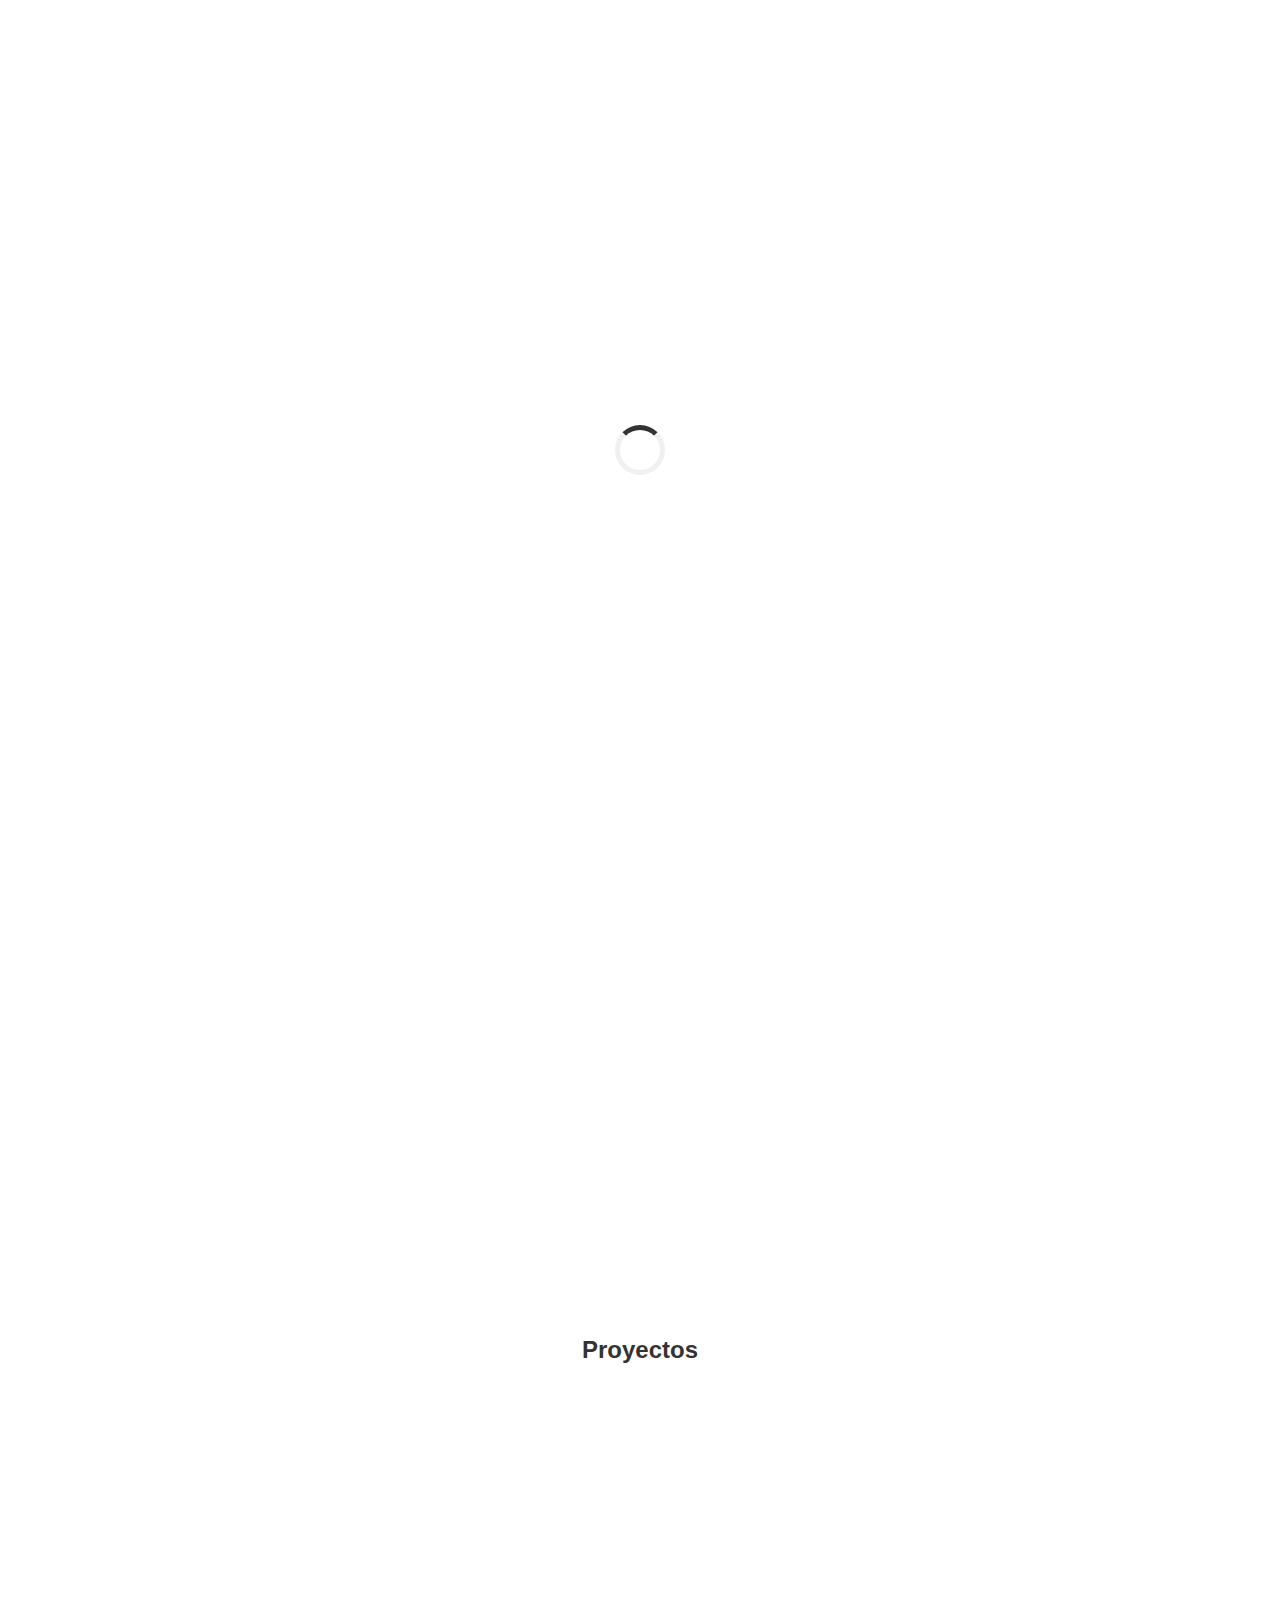
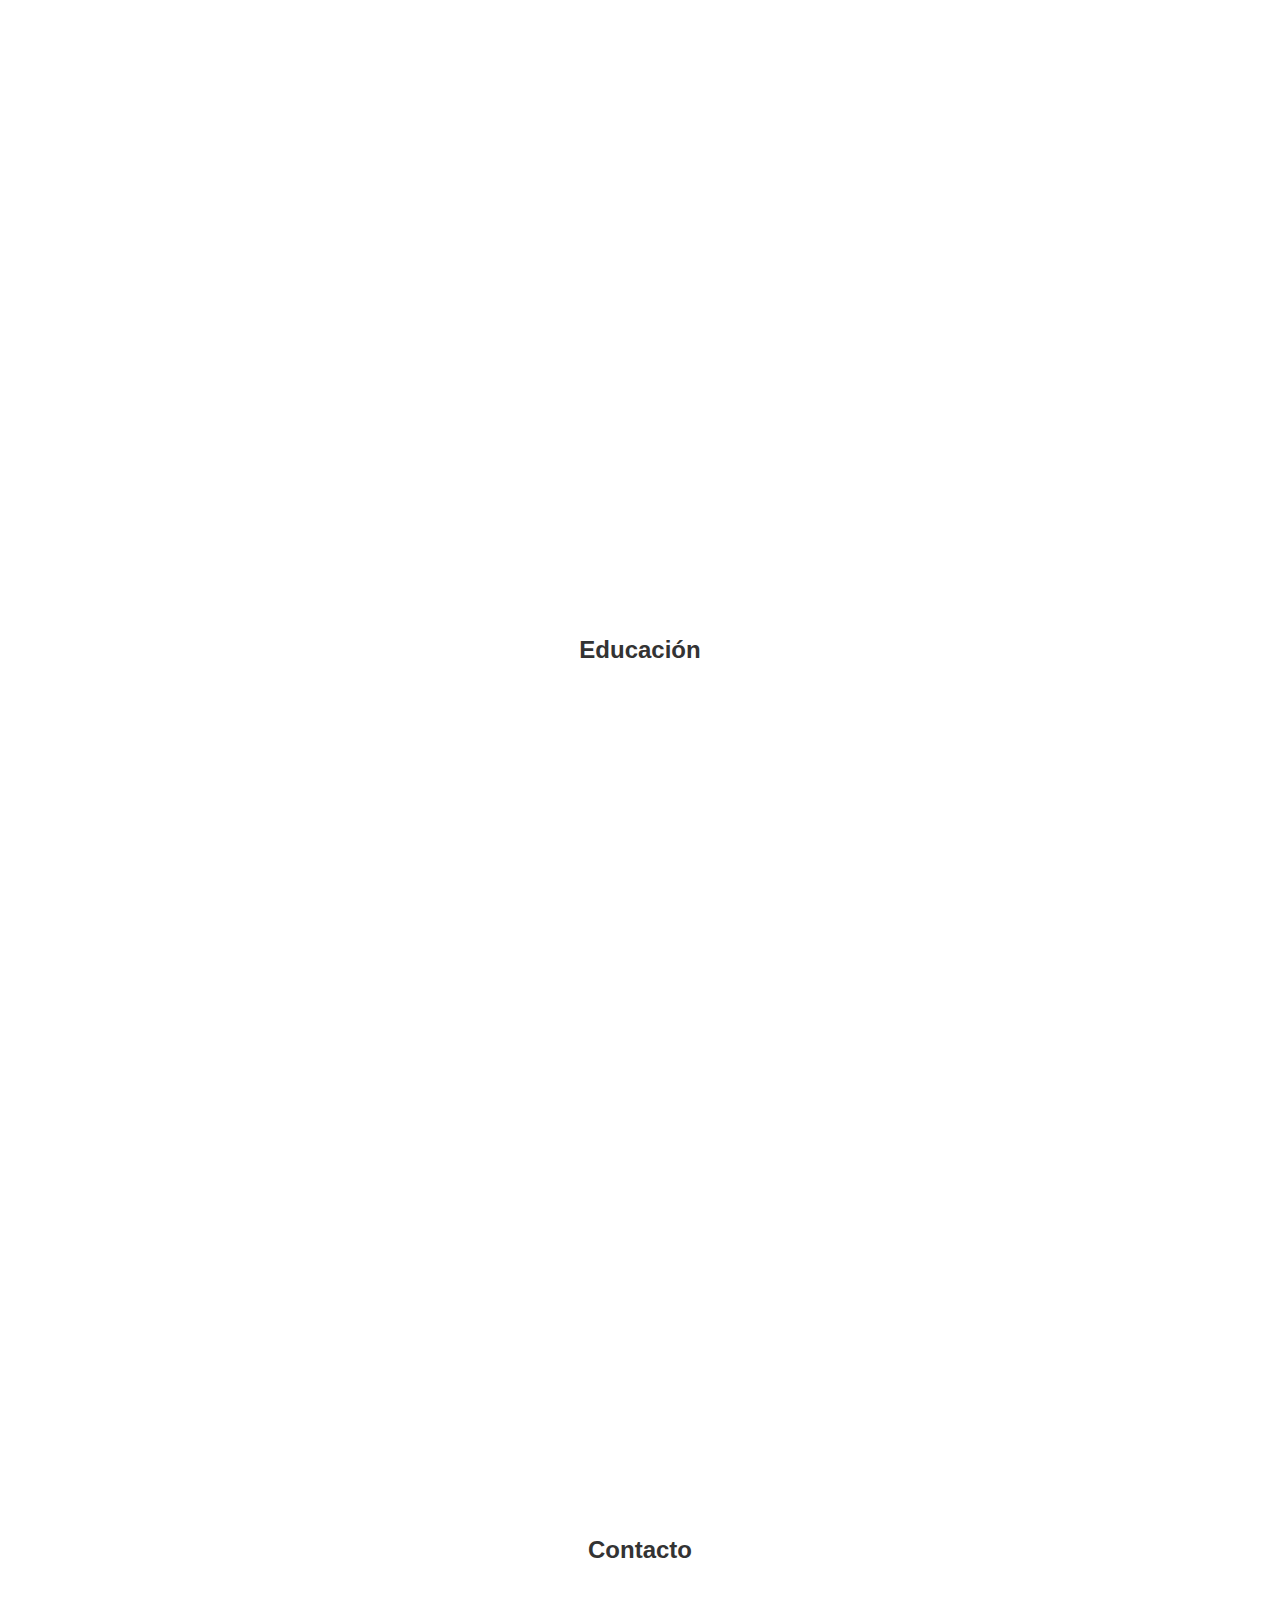
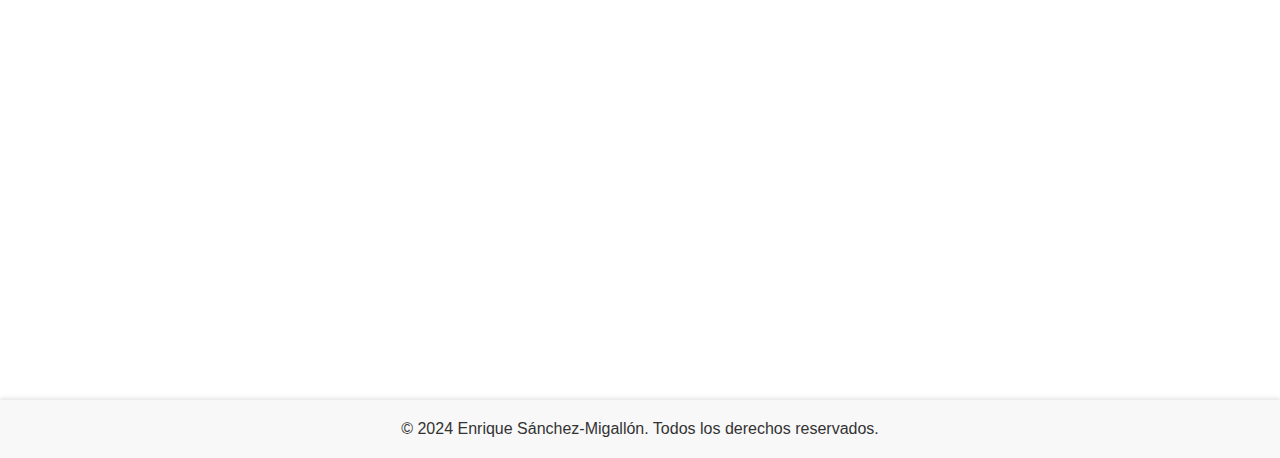
==== index.html @ 96d7ce4e "Sexta Versión de la Página. Mejora de la página web Movil y añadido un botón de volver hacia arriba" ====
<!DOCTYPE html>
<html lang="es">
<head>
    <meta charset="UTF-8">
    <meta name="viewport" content="width=device-width, initial-scale=1.0">
    <title>Enrique Sánchez-Migallón Ochoa - Personal Web - Portfolio - CV</title>
    <style>
        /* Reset */
        * {
            margin: 0;
            padding: 0;
            box-sizing: border-box;
        }
        #back-to-top {
            width: 50px;
            height: 50px;
            border-radius: 50%;
            background-color: #007BFF;
            color: #fff;
            position: fixed;
            bottom: 20px;
            right: 20px;
            display: flex;
            justify-content: center;
            align-items: center;
            cursor: pointer;
            z-index: 1000;
            box-shadow: 0 4px 8px rgba(0, 0, 0, 0.2);
            transition: background-color 0.3s, transform 0.3s;
        }



        #back-to-top > div,
        #back-to-top > svg {
        position: absolute;
        width: 100%;
        height: 100%;
        display: flex;
        }

        #back-to-top:before {
        content: "";
        position: absolute;
        height: 2px;
        bottom: 0;
        left: 0;
        width: 100%;
        transform: scaleX(0);
        transform-origin: bottom right;
        background: currentColor;
        transition: transform 0.25s ease-out;
        }

        #back-to-top:hover {
        background-color: #0056b3;
        transform: translateY(-5px);
        }

        #back-to-top .clone > *,
        #back-to-top .text > * {
        opacity: 1;
        font-size: 1.3rem;
        transition: 0.2s;
        margin-left: 4px;
        }

        #back-to-top .clone > * {
        transform: translateY(60px);
        }

        #back-to-top:hover .clone > * {
        opacity: 1;
        transform: translateY(0px);
        transition: all 0.2s cubic-bezier(0.215, 0.61, 0.355, 1) 0s;
        }

        #back-to-top:hover .text > * {
        opacity: 1;
        transform: translateY(-60px);
        transition: all 0.2s cubic-bezier(0.215, 0.61, 0.355, 1) 0s;
        }

        #back-to-top:hover .clone > :nth-child(1) {
        transition-delay: 0.15s;
        }

        #back-to-top:hover .clone > :nth-child(2) {
        transition-delay: 0.2s;
        }

        #back-to-top:hover .clone > :nth-child(3) {
        transition-delay: 0.25s;
        }

        #back-to-top:hover .clone > :nth-child(4) {
        transition-delay: 0.3s;
        }

        #back-to-top svg {
        width: 24px;
        height: 24px;
        }

        #back-to-top:hover svg {
        transform: translateY(0%) rotate(0deg);
        }
        body {
            font-family: Arial, sans-serif;
            line-height: 1.6;
        }

        /* Pantalla de carga */
        #loader {
            position: fixed;
            top: 0;
            left: 0;
            width: 100%;
            height: 100%;
            background: white;
            display: flex;
            justify-content: center;
            align-items: center;
            z-index: 1000;
        }

        #loader .spinner {
            width: 50px;
            height: 50px;
            border: 5px solid #f0f0f0;
            border-top: 5px solid #333;
            border-radius: 50%;
            animation: spin 1s linear infinite;
        }

        @keyframes spin {
            from {
                transform: rotate(0deg);
            }
            to {
                transform: rotate(360deg);
            }
        }

        /* Barra de navegación */
        header {
            background: #f8f8f8;
            color: #333;
            position: fixed;
            top: 0;
            width: 100%;
            display: flex;
            justify-content: center; /* Centrar el contenido horizontalmente */
            align-items: center;
            padding: 0.5rem 2rem;
            z-index: 999;
            box-shadow: 0 2px 4px rgba(0, 0, 0, 0.1);
            transition: padding 0.3s, height 0.3s;
        }

        header .logo-container {
            display: flex;
            align-items: center;
        }

        header.shrink {
            padding: 0.25rem 1rem;
            height: 50px;
            justify-content: center; /* Centrar el contenido horizontalmente */
        }

        header.shrink a {
            display: flex;
            align-items: center;
        }

        header.shrink img {
            width: 50px; /* Tamaño reducido del logo */
            margin-right: 10px; /* Espacio entre el logo y el nombre */
        }

        header.shrink .logo-name {
            display: inline-block;
            position: static;
            top: auto;
            left: auto;
            margin: 0;
        }

        /* Hacer el logo más grande */
        header img {
            width: 75px; /* Tamaño aumentado del logo */
            transition: width 0.3s;
        }

        header.shrink img {
            width: 50px; /* Tamaño reducido del logo */
        }

        /* Estilo para el nombre con degradado */
        .logo-name {
            font-size: 3rem; /* Tamaño aumentado del texto */
            font-weight: bold;
            margin-bottom: 20px; /* Espacio entre el nombre y el botón */
            background: linear-gradient(to right, rgb(255, 96, 74), rgb(62, 76, 79)); /* Degradado de rojo a gris */
            -webkit-background-clip: text;
            color: transparent; /* Hacer el texto transparente para mostrar el degradado */
        }

        /* Estilo para el nombre en la barra de navegación */
        header .logo-name {
            font-size: 2rem; /* Tamaño aumentado del texto en la barra de navegación */
            background: linear-gradient(to right, rgb(255, 96, 74), rgb(62, 76, 79)); /* Degradado de rojo a gris */
            -webkit-background-clip: text;
            color: transparent; /* Hacer el texto transparente para mostrar el degradado */
            font-weight: bold;
            margin-left: 10px;
            transition: all 0.3s ease; /* Transición para hacer el movimiento más fluido */
            position: relative;
            top: 7px; /* Mover el nombre un poco más abajo */
        }

        .logo-name.move-to-header {
            position: absolute;
            top: 20px; /* Ajustar la posición vertical */
            left: 100px;
            transition: all 0.3s ease;
        }

        .nav {
            margin-left: auto; /* Mover las secciones interactuables a la derecha */
            display: flex;
            justify-content: center; /* Centrar el contenido horizontalmente */
            align-items: center;
        }

        .nav ul {
            list-style: none;
            display: flex;
        }

        .nav ul li {
            margin: 0 1rem;
        }

        .nav ul li a {
            color: #333;
            text-decoration: none;
            font-weight: bold;
            transition: color 0.3s;
        }

        .nav ul li a:hover,
        .nav ul li a.active {
            color: #007BFF;
        }

        /* Secciones */
        section {
            min-height: 100vh;
            padding: 4rem 2rem;
            display: flex;
            justify-content: center;
            align-items: center;
            text-align: center;
            background: url('images/foto_fondo.png') no-repeat center center fixed;
            background-size: cover;
        }

        section h1, section h2 {
            color: #333;
        }

        footer {
            background: #f8f8f8;
            color: #333;
            text-align: center;
            padding: 1rem 0;
            box-shadow: 0 -2px 4px rgba(0, 0, 0, 0.1);
        }

        /* Sección de inicio */
        #inicio {
            display: flex;
            justify-content: center;
            align-items: center;
            text-align: right; /* Alinear el texto a la derecha */
            gap: 30px; /* Reducir el espacio entre la imagen y el contenido */
            padding: 3rem 1rem; /* Reducir el padding */
        }

        /* Estilo para la imagen de perfil */
        #inicio img {
            width: 300px; /* Reducir el tamaño de la imagen */
            margin-left: 30px; /* Reducir el espacio entre el texto y la imagen */
            border-radius: 15px; /* Bordes redondeados */
        }

        /* Contenedor para la información del perfil */
        .profile-info {
            display: flex;
            flex-direction: column;
            justify-content: center;
            align-items: flex-end; /* Alinear a la derecha */
        }

        /* Estilo para el nombre al lado de la imagen de perfil */
        #inicio .logo-name {
            font-size: 2.5rem; /* Reducir el tamaño del texto */
            background: linear-gradient(to right, rgb(255, 96, 74), rgb(62, 76, 79)); /* Degradado de rojo a gris */
            -webkit-background-clip: text;
            color: transparent; /* Hacer el texto transparente para mostrar el degradado */
            font-weight: bold;
            margin-bottom: 20px; /* Espacio entre el nombre y el botón */
        }

        /* Contenedor para los botones */
        .buttons-container {
            display: flex;
            gap: 10px; /* Reducir el espacio entre los botones */
        }

        /* Estilo para los botones */
        button {
            position: relative;
            display: flex;
            justify-content: center;
            align-items: center;
            border-radius: 5px;
            background: #183153;
            font-family: "Montserrat", sans-serif;
            box-shadow: 0px 6px 24px 0px rgba(0, 0, 0, 0.2);
            overflow: hidden;
            cursor: pointer;
            border: none;
        }

        button:after {
            content: " ";
            width: 0%;
            height: 100%;
            background: #ffd401;
            position: absolute;
            transition: all 0.4s ease-in-out;
            right: 0;
        }

        button:hover::after {
            right: auto;
            left: 0;
            width: 100%;
        }

        button span {
            text-align: center;
            text-decoration: none;
            width: 100%;
            padding: 15px 20px; /* Aumentar el padding */
            color: #fff;
            font-size: 1.2em; /* Aumentar el tamaño de la fuente */
            font-weight: 700;
            letter-spacing: 0.3em;
            z-index: 20;
            transition: all 0.3s ease-in-out;
        }

        button:hover span {
            color: #183153;
            animation: scaleUp 0.3s ease-in-out;
        }

        @keyframes scaleUp {
            0% {
                transform: scale(1);
            }

            50% {
                transform: scale(0.95);
            }

            100% {
                transform: scale(1);
            }
        }

        /* Media Queries para dispositivos móviles */
        @media (max-width: 768px) {
            .menu-toggle {
                display: block;
                cursor: pointer;
                font-size: 2rem;
                color: #333;
                position: absolute;
                top: 1rem;
                right: 1rem;
            }

            .nav {
                display: none; /* Ocultar la navegación por defecto en móviles */
            }

            .nav.mobile-nav {
                display: flex;
                flex-direction: column;
                align-items: center;
                background: #f8f8f8;
                position: absolute;
                top: 60px;
                right: 0;
                width: 100%;
                box-shadow: 0 2px 4px rgba(0, 0, 0, 0.1);
            }

            .nav.mobile-nav ul {
                flex-direction: column;
                align-items: center;
            }

            .nav.mobile-nav ul li {
                margin: 0.5rem 0;
            }

            #inicio {
                flex-direction: column;
                text-align: center; /* Centrar el texto */
                padding: 2rem 1rem; /* Reducir el padding */
            }

            #inicio img {
                width: 200px; /* Reducir el tamaño de la imagen */
                margin: 0 0 1rem 0; /* Ajustar el margen */
            }

            #inicio .logo-name {
                font-size: 2rem; /* Reducir el tamaño del texto */
                margin-bottom: 10px; /* Reducir el espacio entre el nombre y el botón */
            }

            .buttons-container {
                flex-direction: column;
                gap: 5px; /* Reducir el espacio entre los botones */
            }

            button span {
                padding: 10px 15px; /* Reducir el padding */
                font-size: 1em; /* Reducir el tamaño de la fuente */
            }

            /* Reducir el tamaño del nombre en la barra de navegación en móviles */
            header .logo-name {
                font-size: 1rem; /* Tamaño reducido del texto en la barra de navegación */
            }
        }

        @media (min-width: 769px) {
            .menu-toggle {
                display: none; /* Ocultar el botón de menú hamburguesa en pantallas grandes */
            }

            .nav {
                display: flex; /* Mostrar la navegación por defecto en pantallas grandes */
            }
        }
    </style>
    <script type="application/ld+json">
        {
            "@context": "https://schema.org",
            "@type": "Person",
            "name": "Enrique Sánchez-Migallón Ochoa",
            "url": "https://enriquesmo.github.io",
            "image": "https://enriquesmo.github.io/images/Foto_Perfil.jpg",
            "sameAs": [
                "https://www.linkedin.com/in/enriquesmo",
                "https://github.com/enriquesmo"
            ],
            "jobTitle": "Software Engineer",
            "worksFor": {
                "@type": "Organization",
                "name": "Mi Empresa"
            }
        }
    </script>
    <script>
        // Eliminar el loader después de 2 segundos
        window.addEventListener("load", () => {
            const loader = document.getElementById("loader");
            setTimeout(() => {
                loader.style.opacity = "0";
                setTimeout(() => loader.style.display = "none", 500); // Desaparece suavemente
            }, 1000); // Duración de la pantalla de carga: 2000 ms (2 segundos)
        });

        // Actualizar el estado activo de la navegación al hacer scroll
        window.addEventListener("scroll", () => {
            const sections = document.querySelectorAll("section");
            const navLinks = document.querySelectorAll(".nav ul li a");

            let currentSection = "";
            sections.forEach(section => {
                const sectionTop = section.offsetTop;
                const sectionHeight = section.offsetHeight;

                if (pageYOffset >= sectionTop - 50 && pageYOffset < sectionTop + sectionHeight) {
                    currentSection = section.getAttribute("id");
                }
            });

            navLinks.forEach(link => {
                link.classList.remove("active");
                if (link.getAttribute("href").includes(currentSection)) {
                    link.classList.add("active");
                }
            });

            // Reducir el tamaño de la barra de navegación al hacer scroll
            const header = document.querySelector("header");
            const logoName = document.querySelector(".logo-name");

            if (window.scrollY > 50) {
                header.classList.add("shrink");
                logoName.classList.add("move-to-header");
            } else {
                header.classList.remove("shrink");
                logoName.classList.remove("move-to-header");
            }
        });

        // Mostrar/ocultar el menú de navegación en móviles
        function toggleMenu() {
            const nav = document.querySelector('.nav');
            nav.classList.toggle('mobile-nav');
        }
        function scrollToTop() {
            window.scrollTo({ top: 0, behavior: 'smooth' });
        }
    </script>
</head>
<button id="back-to-top" onclick="scrollToTop()">
    <svg
      stroke-width="2"
      stroke="currentColor"
      viewBox="0 0 24 24"
      fill="none"
      xmlns="http://www.w3.org/2000/svg"
    >
      <path
        d="M5 15l7-7 7 7"
        stroke-linejoin="round"
        stroke-linecap="round"
      ></path>
    </svg>
</button>
<body>
    <!-- Pantalla de carga -->
    <div id="loader">
        <div class="spinner"></div>
    </div>

    <!-- Barra de navegación -->
    <header>
        <div class="logo-container">
            <!-- Envolviendo el logo con un enlace -->
            <a href="#inicio">
                <img src="images/Logo_Sin_Fondo.png" alt="Logotipo">
            </a>
            <span class="logo-name">Enrique Sánchez-Migallón Ochoa</span> <!-- Nombre en rojo -->
        </div>
        <div class="menu-toggle" onclick="toggleMenu()">&#9776;</div> <!-- Botón de menú hamburguesa -->
        <nav class="nav">
            <ul>
                <li><a href="#inicio">Inicio</a></li>
                <li><a href="#proyectos">Proyectos</a></li>
                <li><a href="#educacion">Educación</a></li>
                <li><a href="#contacto">Contacto</a></li>
            </ul>
        </nav>
    </header>

    <!-- Secciones -->
    <section id="inicio">
        <div class="profile-info">
            <span class="logo-name">Enrique Sánchez-<br>Migallón Ochoa</span> <!-- Nombre en rojo con salto de línea -->
            <div class="buttons-container">
                <button onclick="window.location.href='downloads/EnriqueSanchezMigallonOchoaCV.pdf'">
                    <span>Descargar CV</span>
                </button>
                <button onclick="window.location.href='#contacto'">
                    <span>Contacto</span>
                </button>
            </div>
        </div>
        <img src="images/Foto_Perfil.jpg" alt="Foto_Perfil">
    </section>

    <section id="proyectos">
        <h2>Proyectos</h2>
    </section>

    <section id="educacion">
        <h2>Educación</h2>
    </section>

    <section id="contacto">
        <h2>Contacto</h2>
    </section>

    <!-- Footer -->
    <footer>
        <p>&copy; 2024 Enrique Sánchez-Migallón. Todos los derechos reservados.</p>
    </footer>
</body>
</html>
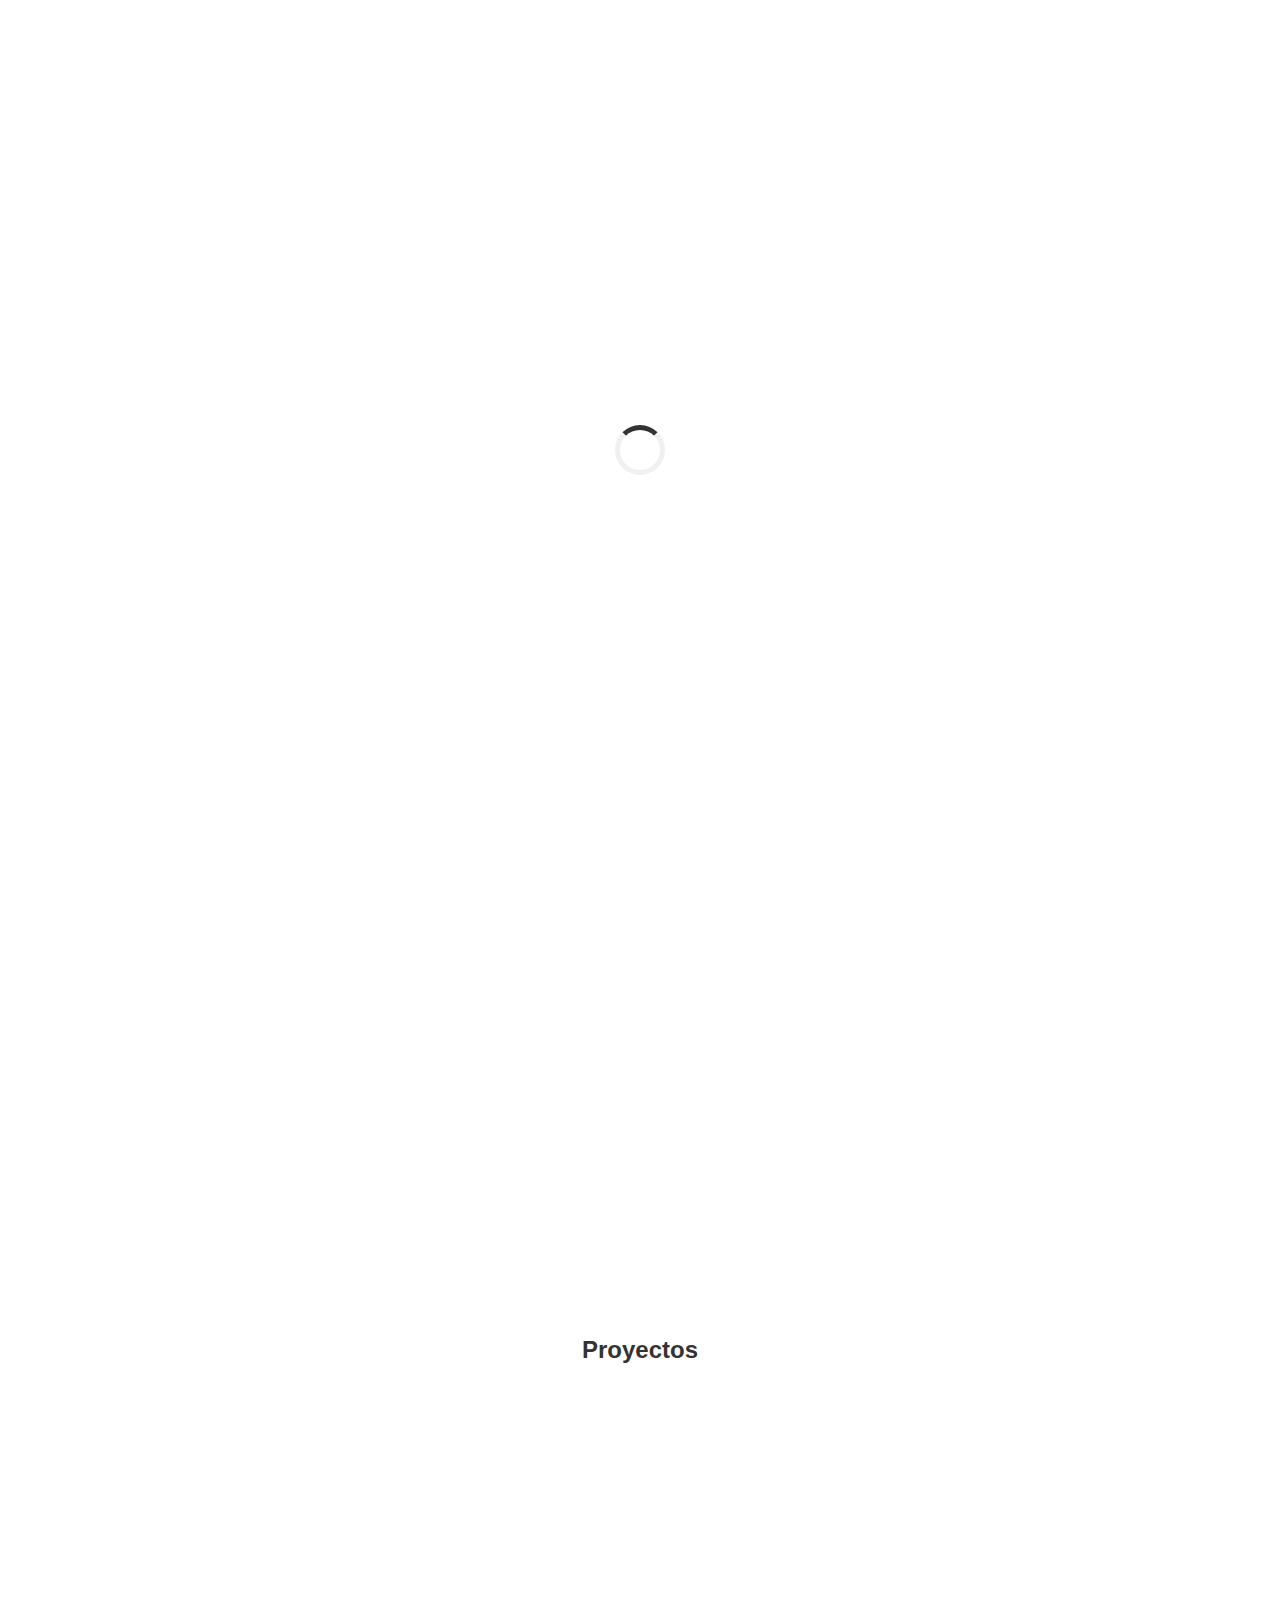
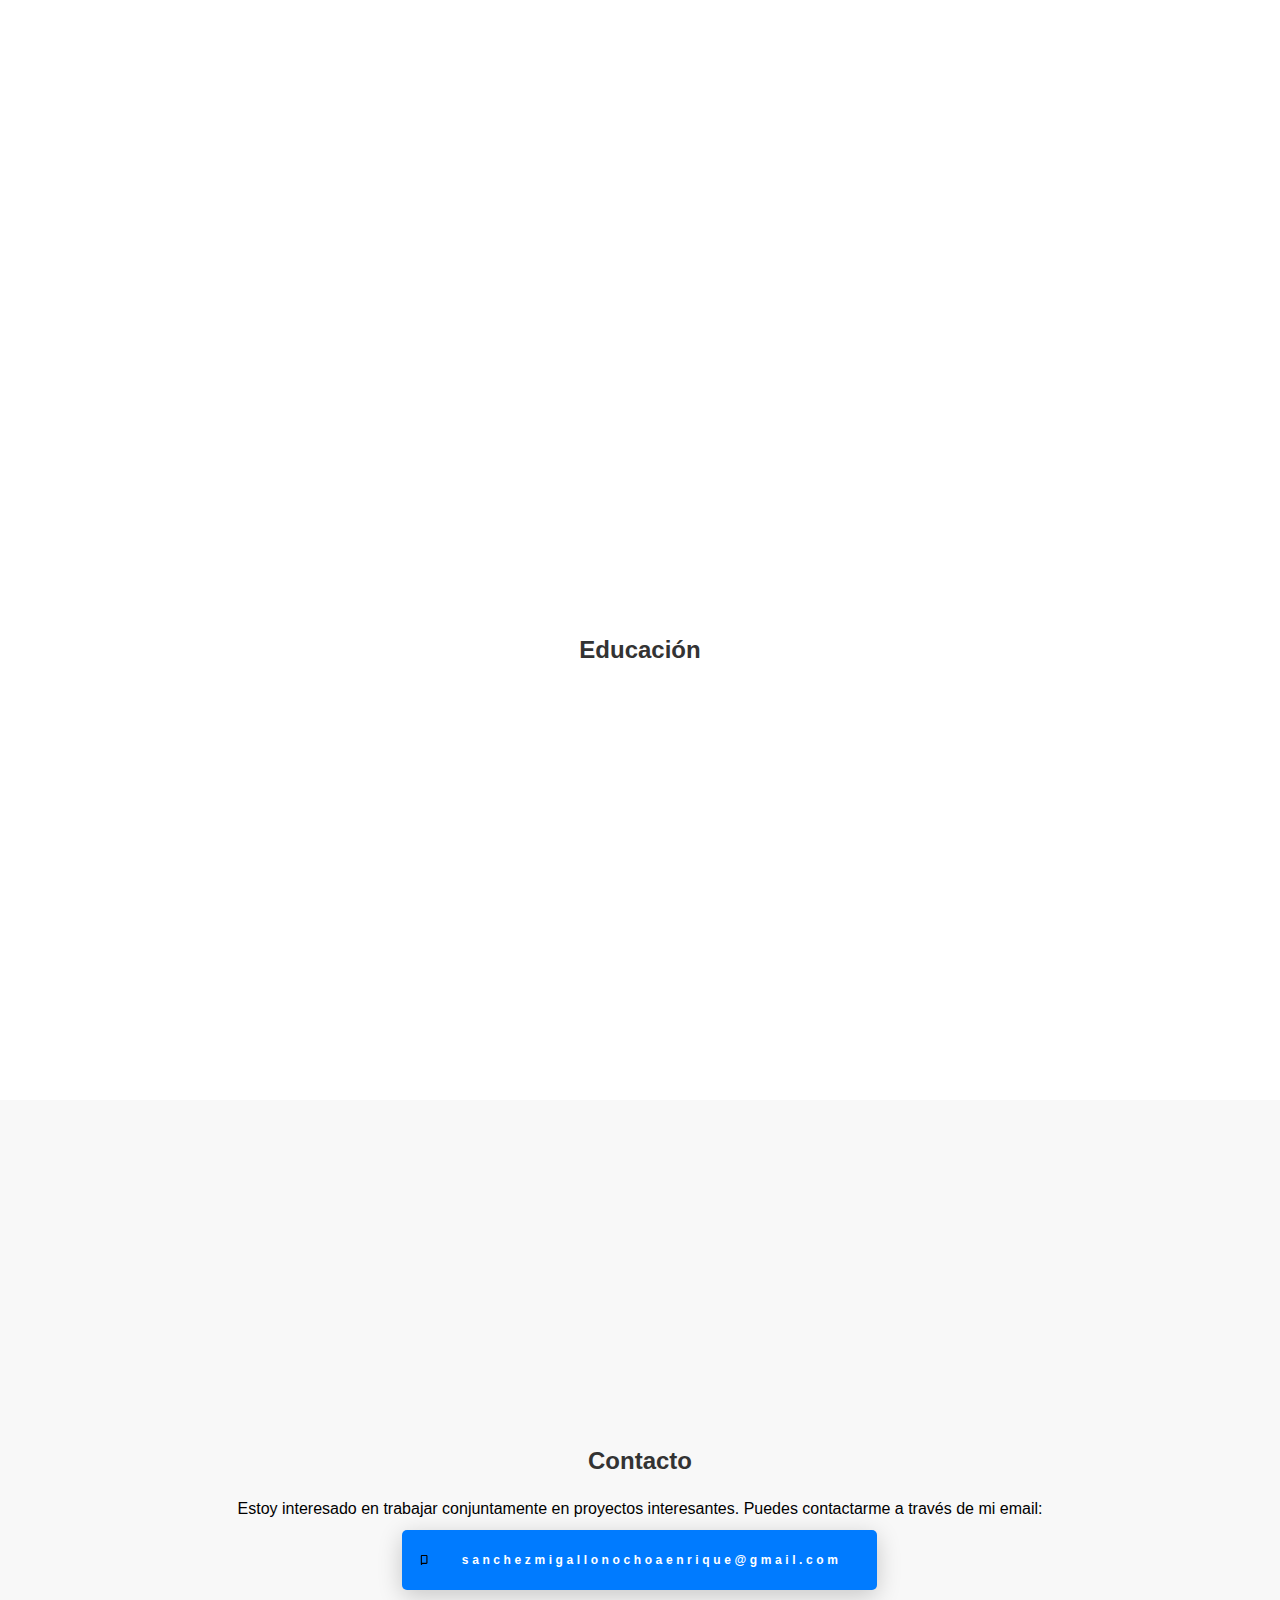
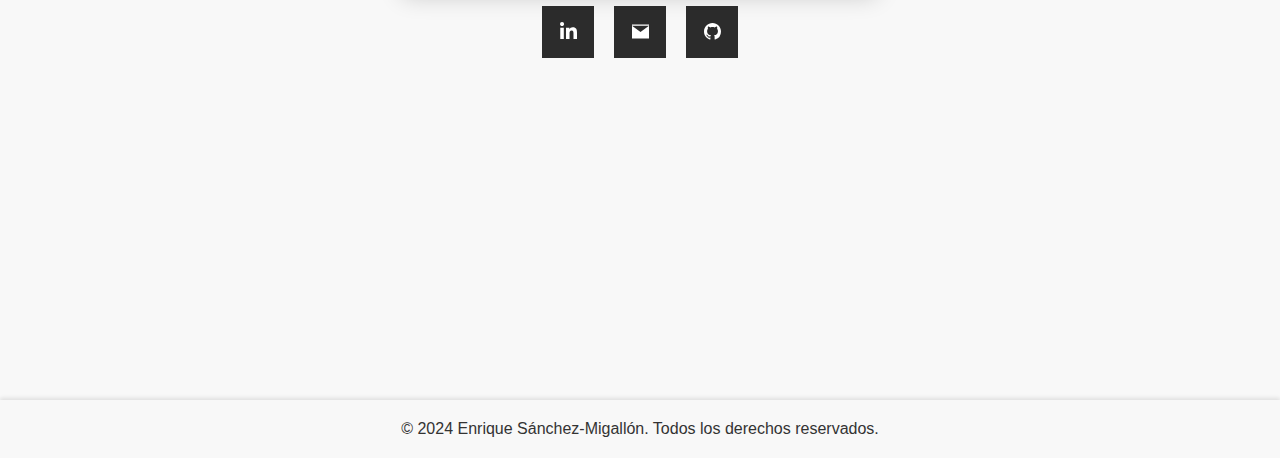
==== commit 1b13ab9e: "Novena Versión de la Página. Agregada animación para aparecer la sección de inicio. Botón de copiar " ====
--- a/index.html
+++ b/index.html
@@ -4,464 +4,8 @@
     <meta charset="UTF-8">
     <meta name="viewport" content="width=device-width, initial-scale=1.0">
     <title>Enrique Sánchez-Migallón Ochoa - Personal Web - Portfolio - CV</title>
-    <style>
-        /* Reset */
-        * {
-            margin: 0;
-            padding: 0;
-            box-sizing: border-box;
-        }
-        #back-to-top {
-            width: 50px;
-            height: 50px;
-            border-radius: 50%;
-            background-color: #007BFF;
-            color: #fff;
-            position: fixed;
-            bottom: 20px;
-            right: 20px;
-            display: flex;
-            justify-content: center;
-            align-items: center;
-            cursor: pointer;
-            z-index: 1000;
-            box-shadow: 0 4px 8px rgba(0, 0, 0, 0.2);
-            transition: background-color 0.3s, transform 0.3s;
-        }
-
-
-
-        #back-to-top > div,
-        #back-to-top > svg {
-        position: absolute;
-        width: 100%;
-        height: 100%;
-        display: flex;
-        }
-
-        #back-to-top:before {
-        content: "";
-        position: absolute;
-        height: 2px;
-        bottom: 0;
-        left: 0;
-        width: 100%;
-        transform: scaleX(0);
-        transform-origin: bottom right;
-        background: currentColor;
-        transition: transform 0.25s ease-out;
-        }
-
-        #back-to-top:hover {
-        background-color: #0056b3;
-        transform: translateY(-5px);
-        }
-
-        #back-to-top .clone > *,
-        #back-to-top .text > * {
-        opacity: 1;
-        font-size: 1.3rem;
-        transition: 0.2s;
-        margin-left: 4px;
-        }
-
-        #back-to-top .clone > * {
-        transform: translateY(60px);
-        }
-
-        #back-to-top:hover .clone > * {
-        opacity: 1;
-        transform: translateY(0px);
-        transition: all 0.2s cubic-bezier(0.215, 0.61, 0.355, 1) 0s;
-        }
-
-        #back-to-top:hover .text > * {
-        opacity: 1;
-        transform: translateY(-60px);
-        transition: all 0.2s cubic-bezier(0.215, 0.61, 0.355, 1) 0s;
-        }
-
-        #back-to-top:hover .clone > :nth-child(1) {
-        transition-delay: 0.15s;
-        }
-
-        #back-to-top:hover .clone > :nth-child(2) {
-        transition-delay: 0.2s;
-        }
-
-        #back-to-top:hover .clone > :nth-child(3) {
-        transition-delay: 0.25s;
-        }
-
-        #back-to-top:hover .clone > :nth-child(4) {
-        transition-delay: 0.3s;
-        }
-
-        #back-to-top svg {
-        width: 24px;
-        height: 24px;
-        }
-
-        #back-to-top:hover svg {
-        transform: translateY(0%) rotate(0deg);
-        }
-        body {
-            font-family: Arial, sans-serif;
-            line-height: 1.6;
-        }
-
-        /* Pantalla de carga */
-        #loader {
-            position: fixed;
-            top: 0;
-            left: 0;
-            width: 100%;
-            height: 100%;
-            background: white;
-            display: flex;
-            justify-content: center;
-            align-items: center;
-            z-index: 1000;
-        }
-
-        #loader .spinner {
-            width: 50px;
-            height: 50px;
-            border: 5px solid #f0f0f0;
-            border-top: 5px solid #333;
-            border-radius: 50%;
-            animation: spin 1s linear infinite;
-        }
-
-        @keyframes spin {
-            from {
-                transform: rotate(0deg);
-            }
-            to {
-                transform: rotate(360deg);
-            }
-        }
-
-        /* Barra de navegación */
-        header {
-            background: #f8f8f8;
-            color: #333;
-            position: fixed;
-            top: 0;
-            width: 100%;
-            display: flex;
-            justify-content: center; /* Centrar el contenido horizontalmente */
-            align-items: center;
-            padding: 0.5rem 2rem;
-            z-index: 999;
-            box-shadow: 0 2px 4px rgba(0, 0, 0, 0.1);
-            transition: padding 0.3s, height 0.3s;
-        }
-
-        header .logo-container {
-            display: flex;
-            align-items: center;
-        }
-
-        header.shrink {
-            padding: 0.25rem 1rem;
-            height: 50px;
-            justify-content: center; /* Centrar el contenido horizontalmente */
-        }
-
-        header.shrink a {
-            display: flex;
-            align-items: center;
-        }
-
-        header.shrink img {
-            width: 50px; /* Tamaño reducido del logo */
-            margin-right: 10px; /* Espacio entre el logo y el nombre */
-        }
-
-        header.shrink .logo-name {
-            display: inline-block;
-            position: static;
-            top: auto;
-            left: auto;
-            margin: 0;
-        }
-
-        /* Hacer el logo más grande */
-        header img {
-            width: 75px; /* Tamaño aumentado del logo */
-            transition: width 0.3s;
-        }
-
-        header.shrink img {
-            width: 50px; /* Tamaño reducido del logo */
-        }
-
-        /* Estilo para el nombre con degradado */
-        .logo-name {
-            font-size: 3rem; /* Tamaño aumentado del texto */
-            font-weight: bold;
-            margin-bottom: 20px; /* Espacio entre el nombre y el botón */
-            background: linear-gradient(to right, rgb(255, 96, 74), rgb(62, 76, 79)); /* Degradado de rojo a gris */
-            -webkit-background-clip: text;
-            color: transparent; /* Hacer el texto transparente para mostrar el degradado */
-        }
-
-        /* Estilo para el nombre en la barra de navegación */
-        header .logo-name {
-            font-size: 2rem; /* Tamaño aumentado del texto en la barra de navegación */
-            background: linear-gradient(to right, rgb(255, 96, 74), rgb(62, 76, 79)); /* Degradado de rojo a gris */
-            -webkit-background-clip: text;
-            color: transparent; /* Hacer el texto transparente para mostrar el degradado */
-            font-weight: bold;
-            margin-left: 10px;
-            transition: all 0.3s ease; /* Transición para hacer el movimiento más fluido */
-            position: relative;
-            top: 7px; /* Mover el nombre un poco más abajo */
-        }
-
-        .logo-name.move-to-header {
-            position: absolute;
-            top: 20px; /* Ajustar la posición vertical */
-            left: 100px;
-            transition: all 0.3s ease;
-        }
-
-        .nav {
-            margin-left: auto; /* Mover las secciones interactuables a la derecha */
-            display: flex;
-            justify-content: center; /* Centrar el contenido horizontalmente */
-            align-items: center;
-        }
-
-        .nav ul {
-            list-style: none;
-            display: flex;
-        }
-
-        .nav ul li {
-            margin: 0 1rem;
-        }
-
-        .nav ul li a {
-            color: #333;
-            text-decoration: none;
-            font-weight: bold;
-            transition: color 0.3s;
-        }
-
-        .nav ul li a:hover,
-        .nav ul li a.active {
-            color: #007BFF;
-        }
-
-        /* Secciones */
-        section {
-            min-height: 100vh;
-            padding: 4rem 2rem;
-            display: flex;
-            justify-content: center;
-            align-items: center;
-            text-align: center;
-            background: url('images/foto_fondo.png') no-repeat center center fixed;
-            background-size: cover;
-        }
-
-        section h1, section h2 {
-            color: #333;
-        }
-
-        footer {
-            background: #f8f8f8;
-            color: #333;
-            text-align: center;
-            padding: 1rem 0;
-            box-shadow: 0 -2px 4px rgba(0, 0, 0, 0.1);
-        }
-
-        /* Sección de inicio */
-        #inicio {
-            display: flex;
-            justify-content: center;
-            align-items: center;
-            text-align: right; /* Alinear el texto a la derecha */
-            gap: 30px; /* Reducir el espacio entre la imagen y el contenido */
-            padding: 3rem 1rem; /* Reducir el padding */
-        }
-
-        /* Estilo para la imagen de perfil */
-        #inicio img {
-            width: 300px; /* Reducir el tamaño de la imagen */
-            margin-left: 30px; /* Reducir el espacio entre el texto y la imagen */
-            border-radius: 15px; /* Bordes redondeados */
-        }
-
-        /* Contenedor para la información del perfil */
-        .profile-info {
-            display: flex;
-            flex-direction: column;
-            justify-content: center;
-            align-items: flex-end; /* Alinear a la derecha */
-        }
-
-        /* Estilo para el nombre al lado de la imagen de perfil */
-        #inicio .logo-name {
-            font-size: 2.5rem; /* Reducir el tamaño del texto */
-            background: linear-gradient(to right, rgb(255, 96, 74), rgb(62, 76, 79)); /* Degradado de rojo a gris */
-            -webkit-background-clip: text;
-            color: transparent; /* Hacer el texto transparente para mostrar el degradado */
-            font-weight: bold;
-            margin-bottom: 20px; /* Espacio entre el nombre y el botón */
-        }
-
-        /* Contenedor para los botones */
-        .buttons-container {
-            display: flex;
-            gap: 10px; /* Reducir el espacio entre los botones */
-        }
-
-        /* Estilo para los botones */
-        button {
-            position: relative;
-            display: flex;
-            justify-content: center;
-            align-items: center;
-            border-radius: 5px;
-            background: #183153;
-            font-family: "Montserrat", sans-serif;
-            box-shadow: 0px 6px 24px 0px rgba(0, 0, 0, 0.2);
-            overflow: hidden;
-            cursor: pointer;
-            border: none;
-        }
-
-        button:after {
-            content: " ";
-            width: 0%;
-            height: 100%;
-            background: #ffd401;
-            position: absolute;
-            transition: all 0.4s ease-in-out;
-            right: 0;
-        }
-
-        button:hover::after {
-            right: auto;
-            left: 0;
-            width: 100%;
-        }
-
-        button span {
-            text-align: center;
-            text-decoration: none;
-            width: 100%;
-            padding: 15px 20px; /* Aumentar el padding */
-            color: #fff;
-            font-size: 1.2em; /* Aumentar el tamaño de la fuente */
-            font-weight: 700;
-            letter-spacing: 0.3em;
-            z-index: 20;
-            transition: all 0.3s ease-in-out;
-        }
-
-        button:hover span {
-            color: #183153;
-            animation: scaleUp 0.3s ease-in-out;
-        }
-
-        @keyframes scaleUp {
-            0% {
-                transform: scale(1);
-            }
-
-            50% {
-                transform: scale(0.95);
-            }
-
-            100% {
-                transform: scale(1);
-            }
-        }
-
-        /* Media Queries para dispositivos móviles */
-        @media (max-width: 768px) {
-            .menu-toggle {
-                display: block;
-                cursor: pointer;
-                font-size: 2rem;
-                color: #333;
-                position: absolute;
-                top: 1rem;
-                right: 1rem;
-            }
-
-            .nav {
-                display: none; /* Ocultar la navegación por defecto en móviles */
-            }
-
-            .nav.mobile-nav {
-                display: flex;
-                flex-direction: column;
-                align-items: center;
-                background: #f8f8f8;
-                position: absolute;
-                top: 60px;
-                right: 0;
-                width: 100%;
-                box-shadow: 0 2px 4px rgba(0, 0, 0, 0.1);
-            }
-
-            .nav.mobile-nav ul {
-                flex-direction: column;
-                align-items: center;
-            }
-
-            .nav.mobile-nav ul li {
-                margin: 0.5rem 0;
-            }
-
-            #inicio {
-                flex-direction: column;
-                text-align: center; /* Centrar el texto */
-                padding: 2rem 1rem; /* Reducir el padding */
-            }
-
-            #inicio img {
-                width: 200px; /* Reducir el tamaño de la imagen */
-                margin: 0 0 1rem 0; /* Ajustar el margen */
-            }
-
-            #inicio .logo-name {
-                font-size: 2rem; /* Reducir el tamaño del texto */
-                margin-bottom: 10px; /* Reducir el espacio entre el nombre y el botón */
-            }
-
-            .buttons-container {
-                flex-direction: column;
-                gap: 5px; /* Reducir el espacio entre los botones */
-            }
-
-            button span {
-                padding: 10px 15px; /* Reducir el padding */
-                font-size: 1em; /* Reducir el tamaño de la fuente */
-            }
-
-            /* Reducir el tamaño del nombre en la barra de navegación en móviles */
-            header .logo-name {
-                font-size: 1rem; /* Tamaño reducido del texto en la barra de navegación */
-            }
-        }
-
-        @media (min-width: 769px) {
-            .menu-toggle {
-                display: none; /* Ocultar el botón de menú hamburguesa en pantallas grandes */
-            }
-
-            .nav {
-                display: flex; /* Mostrar la navegación por defecto en pantallas grandes */
-            }
-        }
-    </style>
+    <link rel="stylesheet" href="styles.css">
+
     <script type="application/ld+json">
         {
             "@context": "https://schema.org",
@@ -480,14 +24,23 @@
             }
         }
     </script>
+
     <script>
         // Eliminar el loader después de 2 segundos
         window.addEventListener("load", () => {
             const loader = document.getElementById("loader");
+            const body = document.querySelector("body");
+            const fadeInElements = document.querySelectorAll(".fade-in-element");
             setTimeout(() => {
                 loader.style.opacity = "0";
-                setTimeout(() => loader.style.display = "none", 500); // Desaparece suavemente
-            }, 1000); // Duración de la pantalla de carga: 2000 ms (2 segundos)
+                setTimeout(() => {
+                    loader.style.display = "none";
+                    body.classList.add("visible"); // Agrega la clase visible para la transición suave
+                    fadeInElements.forEach(element => {
+                        element.classList.add("visible");
+                    });
+                }, 50); // Desaparece suavemente
+            }, 900);
         });
 
         // Actualizar el estado activo de la navegación al hacer scroll
@@ -534,7 +87,24 @@
             window.scrollTo({ top: 0, behavior: 'smooth' });
         }
     </script>
+
+    <script>
+        function copyEmail(button) {
+            const email = "sanchezmigallonochoaenrique@gmail.com";
+            navigator.clipboard.writeText(email).then(() => {
+                const buttonText = button.querySelector('.button-text');
+                buttonText.textContent = "¡Email copiado al Portapapeles!";
+                button.classList.add("copied");
+                setTimeout(() => {
+                    buttonText.textContent = email;
+                    button.classList.remove("copied");
+                }, 2000);
+            });
+        }
+    </script>
 </head>
+
+<!-- Botón de volver arriba -->
 <button id="back-to-top" onclick="scrollToTop()">
     <svg
       stroke-width="2"
@@ -559,13 +129,12 @@
     <!-- Barra de navegación -->
     <header>
         <div class="logo-container">
-            <!-- Envolviendo el logo con un enlace -->
             <a href="#inicio">
                 <img src="images/Logo_Sin_Fondo.png" alt="Logotipo">
             </a>
-            <span class="logo-name">Enrique Sánchez-Migallón Ochoa</span> <!-- Nombre en rojo -->
-        </div>
-        <div class="menu-toggle" onclick="toggleMenu()">&#9776;</div> <!-- Botón de menú hamburguesa -->
+            <span class="logo-name">Enrique Sánchez-Migallón Ochoa</span> 
+        </div>
+        <div class="menu-toggle" onclick="toggleMenu()">&#9776;</div>
         <nav class="nav">
             <ul>
                 <li><a href="#inicio">Inicio</a></li>
@@ -578,10 +147,10 @@
 
     <!-- Secciones -->
     <section id="inicio">
-        <div class="profile-info">
-            <span class="logo-name">Enrique Sánchez-<br>Migallón Ochoa</span> <!-- Nombre en rojo con salto de línea -->
+        <div class="profile-info fade-in-element">
+            <span class="logo-name">Enrique Sánchez-<br>Migallón Ochoa</span>
             <div class="buttons-container">
-                <button onclick="window.location.href='downloads/EnriqueSanchezMigallonOchoaCV.pdf'">
+                <button onclick="window.location.href='downloads/EnriqueSanchezMigallonOchoaCV-CorreoUniversidad.pdf'">
                     <span>Descargar CV</span>
                 </button>
                 <button onclick="window.location.href='#contacto'">
@@ -589,7 +158,7 @@
                 </button>
             </div>
         </div>
-        <img src="images/Foto_Perfil.jpg" alt="Foto_Perfil">
+        <img src="images/Foto_Perfil.jpg" alt="Foto_Perfil" class="fade-in-element">
     </section>
 
     <section id="proyectos">
@@ -602,11 +171,59 @@
 
     <section id="contacto">
         <h2>Contacto</h2>
-    </section>
-
-    <!-- Footer -->
+        <div class="contact-info">
+            <p>Estoy interesado en trabajar conjuntamente en proyectos interesantes. Puedes contactarme a través de mi email:</p>
+            <button class="email-button" onclick="copyEmail(this)">
+                <svg class="copy-icon" xmlns="http://www.w3.org/2000/svg" viewBox="0 0 24 24" width="16" height="16">
+                    <path d="M19 21H9c-1.1 0-2-.9-2-2V7H5v12c0 1.1.9 2 2 2h12v-2zM15 3H7c-1.1 0-2 .9-2 2v12c0 1.1.9 2 2 2h8c1.1 0 2-.9 2-2V5c0-1.1-.9-2-2-2zm0 14H7V5h8v12z"/>
+                </svg>
+                <span class="button-text">sanchezmigallonochoaenrique@gmail.com</span>
+            </button>
+        </div>
+        <div class="card">
+            <a href="https://www.linkedin.com/in/enrique-sánchez-migallón-ochoa-934380314/" class="socialContainer containerThree">
+                <svg class="socialSvg linkdinSvg" viewBox="0 0 448 512">
+                    <path d="M100.28 448H7.4V148.9h92.88zM53.79 108.1C24.09 108.1 0 83.5 0 53.8a53.79 53.79 0 0 1 107.58 0c0 29.7-24.1 54.3-53.79 54.3zM447.9 448h-92.68V302.4c0-34.7-.7-79.2-48.29-79.2-48.29 0-55.69 37.7-55.69 76.7V448h-92.78V148.9h89.08v40.8h1.3c12.4-23.5 42.69-48.3 87.88-48.3 94 0 111.28 61.9 111.28 142.3V448z"></path>
+                </svg>
+            </a>
+    
+            <a href="mailto:sanchezmigallonochoaenrique@gmail.com" class="socialContainer containerFive">
+                <svg class="socialSvg gmailSvg" viewBox="0 0 24 24">
+                    <path d="M12 12.713l-11.99-8.713h23.98l-11.99 8.713zm-12-10.713v20h24v-20h-24z"></path>
+                </svg>
+            </a>
+    
+            <a href="https://github.com/Enriquesmo" class="socialContainer containerSix">
+                <svg class="socialSvg githubSvg" viewBox="0 0 16 16">
+                    <path d="M8 0C3.58 0 0 3.58 0 8c0 3.54 2.29 6.53 5.47 7.59.4.07.55-.17.55-.38 0-.19-.01-.82-.01-1.49-2.01.37-2.53-.49-2.69-.94-.09-.23-.48-.94-.82-1.13-.28-.15-.68-.52-.01-.53.63-.01 1.08.58 1.23.82.72 1.21 1.87.87 2.33.66.07-.52.28-.87.51-1.07-1.78-.2-3.64-.89-3.64-3.95 0-.87.31-1.59.82-2.15-.08-.2-.36-1.02.08-2.12 0 0 .67-.21 2.2.82.64-.18 1.32-.27 2-.27.68 0 1.36.09 2 .27 1.53-1.04 2.2-.82 2.2-.82.44 1.1.16 1.92.08 2.12.51.56.82 1.27.82 2.15 0 3.07-1.87 3.75-3.65 3.95.29.25.54.73.54 1.48 0 1.07-.01 1.93-.01 2.2 0 .21.15.46.55.38A8.013 8.013 0 0 0 16 8c0-4.42-3.58-8-8-8z"></path>
+                </svg>
+            </a>
+        </div>
+    </section>
+
+    <!-- Pie de página -->
     <footer>
         <p>&copy; 2024 Enrique Sánchez-Migallón. Todos los derechos reservados.</p>
     </footer>
+    <script>
+        document.addEventListener("DOMContentLoaded", () => {
+            const sections = document.querySelectorAll("section");
+    
+            const observer = new IntersectionObserver((entries, observer) => {
+                entries.forEach(entry => {
+                    if (entry.isIntersecting) {
+                        entry.target.classList.add("visible");
+                        observer.unobserve(entry.target);
+                    }
+                });
+            }, {
+                threshold: 0.1
+            });
+    
+            sections.forEach(section => {
+                observer.observe(section);
+            });
+        });
+    </script>
 </body>
 </html>--- a/styles.css
+++ b/styles.css
@@ -0,0 +1,620 @@
+/* ---------- Configuración General ---------- */
+* {
+    margin: 0;
+    padding: 0;
+    box-sizing: border-box;
+}
+
+
+
+/* ---------- Botón "Volver al inicio" ---------- */
+#back-to-top {
+    width: 50px;
+    height: 50px;
+    border-radius: 50%;
+    background-color: #007BFF;
+    color: #fff;
+    position: fixed;
+    bottom: 20px;
+    right: 20px;
+    display: flex;
+    justify-content: center;
+    align-items: center;
+    cursor: pointer;
+    z-index: 1000;
+    box-shadow: 0 4px 8px rgba(0, 0, 0, 0.2);
+    transition: background-color 0.3s, transform 0.3s;
+}
+
+#back-to-top > div,
+#back-to-top > svg {
+position: absolute;
+width: 100%;
+height: 100%;
+display: flex;
+}
+
+#back-to-top:before {
+content: "";
+position: absolute;
+height: 2px;
+bottom: 0;
+left: 0;
+width: 100%;
+transform: scaleX(0);
+transform-origin: bottom right;
+background: currentColor;
+transition: transform 0.25s ease-out;
+}
+
+#back-to-top:hover {
+background-color: #0056b3;
+transform: translateY(-5px);
+}
+
+#back-to-top .clone > *,
+#back-to-top .text > * {
+opacity: 1;
+font-size: 1.3rem;
+transition: 0.2s;
+margin-left: 4px;
+}
+
+#back-to-top .clone > * {
+transform: translateY(60px);
+}
+
+#back-to-top:hover .clone > * {
+opacity: 1;
+transform: translateY(0px);
+transition: all 0.2s cubic-bezier(0.215, 0.61, 0.355, 1) 0s;
+}
+
+#back-to-top:hover .text > * {
+opacity: 1;
+transform: translateY(-60px);
+transition: all 0.2s cubic-bezier(0.215, 0.61, 0.355, 1) 0s;
+}
+
+#back-to-top:hover .clone > :nth-child(1) {
+transition-delay: 0.15s;
+}
+
+#back-to-top:hover .clone > :nth-child(2) {
+transition-delay: 0.2s;
+}
+
+#back-to-top:hover .clone > :nth-child(3) {
+transition-delay: 0.25s;
+}
+
+#back-to-top:hover .clone > :nth-child(4) {
+transition-delay: 0.3s;
+}
+
+#back-to-top svg {
+width: 24px;
+height: 24px;
+}
+
+#back-to-top:hover svg {
+transform: translateY(0%) rotate(0deg);
+}
+body {
+    font-family: Arial, sans-serif;
+    line-height: 1.6;
+}
+
+/* ---------- Pantalla de Carga ---------- */
+#loader {
+    position: fixed;
+    top: 0;
+    left: 0;
+    width: 100%;
+    height: 100%;
+    background: white;
+    display: flex;
+    justify-content: center;
+    align-items: center;
+    z-index: 1000;
+}
+
+#loader .spinner {
+    width: 50px;
+    height: 50px;
+    border: 5px solid #f0f0f0;
+    border-top: 5px solid #333;
+    border-radius: 50%;
+    animation: spin 1s linear infinite;
+}
+
+@keyframes spin {
+    from {
+        transform: rotate(0deg);
+    }
+    to {
+        transform: rotate(360deg);
+    }
+}
+
+/* Estilos para la transición de aparición suave */
+.fade-in {
+    opacity: 0;
+    transition: opacity 0.5s ease-in-out;
+}
+
+.fade-in.visible {
+    opacity: 1;
+}
+
+/* Estilos para la animación de los elementos de la sección de inicio */
+.fade-in-element {
+    opacity: 0;
+    transform: translateY(20px);
+    transition: opacity 0.5s ease-in-out, transform 0.5s ease-in-out;
+}
+
+.fade-in-element.visible {
+    opacity: 1;
+    transform: translateY(0);
+}
+
+/* ---------- Barra de Navegación ---------- */
+header {
+    background: #f8f8f8;
+    color: #333;
+    position: fixed;
+    top: 0;
+    width: 100%;
+    display: flex;
+    justify-content: center;
+    align-items: center;
+    padding: 0.5rem 2rem;
+    z-index: 999;
+    box-shadow: 0 2px 4px rgba(0, 0, 0, 0.1);
+    transition: padding 0.3s, height 0.3s;
+}
+
+header .logo-container {
+    display: flex;
+    align-items: center;
+}
+
+header.shrink {
+    padding: 0.25rem 1rem;
+    height: 50px;
+    justify-content: center;
+}
+
+header.shrink a {
+    display: flex;
+    align-items: center;
+}
+
+header.shrink img {
+    width: 50px;
+    margin-right: 10px; /* Espacio entre el logo y el nombre */
+}
+
+header.shrink .logo-name {
+    display: inline-block;
+    position: static;
+    top: auto;
+    left: auto;
+    margin: 0;
+}
+
+/* Hacer el logo más grande */
+header img {
+    width: 75px; 
+    transition: width 0.3s;
+}
+
+header.shrink img {
+    width: 50px;
+}
+
+/* Estilo para el nombre con degradado */
+.logo-name {
+    font-size: 3rem;
+    font-weight: bold;
+    margin-bottom: 20px;
+    background: linear-gradient(to right, rgb(255, 96, 74), rgb(62, 76, 79)); 
+    -webkit-background-clip: text;
+    color: transparent;
+}
+
+/* Estilo para el nombre en la barra de navegación */
+header .logo-name {
+    font-size: 2rem;
+    background: linear-gradient(to right, rgb(255, 96, 74), rgb(62, 76, 79)); 
+    -webkit-background-clip: text;
+    color: transparent;
+    font-weight: bold;
+    margin-left: 10px;
+    transition: all 0.3s ease;
+    position: relative;
+    top: 7px;
+}
+
+.logo-name.move-to-header {
+    position: absolute;
+    top: 20px;
+    left: 100px;
+    transition: all 0.3s ease;
+}
+
+.nav {
+    margin-left: auto;
+    display: flex;
+    justify-content: center;
+    align-items: center;
+}
+
+.nav ul {
+    list-style: none;
+    display: flex;
+}
+
+.nav ul li {
+    margin: 0 1rem;
+}
+
+.nav ul li a {
+    color: #333;
+    text-decoration: none;
+    font-weight: bold;
+    transition: color 0.3s;
+}
+
+.nav ul li a:hover,
+.nav ul li a.active {
+    color: #007BFF;
+}
+
+/* ---------- Seccion de Inicio ---------- */
+section {
+    min-height: 100vh;
+    padding: 4rem 2rem;
+    display: flex;
+    justify-content: center;
+    align-items: center;
+    text-align: center;
+    background: url('images/foto_fondo.png') no-repeat center center fixed;
+    background-size: cover;
+}
+
+section h1, section h2 {
+    color: #333;
+}
+
+footer {
+    background: #f8f8f8;
+    color: #333;
+    text-align: center;
+    padding: 1rem 0;
+    box-shadow: 0 -2px 4px rgba(0, 0, 0, 0.1);
+}
+
+/* Sección de inicio */
+#inicio {
+    display: flex;
+    justify-content: center;
+    align-items: center;
+    text-align: right;
+    gap: 30px;
+    padding: 3rem 1rem;
+}
+
+/* Estilo para la imagen de perfil */
+#inicio img {
+    width: 300px;
+    margin-left: 30px;
+    border-radius: 15px;
+}
+
+/* Contenedor para la información del perfil */
+.profile-info {
+    display: flex;
+    flex-direction: column;
+    justify-content: center;
+    align-items: flex-end;
+}
+
+/* Estilo para el nombre al lado de la imagen de perfil */
+#inicio .logo-name {
+    font-size: 2.5rem; 
+    background: linear-gradient(to right, rgb(255, 96, 74), rgb(62, 76, 79));
+    -webkit-background-clip: text;
+    color: transparent;
+    font-weight: bold;
+    margin-bottom: 20px; /* Espacio entre el nombre y el botón */
+}
+
+/* ---------- Seccion de Contacto ---------- */
+#contacto {
+display: flex;
+flex-direction: column;
+align-items: center; /* Cambiado a center para centrar la sección */
+padding: 2rem;
+background-color: #f8f8f8;
+}
+
+#contacto h2 {
+    margin-bottom: 1rem;
+}
+
+.contact-info {
+    margin-bottom: 1rem;
+    text-align: center; /* Añadido para centrar el texto */
+}
+
+.contact-info p {
+    margin-bottom: 0.5rem;
+}
+
+.contact-info .email {
+    font-size: 1.2rem;
+    font-weight: bold;
+    background: linear-gradient(to right, #87CEEB, #00BFFF);
+    -webkit-background-clip: text;
+    color: transparent;
+    cursor: pointer; /* Añadido para indicar que es interactivo */
+}
+
+.card {
+    display: flex;
+    gap: 20px;
+}
+
+/* for all social containers */
+.socialContainer {
+    width: 52px;
+    height: 52px;
+    background-color: rgb(44, 44, 44);
+    display: flex;
+    align-items: center;
+    justify-content: center;
+    overflow: hidden;
+    transition-duration: 0.3s;
+}
+
+/* linkdin */
+.containerThree:hover {
+    background-color: #0072b1;
+    transition-duration: 0.3s;
+    transform: scale(1.5);
+    border-radius: 15px;
+}
+
+/* Gmail */
+.containerFive:hover {
+    background-color: #D44638;
+    transition-duration: 0.3s;
+    transform: scale(1.5);
+    border-radius: 15px;
+}
+
+/* GitHub */
+.containerSix:hover {
+    background-color: #333;
+    transition-duration: 0.3s;
+    transform: scale(1.5);
+    border-radius: 15px;
+}
+
+.socialContainer:active {
+    transform: scale(0.9);
+    transition-duration: 0.3s;
+}
+
+.socialSvg {
+    width: 17px;
+}
+
+.socialSvg path {
+    fill: rgb(255, 255, 255);
+}
+
+.socialContainer:hover .socialSvg {
+    animation: slide-in-top 0.3s both;
+}
+
+@keyframes slide-in-top {
+    0% {
+        transform: translateY(50px);
+        opacity: 0;
+    }
+    100% {
+        transform: translateY(0);
+        opacity: 1;
+    }
+}
+
+.contact-info {
+    text-align: center; /* Centrar el contenido */
+}
+
+.email-button {
+    background-color: #007bff;
+    color: white;
+    border: none;
+    padding: 8px 16px;
+    font-size: 10px; /* Tamaño de fuente reducido */
+    cursor: pointer;
+    border-radius: 5px;
+    transition: background-color 0.3s ease;
+    display: inline-flex;
+    align-items: center;
+    justify-content: center;
+    width: 475px; /* Ancho fijo para evitar cambios de tamaño */
+    text-align: center;
+}
+
+.email-button:hover {
+    background-color: #0056b3;
+}
+
+.email-button:active {
+    background-color: #004085;
+}
+
+.email-button .button-text {
+    flex-grow: 1;
+    text-align: left; /* Alinear el texto a la izquierda */
+}
+
+.email-button .copy-icon {
+    margin-right: 10px; /* Espacio entre el icono y el texto */
+}
+
+.email-button.copied .button-text {
+    font-weight: bold; /* Texto en negrita */
+}
+
+/* ---------- Botones - Estilos y Contenedores ---------- */
+.buttons-container {
+    display: flex;
+    gap: 10px;
+}
+
+button {
+    position: relative;
+    display: flex;
+    justify-content: center;
+    align-items: center;
+    border-radius: 5px;
+    background: #183153;
+    font-family: "Montserrat", sans-serif;
+    box-shadow: 0px 6px 24px 0px rgba(0, 0, 0, 0.2);
+    overflow: hidden;
+    cursor: pointer;
+    border: none;
+}
+
+button:after {
+    content: " ";
+    width: 0%;
+    height: 100%;
+    background: #ffd401;
+    position: absolute;
+    transition: all 0.4s ease-in-out;
+    right: 0;
+}
+
+button:hover::after {
+    right: auto;
+    left: 0;
+    width: 100%;
+}
+
+button span {
+    text-align: center;
+    text-decoration: none;
+    width: 100%;
+    padding: 15px 20px;
+    color: #fff;
+    font-size: 1.2em;
+    font-weight: 700;
+    letter-spacing: 0.3em;
+    z-index: 20;
+    transition: all 0.3s ease-in-out;
+}
+
+button:hover span {
+    color: #183153;
+    animation: scaleUp 0.3s ease-in-out;
+}
+
+@keyframes scaleUp {
+    0% {
+        transform: scale(1);
+    }
+
+    50% {
+        transform: scale(0.95);
+    }
+
+    100% {
+        transform: scale(1);
+    }
+}
+
+/* ---------- Media Queries - Cosas de la Version de Moviles/SmartPhones ---------- */
+@media (max-width: 768px) {
+    .menu-toggle {
+        display: block;
+        cursor: pointer;
+        font-size: 2rem;
+        color: #333;
+        position: absolute;
+        top: 1rem;
+        right: 1rem;
+    }
+
+    .nav {
+        display: none; /* Ocultar la navegación por defecto en móviles */
+    }
+
+    .nav.mobile-nav {
+        display: flex;
+        flex-direction: column;
+        align-items: center;
+        background: #f8f8f8;
+        position: absolute;
+        top: 60px;
+        right: 0;
+        width: 100%;
+        box-shadow: 0 2px 4px rgba(0, 0, 0, 0.1);
+    }
+
+    .nav.mobile-nav ul {
+        flex-direction: column;
+        align-items: center;
+    }
+
+    .nav.mobile-nav ul li {
+        margin: 0.5rem 0;
+    }
+
+    #inicio {
+        flex-direction: column;
+        text-align: center;
+        padding: 2rem 1rem;
+    }
+
+    #inicio img {
+        width: 200px;
+        margin: 0 0 1rem 0;
+    }
+
+    #inicio .logo-name {
+        font-size: 2rem;
+        margin-bottom: 10px;
+    }
+
+    .buttons-container {
+        flex-direction: column;
+        gap: 5px;
+    }
+
+    button span {
+        padding: 10px 15px;
+        font-size: 1em;
+    }
+
+    /* Reducir el tamaño del nombre en la barra de navegación en móviles */
+    header .logo-name {
+        font-size: 0.8rem;
+    }
+}
+
+@media (min-width: 769px) {
+    .menu-toggle {
+        display: none; /* Ocultar el botón de menú hamburguesa en pantallas grandes */
+    }
+
+    .nav {
+        display: flex; /* Mostrar la navegación por defecto en pantallas grandes */
+    }
+}
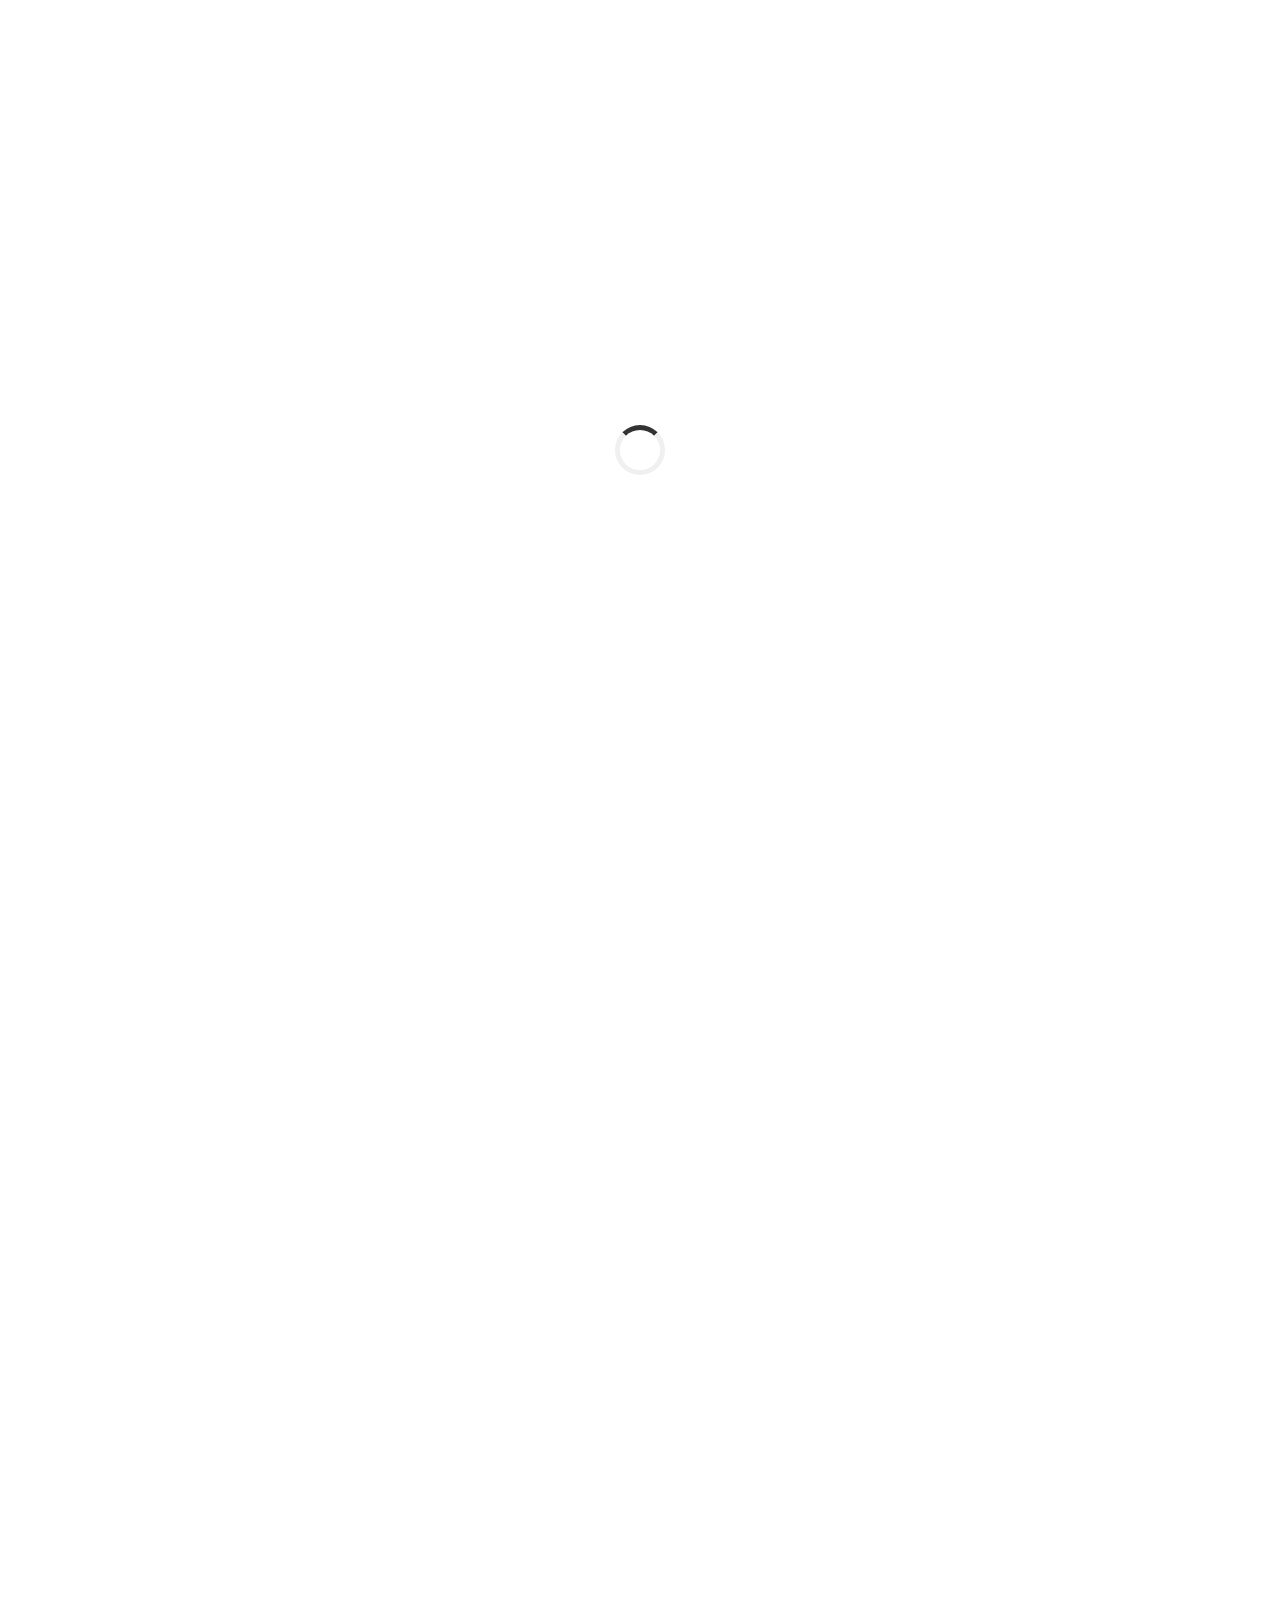
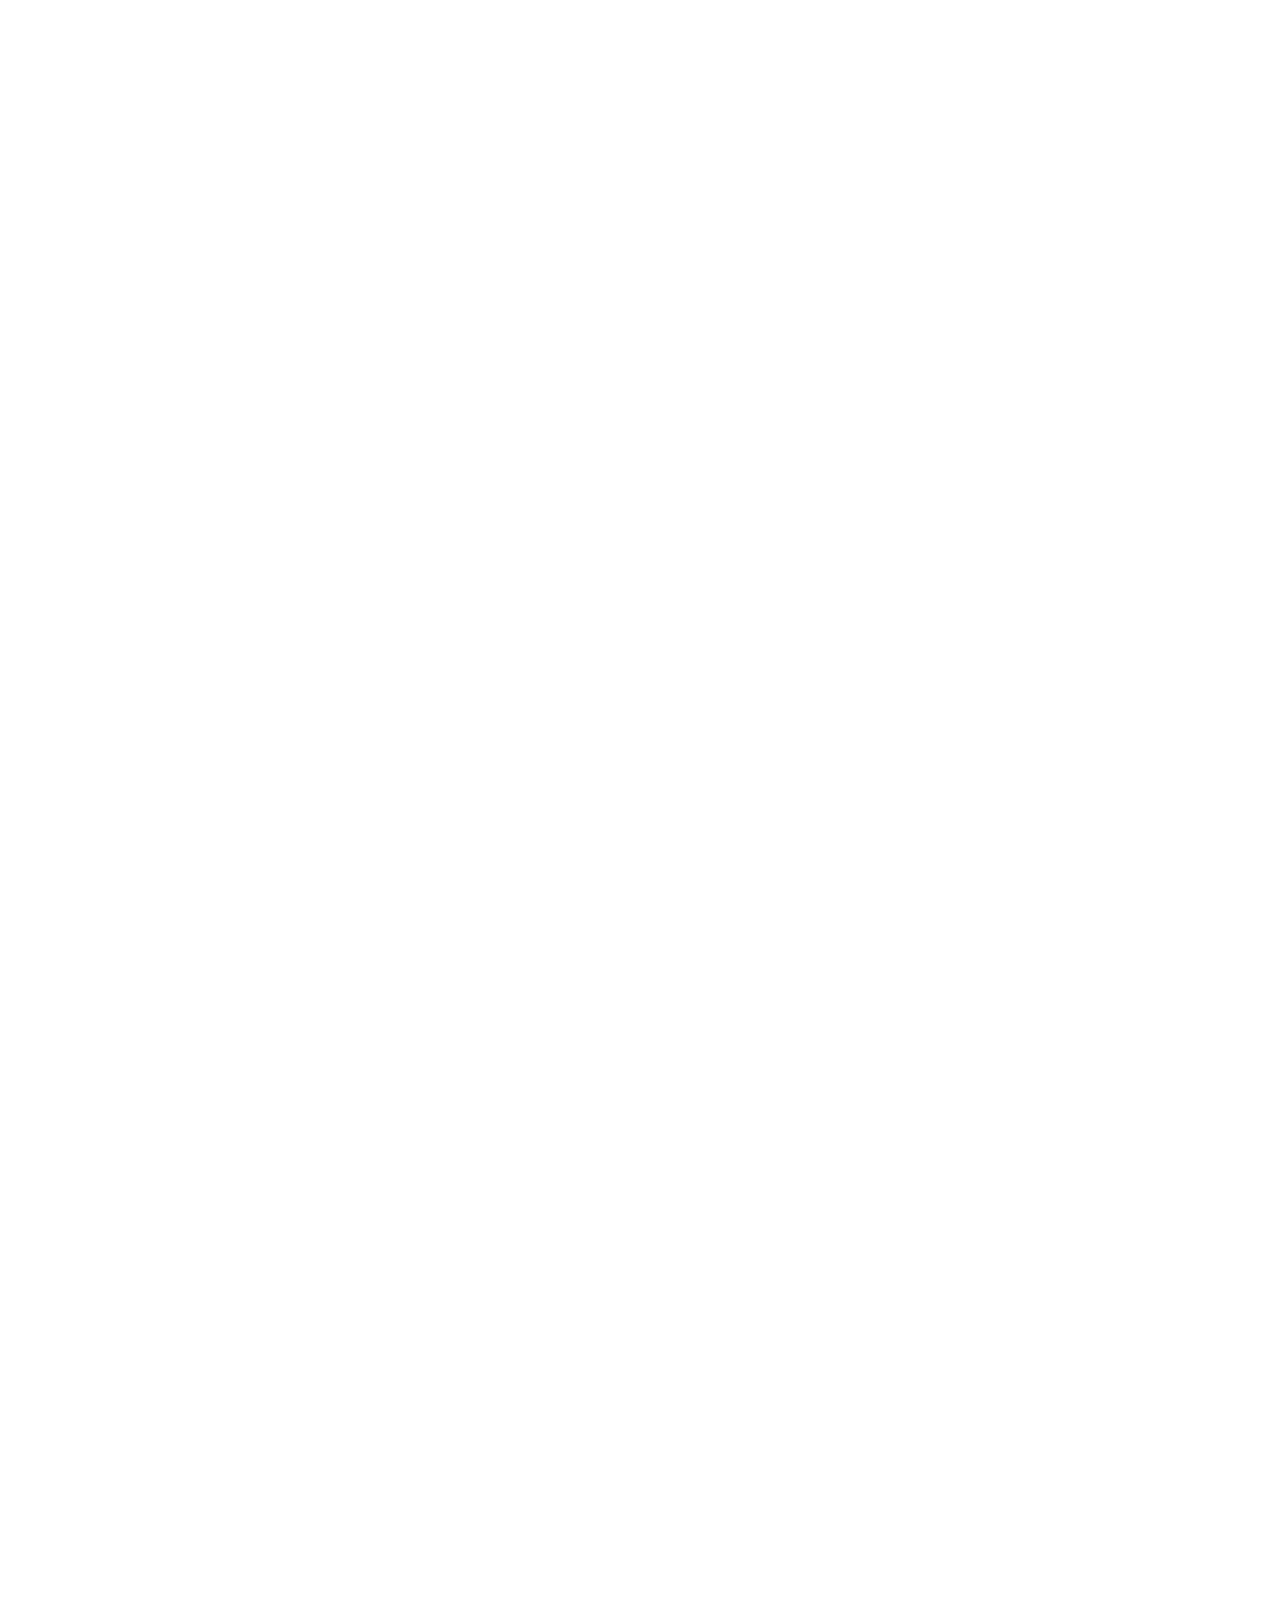
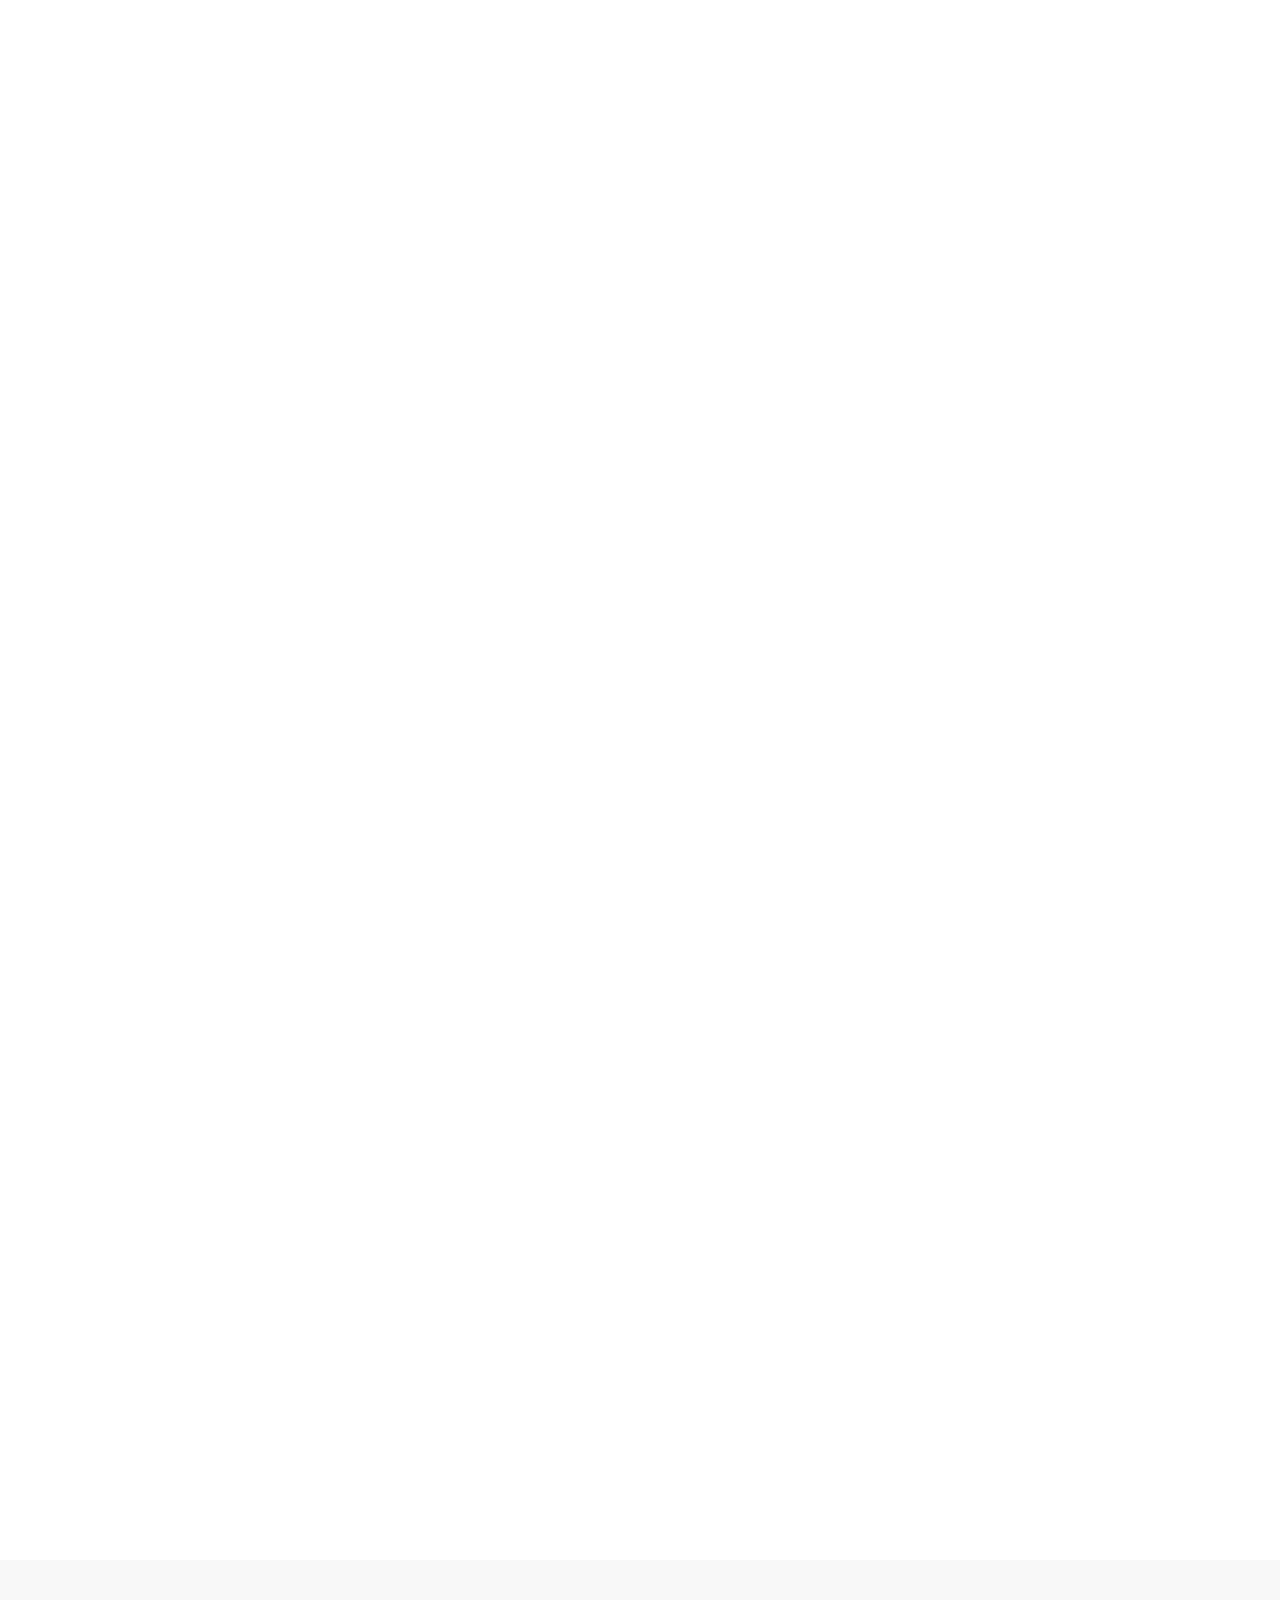
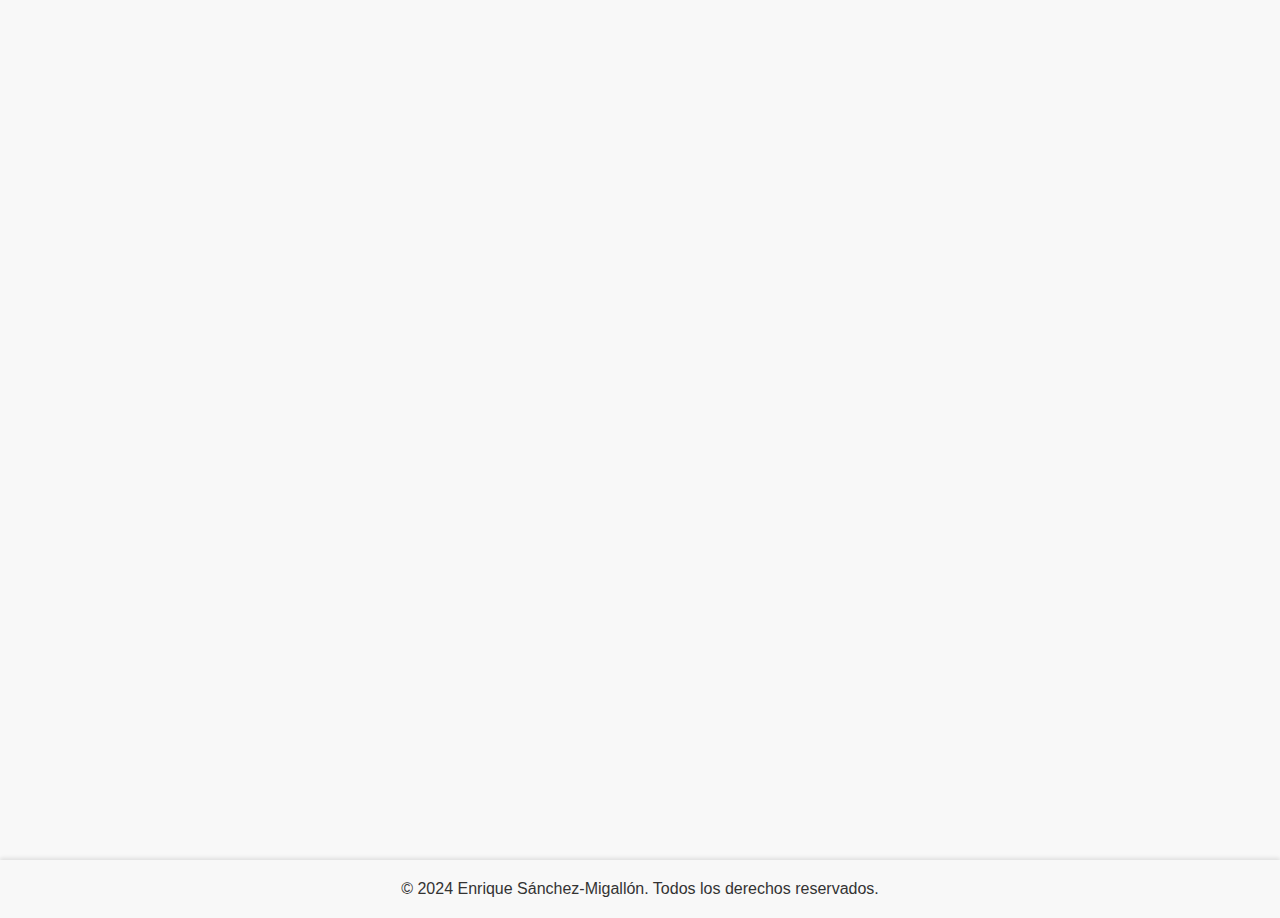
==== commit 08446f48: "Duodécima Versión de la Página. Cambio en el color de los botones sociales de abajo a la izquierda d" ====
--- a/index.html
+++ b/index.html
@@ -26,7 +26,6 @@
     </script>
 
     <script>
-        // Eliminar el loader después de 2 segundos
         window.addEventListener("load", () => {
             const loader = document.getElementById("loader");
             const body = document.querySelector("body");
@@ -42,33 +41,34 @@
                 }, 50); // Desaparece suavemente
             }, 900);
         });
-
-        // Actualizar el estado activo de la navegación al hacer scroll
+    
         window.addEventListener("scroll", () => {
             const sections = document.querySelectorAll("section");
             const navLinks = document.querySelectorAll(".nav ul li a");
-
+            const socialButtons = document.querySelector(".card.social-buttons");
+            const backToTopButton = document.getElementById("back-to-top");
+    
             let currentSection = "";
             sections.forEach(section => {
                 const sectionTop = section.offsetTop;
                 const sectionHeight = section.offsetHeight;
-
+    
                 if (pageYOffset >= sectionTop - 50 && pageYOffset < sectionTop + sectionHeight) {
                     currentSection = section.getAttribute("id");
                 }
             });
-
+    
             navLinks.forEach(link => {
                 link.classList.remove("active");
                 if (link.getAttribute("href").includes(currentSection)) {
                     link.classList.add("active");
                 }
             });
-
+    
             // Reducir el tamaño de la barra de navegación al hacer scroll
             const header = document.querySelector("header");
             const logoName = document.querySelector(".logo-name");
-
+    
             if (window.scrollY > 50) {
                 header.classList.add("shrink");
                 logoName.classList.add("move-to-header");
@@ -76,19 +76,65 @@
                 header.classList.remove("shrink");
                 logoName.classList.remove("move-to-header");
             }
-        });
-
-        // Mostrar/ocultar el menú de navegación en móviles
+    
+            // Ocultar social buttons en la sección de contacto
+            if (currentSection === "contacto") {
+                socialButtons.classList.add("hidden");
+            } else {
+                socialButtons.classList.remove("hidden");
+            }
+    
+            // Mostrar/ocultar back-to-top en función de la sección actual
+            if (currentSection === "inicio") {
+                backToTopButton.classList.remove("visible");
+            } else {
+                backToTopButton.classList.add("visible");
+            }
+        });
+    
         function toggleMenu() {
             const nav = document.querySelector('.nav');
             nav.classList.toggle('mobile-nav');
         }
+    
         function scrollToTop() {
             window.scrollTo({ top: 0, behavior: 'smooth' });
         }
-    </script>
-
-    <script>
+    
+        document.addEventListener("DOMContentLoaded", () => {
+            const navLinks = document.querySelectorAll(".nav ul li a");
+            const contactButton = document.querySelector(".buttons-container button:nth-child(2)");
+            const logoContainer = document.querySelector(".logo-container a");
+            const logoName = document.querySelector(".logo-name");
+    
+            navLinks.forEach(link => {
+                link.addEventListener("click", (event) => {
+                    event.preventDefault();
+                    const targetId = link.getAttribute("href").substring(1);
+                    const targetSection = document.getElementById(targetId);
+                    targetSection.scrollIntoView({ behavior: 'smooth' });
+                });
+            });
+    
+            contactButton.addEventListener("click", (event) => {
+                event.preventDefault();
+                const targetSection = document.getElementById("contacto");
+                targetSection.scrollIntoView({ behavior: 'smooth' });
+            });
+    
+            logoContainer.addEventListener("click", (event) => {
+                event.preventDefault();
+                const targetSection = document.getElementById("inicio");
+                targetSection.scrollIntoView({ behavior: 'smooth' });
+            });
+    
+            logoName.addEventListener("click", (event) => {
+                event.preventDefault();
+                const targetSection = document.getElementById("inicio");
+                targetSection.scrollIntoView({ behavior: 'smooth' });
+            });
+        });
+    
         function copyEmail(button) {
             const email = "sanchezmigallonochoaenrique@gmail.com";
             navigator.clipboard.writeText(email).then(() => {
@@ -101,6 +147,20 @@
                 }, 2000);
             });
         }
+    </script>
+    <script>
+        // Configuración de Slick Carousel
+        $(document).ready(function(){
+            $('.carousel').slick({
+                infinite: true,
+                slidesToShow: 3,
+                slidesToScroll: 1,
+                autoplay: true,
+                autoplaySpeed: 2000,
+                dots: true,
+                arrows: true
+            });
+        });
     </script>
 </head>
 
@@ -120,6 +180,25 @@
       ></path>
     </svg>
 </button>
+<div class="card social-buttons">
+    <a href="https://www.linkedin.com/in/enrique-sánchez-migallón-ochoa-934380314/" class="socialContainer containerThree linkedin">
+        <svg class="socialSvg linkdinSvg" viewBox="0 0 448 512">
+            <path d="M100.28 448H7.4V148.9h92.88zM53.79 108.1C24.09 108.1 0 83.5 0 53.8a53.79 53.79 0 0 1 107.58 0c0 29.7-24.1 54.3-53.79 54.3zM447.9 448h-92.68V302.4c0-34.7-.7-79.2-48.29-79.2-48.29 0-55.69 37.7-55.69 76.7V448h-92.78V148.9h89.08v40.8h1.3c12.4-23.5 42.69-48.3 87.88-48.3 94 0 111.28 61.9 111.28 142.3V448z"></path>
+        </svg>
+    </a>
+
+    <a href="mailto:sanchezmigallonochoaenrique@gmail.com" class="socialContainer containerFive email">
+        <svg class="socialSvg gmailSvg" viewBox="0 0 24 24">
+            <path d="M12 12.713l-11.99-8.713h23.98l-11.99 8.713zm-12-10.713v20h24v-20h-24z"></path>
+        </svg>
+    </a>
+
+    <a href="https://github.com/Enriquesmo" class="socialContainer containerSix github">
+        <svg class="socialSvg githubSvg" viewBox="0 0 16 16">
+            <path d="M8 0C3.58 0 0 3.58 0 8c0 3.54 2.29 6.53 5.47 7.59.4.07.55-.17.55-.38 0-.19-.01-.82-.01-1.49-2.01.37-2.53-.49-2.69-.94-.09-.23-.48-.94-.82-1.13-.28-.15-.68-.52-.01-.53.63-.01 1.08.58 1.23.82.72 1.21 1.87.87 2.33.66.07-.52.28-.87.51-1.07-1.78-.2-3.64-.89-3.64-3.95 0-.87.31-1.59.82-2.15-.08-.2-.36-1.02.08-2.12 0 0 .67-.21 2.2.82.64-.18 1.32-.27 2-.27.68 0 1.36.09 2 .27 1.53-1.04 2.2-.82 2.2-.82.44 1.1.16 1.92.08 2.12.51.56.82 1.27.82 2.15 0 3.07-1.87 3.75-3.65 3.95.29.25.54.73.54 1.48 0 1.07-.01 1.93-.01 2.2 0 .21.15.46.55.38A8.013 8.013 0 0 0 16 8c0-4.42-3.58-8-8-8z"></path>
+        </svg>
+    </a>
+</div>
 <body>
     <!-- Pantalla de carga -->
     <div id="loader">
@@ -132,14 +211,16 @@
             <a href="#inicio">
                 <img src="images/Logo_Sin_Fondo.png" alt="Logotipo">
             </a>
-            <span class="logo-name">Enrique Sánchez-Migallón Ochoa</span> 
+            <a href="#inicio" class="logo-name">Enrique Sánchez-Migallón Ochoa</a>
         </div>
         <div class="menu-toggle" onclick="toggleMenu()">&#9776;</div>
         <nav class="nav">
             <ul>
                 <li><a href="#inicio">Inicio</a></li>
-                <li><a href="#proyectos">Proyectos</a></li>
-                <li><a href="#educacion">Educación</a></li>
+                <li><a href="#conoceme">Conóceme</a></li>
+                <li><a href="#formacion">Formación</a></li>
+                <li><a href="#habilidades">Habilidades</a></li>
+                <li><a href="#portfolio">Portfolio</a></li>
                 <li><a href="#contacto">Contacto</a></li>
             </ul>
         </nav>
@@ -153,7 +234,7 @@
                 <button onclick="window.location.href='downloads/EnriqueSanchezMigallonOchoaCV-CorreoUniversidad.pdf'">
                     <span>Descargar CV</span>
                 </button>
-                <button onclick="window.location.href='#contacto'">
+                <button>
                     <span>Contacto</span>
                 </button>
             </div>
@@ -161,43 +242,129 @@
         <img src="images/Foto_Perfil.jpg" alt="Foto_Perfil" class="fade-in-element">
     </section>
 
-    <section id="proyectos">
-        <h2>Proyectos</h2>
-    </section>
-
-    <section id="educacion">
-        <h2>Educación</h2>
-    </section>
-
+    <section id="conoceme">
+        <div class="section-container">
+            <h2 class="section-title">Conóceme</h2>
+            <div class="about-me">
+                <img src="images/Foto_Perfil.jpg" alt="Foto de Enrique" class="large-photo fade-in-element">
+                <p>Soy Enrique Sánchez-Migallón Ochoa, un apasionado ingeniero de software con experiencia en desarrollo web y móvil. Me encanta aprender nuevas tecnologías y aplicar mis conocimientos para resolver problemas complejos.</p>
+            </div>
+            <div class="interests">
+                <h3 class="section-subtitle">Mis Intereses</h3>
+                <div class="interests-grid">
+                    <div class="interest">
+                        <img src="images/characteristic1.jpg" alt="Interés 1">
+                        <p>Proactivo</p>
+                    </div>
+                    <div class="interest">
+                        <img src="images/characteristic2.jpg" alt="Interés 2">
+                        <p>Proactivo</p>
+                    </div>
+                    <div class="interest">
+                        <img src="images/characteristic3.jpg" alt="Interés 3">
+                        <p>Proactivo</p>
+                    </div>
+                    <div class="interest">
+                        <img src="images/characteristic4.jpg" alt="Interés 4">
+                        <p>Proactivo</p>
+                    </div>
+                </div>
+                <div class="interests-grid">
+                    <div class="interest">
+                        <img src="images/characteristic5.jpg" alt="Interés 5">
+                        <p>Proactivo</p>
+                    </div>
+                    <div class="interest">
+                        <img src="images/characteristic6.jpg" alt="Interés 6">
+                        <p>Proactivo</p>
+                    </div>
+                    <div class="interest">
+                        <img src="images/characteristic7.jpg" alt="Interés 7">
+                        <p>Proactivo</p>
+                    </div>
+                    <div class="interest">
+                        <img src="images/characteristic8.jpg" alt="Interés 8">
+                        <p>Proactivo</p>
+                    </div>
+                </div>
+            </div>
+            <div class="inspirational-quotes">
+                <h3 class="section-subtitle">Frases que me inspiran</h3>
+                <div class="carousel">
+                    <div class="quote">
+                        <img src="images/person1.jpg" alt="Persona 1">
+                        <p>"La vida es 10% lo que te ocurre y 90% cómo reaccionas a ello." - Charles R. Swindoll</p>
+                    </div>
+                    <div class="quote">
+                        <img src="images/person2.jpg" alt="Persona 2">
+                        <p>"El único modo de hacer un gran trabajo es amar lo que haces." - Steve Jobs</p>
+                    </div>
+                    <div class="quote">
+                        <img src="images/person3.jpg" alt="Persona 3">
+                        <p>"El éxito es la suma de pequeños esfuerzos repetidos día tras día." - Robert Collier</p>
+                    </div>
+                    <div class="quote">
+                        <img src="images/person4.jpg" alt="Persona 4">
+                        <p>"No cuentes los días, haz que los días cuenten." - Muhammad Ali</p>
+                    </div>
+                    <div class="quote">
+                        <img src="images/person5.jpg" alt="Persona 5">
+                        <p>"La mejor manera de predecir el futuro es crearlo." - Peter Drucker</p>
+                    </div>
+                </div>
+            </div>
+        </div>
+    </section>
+
+    <section id="formacion">
+        <div class="section-container">
+            <h2 class="section-title">Formación</h2>
+        </div>
+    </section>
+
+    <section id="habilidades">
+        <div class="section-container">
+            <h2 class="section-title">Habilidades</h2>
+        </div>
+    </section>
+
+    <section id="portfolio">
+        <div class="section-container">
+            <h2 class="section-title">PortFolio</h2>
+        </div>
+    </section>
+    
     <section id="contacto">
-        <h2>Contacto</h2>
-        <div class="contact-info">
-            <p>Estoy interesado en trabajar conjuntamente en proyectos interesantes. Puedes contactarme a través de mi email:</p>
-            <button class="email-button" onclick="copyEmail(this)">
-                <svg class="copy-icon" xmlns="http://www.w3.org/2000/svg" viewBox="0 0 24 24" width="16" height="16">
-                    <path d="M19 21H9c-1.1 0-2-.9-2-2V7H5v12c0 1.1.9 2 2 2h12v-2zM15 3H7c-1.1 0-2 .9-2 2v12c0 1.1.9 2 2 2h8c1.1 0 2-.9 2-2V5c0-1.1-.9-2-2-2zm0 14H7V5h8v12z"/>
-                </svg>
-                <span class="button-text">sanchezmigallonochoaenrique@gmail.com</span>
-            </button>
-        </div>
-        <div class="card">
-            <a href="https://www.linkedin.com/in/enrique-sánchez-migallón-ochoa-934380314/" class="socialContainer containerThree">
-                <svg class="socialSvg linkdinSvg" viewBox="0 0 448 512">
-                    <path d="M100.28 448H7.4V148.9h92.88zM53.79 108.1C24.09 108.1 0 83.5 0 53.8a53.79 53.79 0 0 1 107.58 0c0 29.7-24.1 54.3-53.79 54.3zM447.9 448h-92.68V302.4c0-34.7-.7-79.2-48.29-79.2-48.29 0-55.69 37.7-55.69 76.7V448h-92.78V148.9h89.08v40.8h1.3c12.4-23.5 42.69-48.3 87.88-48.3 94 0 111.28 61.9 111.28 142.3V448z"></path>
-                </svg>
-            </a>
-    
-            <a href="mailto:sanchezmigallonochoaenrique@gmail.com" class="socialContainer containerFive">
-                <svg class="socialSvg gmailSvg" viewBox="0 0 24 24">
-                    <path d="M12 12.713l-11.99-8.713h23.98l-11.99 8.713zm-12-10.713v20h24v-20h-24z"></path>
-                </svg>
-            </a>
-    
-            <a href="https://github.com/Enriquesmo" class="socialContainer containerSix">
-                <svg class="socialSvg githubSvg" viewBox="0 0 16 16">
-                    <path d="M8 0C3.58 0 0 3.58 0 8c0 3.54 2.29 6.53 5.47 7.59.4.07.55-.17.55-.38 0-.19-.01-.82-.01-1.49-2.01.37-2.53-.49-2.69-.94-.09-.23-.48-.94-.82-1.13-.28-.15-.68-.52-.01-.53.63-.01 1.08.58 1.23.82.72 1.21 1.87.87 2.33.66.07-.52.28-.87.51-1.07-1.78-.2-3.64-.89-3.64-3.95 0-.87.31-1.59.82-2.15-.08-.2-.36-1.02.08-2.12 0 0 .67-.21 2.2.82.64-.18 1.32-.27 2-.27.68 0 1.36.09 2 .27 1.53-1.04 2.2-.82 2.2-.82.44 1.1.16 1.92.08 2.12.51.56.82 1.27.82 2.15 0 3.07-1.87 3.75-3.65 3.95.29.25.54.73.54 1.48 0 1.07-.01 1.93-.01 2.2 0 .21.15.46.55.38A8.013 8.013 0 0 0 16 8c0-4.42-3.58-8-8-8z"></path>
-                </svg>
-            </a>
+        <div class="section-container">
+            <h2 class="section-title">Contacto</h2>
+            <div class="contact-info">
+                <p>Estoy interesado en trabajar conjuntamente en proyectos interesantes. Puedes contactarme a través de mi email:</p>
+                <button class="email-button" onclick="copyEmail(this)">
+                    <svg class="copy-icon" xmlns="http://www.w3.org/2000/svg" viewBox="0 0 24 24" width="16" height="16">
+                        <path d="M19 21H9c-1.1 0-2-.9-2-2V7H5v12c0 1.1.9 2 2 2h12v-2zM15 3H7c-1.1 0-2 .9-2 2v12c0 1.1.9 2 2 2h8c1.1 0 2-.9 2-2V5c0-1.1-.9-2-2-2zm0 14H7V5h8v12z"/>
+                    </svg>
+                    <span class="button-text">sanchezmigallonochoaenrique@gmail.com</span>
+                </button>
+            </div>
+            <div class="card">
+                <a href="https://www.linkedin.com/in/enrique-sánchez-migallón-ochoa-934380314/" class="socialContainer containerThree">
+                    <svg class="socialSvg linkdinSvg" viewBox="0 0 448 512">
+                        <path d="M100.28 448H7.4V148.9h92.88zM53.79 108.1C24.09 108.1 0 83.5 0 53.8a53.79 53.79 0 0 1 107.58 0c0 29.7-24.1 54.3-53.79 54.3zM447.9 448h-92.68V302.4c0-34.7-.7-79.2-48.29-79.2-48.29 0-55.69 37.7-55.69 76.7V448h-92.78V148.9h89.08v40.8h1.3c12.4-23.5 42.69-48.3 87.88-48.3 94 0 111.28 61.9 111.28 142.3V448z"></path>
+                    </svg>
+                </a>
+        
+                <a href="mailto:sanchezmigallonochoaenrique@gmail.com" class="socialContainer containerFive">
+                    <svg class="socialSvg gmailSvg" viewBox="0 0 24 24">
+                        <path d="M12 12.713l-11.99-8.713h23.98l-11.99 8.713zm-12-10.713v20h24v-20h-24z"></path>
+                    </svg>
+                </a>
+        
+                <a href="https://github.com/Enriquesmo" class="socialContainer containerSix">
+                    <svg class="socialSvg githubSvg" viewBox="0 0 16 16">
+                        <path d="M8 0C3.58 0 0 3.58 0 8c0 3.54 2.29 6.53 5.47 7.59.4.07.55-.17.55-.38 0-.19-.01-.82-.01-1.49-2.01.37-2.53-.49-2.69-.94-.09-.23-.48-.94-.82-1.13-.28-.15-.68-.52-.01-.53.63-.01 1.08.58 1.23.82.72 1.21 1.87.87 2.33.66.07-.52.28-.87.51-1.07-1.78-.2-3.64-.89-3.64-3.95 0-.87.31-1.59.82-2.15-.08-.2-.36-1.02.08-2.12 0 0 .67-.21 2.2.82.64-.18 1.32-.27 2-.27.68 0 1.36.09 2 .27 1.53-1.04 2.2-.82 2.2-.82.44 1.1.16 1.92.08 2.12.51.56.82 1.27.82 2.15 0 3.07-1.87 3.75-3.65 3.95.29.25.54.73.54 1.48 0 1.07-.01 1.93-.01 2.2 0 .21.15.46.55.38A8.013 8.013 0 0 0 16 8c0-4.42-3.58-8-8-8z"></path>
+                    </svg>
+                </a>
+            </div>
         </div>
     </section>
 
@@ -207,8 +374,8 @@
     </footer>
     <script>
         document.addEventListener("DOMContentLoaded", () => {
-            const sections = document.querySelectorAll("section");
-    
+            const sectionContainers = document.querySelectorAll(".section-container");
+
             const observer = new IntersectionObserver((entries, observer) => {
                 entries.forEach(entry => {
                     if (entry.isIntersecting) {
@@ -219,9 +386,9 @@
             }, {
                 threshold: 0.1
             });
-    
-            sections.forEach(section => {
-                observer.observe(section);
+
+            sectionContainers.forEach(container => {
+                observer.observe(container);
             });
         });
     </script>
--- a/styles.css
+++ b/styles.css
@@ -5,7 +5,10 @@
     box-sizing: border-box;
 }
 
-
+body {
+    font-family: Arial, sans-serif;
+    line-height: 1.6;
+}
 
 /* ---------- Botón "Volver al inicio" ---------- */
 #back-to-top {
@@ -23,86 +26,87 @@
     cursor: pointer;
     z-index: 1000;
     box-shadow: 0 4px 8px rgba(0, 0, 0, 0.2);
-    transition: background-color 0.3s, transform 0.3s;
-}
-
-#back-to-top > div,
-#back-to-top > svg {
-position: absolute;
-width: 100%;
-height: 100%;
-display: flex;
-}
-
-#back-to-top:before {
-content: "";
-position: absolute;
-height: 2px;
-bottom: 0;
-left: 0;
-width: 100%;
-transform: scaleX(0);
-transform-origin: bottom right;
-background: currentColor;
-transition: transform 0.25s ease-out;
+    transition: opacity 0.5s ease, visibility 0.5s ease, background-color 0.3s, transform 0.3s;
+    opacity: 0;
+    visibility: hidden;
+}
+
+#back-to-top.visible {
+    opacity: 1;
+    visibility: visible;
 }
 
 #back-to-top:hover {
-background-color: #0056b3;
-transform: translateY(-5px);
-}
-
-#back-to-top .clone > *,
-#back-to-top .text > * {
-opacity: 1;
-font-size: 1.3rem;
-transition: 0.2s;
-margin-left: 4px;
-}
-
-#back-to-top .clone > * {
-transform: translateY(60px);
-}
-
-#back-to-top:hover .clone > * {
-opacity: 1;
-transform: translateY(0px);
-transition: all 0.2s cubic-bezier(0.215, 0.61, 0.355, 1) 0s;
-}
-
-#back-to-top:hover .text > * {
-opacity: 1;
-transform: translateY(-60px);
-transition: all 0.2s cubic-bezier(0.215, 0.61, 0.355, 1) 0s;
-}
-
-#back-to-top:hover .clone > :nth-child(1) {
-transition-delay: 0.15s;
-}
-
-#back-to-top:hover .clone > :nth-child(2) {
-transition-delay: 0.2s;
-}
-
-#back-to-top:hover .clone > :nth-child(3) {
-transition-delay: 0.25s;
-}
-
-#back-to-top:hover .clone > :nth-child(4) {
-transition-delay: 0.3s;
+    background-color: #0056b3;
+    transform: translateY(-5px);
 }
 
 #back-to-top svg {
-width: 24px;
-height: 24px;
-}
-
-#back-to-top:hover svg {
-transform: translateY(0%) rotate(0deg);
-}
-body {
-    font-family: Arial, sans-serif;
-    line-height: 1.6;
+    width: 24px;
+    height: 24px;
+}
+
+/* ---------- Botones sociales abajo a la izquierda ---------- */
+.card.social-buttons {
+    position: fixed;
+    bottom: 20px;
+    left: 20px;
+    display: flex;
+    flex-direction: column;
+    gap: 10px;
+    z-index: 1000;
+    transition: opacity 0.5s ease, visibility 0.5s ease;
+    opacity: 1;
+    visibility: visible;
+}
+
+.card.social-buttons.hidden {
+    opacity: 0;
+    visibility: hidden;
+}
+
+.social-buttons a {
+    display: flex;
+    align-items: center;
+    justify-content: center;
+    width: 40px;
+    height: 40px;
+    background-color: #000;
+    border-radius: 50%;
+    box-shadow: 0 2px 4px rgba(0, 0, 0, 0.1);
+    transition: background-color 0.3s;
+}
+
+.social-buttons svg {
+    width: 20px;
+    height: 20px;
+}
+
+/* LinkedIn */
+.socialContainer.linkedin {
+    background-color: #0077b5; /* Azul celeste */
+}
+
+.socialContainer.linkedin:hover {
+    background-color: #005582; /* Azul más oscuro al pasar el ratón */
+}
+
+/* Email */
+.socialContainer.email {
+    background-color: #d44638; /* Rojo */
+}
+
+.socialContainer.email:hover {
+    background-color: #a83228; /* Rojo más oscuro al pasar el ratón */
+}
+
+/* GitHub */
+.socialContainer.github {
+    background-color: #333; /* Gris oscuro */
+}
+
+.socialContainer.github:hover {
+    background-color: #1a1a1a; /* Gris más oscuro al pasar el ratón */
 }
 
 /* ---------- Pantalla de Carga ---------- */
@@ -272,6 +276,34 @@
     color: #007BFF;
 }
 
+/* ---------- Secciones ---------- */
+/* Estilos para el contenedor de las secciones */
+.section-container {
+    background: white;
+    border-radius: 15px;
+    box-shadow: 0 4px 8px rgba(0, 0, 0, 0.1);
+    padding: 20px;
+    margin: 20px 0;
+    opacity: 0;
+    transform: translateY(20px);
+    transition: opacity 0.6s ease-out, transform 0.6s ease-out;
+}
+
+/* Clase para hacer visible el contenedor */
+.section-container.visible {
+    opacity: 1;
+    transform: translateY(0);
+}
+.section-title {
+    text-align: left;
+    font-size: 2.5rem;
+    font-weight: bold;
+    margin-bottom: 20px;
+    background: linear-gradient(to right, rgb(255, 96, 74), rgb(62, 76, 79)); 
+    -webkit-background-clip: text;
+    color: transparent;
+}
+
 /* ---------- Seccion de Inicio ---------- */
 section {
     min-height: 100vh;
@@ -331,13 +363,86 @@
     margin-bottom: 20px; /* Espacio entre el nombre y el botón */
 }
 
+/* ---------- Seccion de Conoceme ---------- */
+/* Estilos para la sección Conóceme */
+#conoceme .section-subtitle {
+    text-align: left;
+    font-size: 2em; /* Ajusta el tamaño según sea necesario */
+    margin-bottom: 20px;
+}
+
+#conoceme .about-me {
+    display: flex;
+    align-items: center;
+    gap: 20px;
+    margin-bottom: 40px;
+}
+
+#conoceme .about-me .large-photo {
+    width: 300px; /* Ajusta el tamaño según sea necesario */
+    height: auto;
+    border-radius: 15px;
+}
+
+#conoceme .interests {
+    margin-bottom: 40px;
+}
+
+#conoceme .interests-grid {
+    display: flex;
+    justify-content: space-between;
+    margin-bottom: 20px;
+}
+
+#conoceme .interest {
+    display: flex;
+    align-items: center;
+    gap: 10px;
+    text-align: left;
+}
+
+#conoceme .interest img {
+    width: 100px;
+    height: 100px;
+    border-radius: 0%;
+    margin-bottom: 0;
+}
+
+#conoceme .inspirational-quotes .carousel {
+    display: flex;
+    overflow-x: auto;
+    gap: 20px;
+}
+
+#conoceme .inspirational-quotes .quote {
+    display: flex;
+    align-items: center;
+    gap: 10px;
+    min-width: 300px;
+    text-align: left;
+}
+
+#conoceme .inspirational-quotes .quote img {
+    width: 50px;
+    height: 50px;
+    border-radius: 0%;
+    margin-bottom: 0;
+}
+
+/* Ancho fijo para la sección Conóceme */
+#conoceme .section-container {
+    max-width: 1200px; /* Ajusta el valor según tus necesidades */
+    margin: 0 auto;
+}
+
+
 /* ---------- Seccion de Contacto ---------- */
 #contacto {
-display: flex;
-flex-direction: column;
-align-items: center; /* Cambiado a center para centrar la sección */
-padding: 2rem;
-background-color: #f8f8f8;
+    display: flex;
+    flex-direction: column;
+    align-items: center; /* Cambiado a center para centrar la sección */
+    padding: 2rem;
+    background-color: #f8f8f8;
 }
 
 #contacto h2 {
@@ -617,4 +722,4 @@
     .nav {
         display: flex; /* Mostrar la navegación por defecto en pantallas grandes */
     }
-}
+}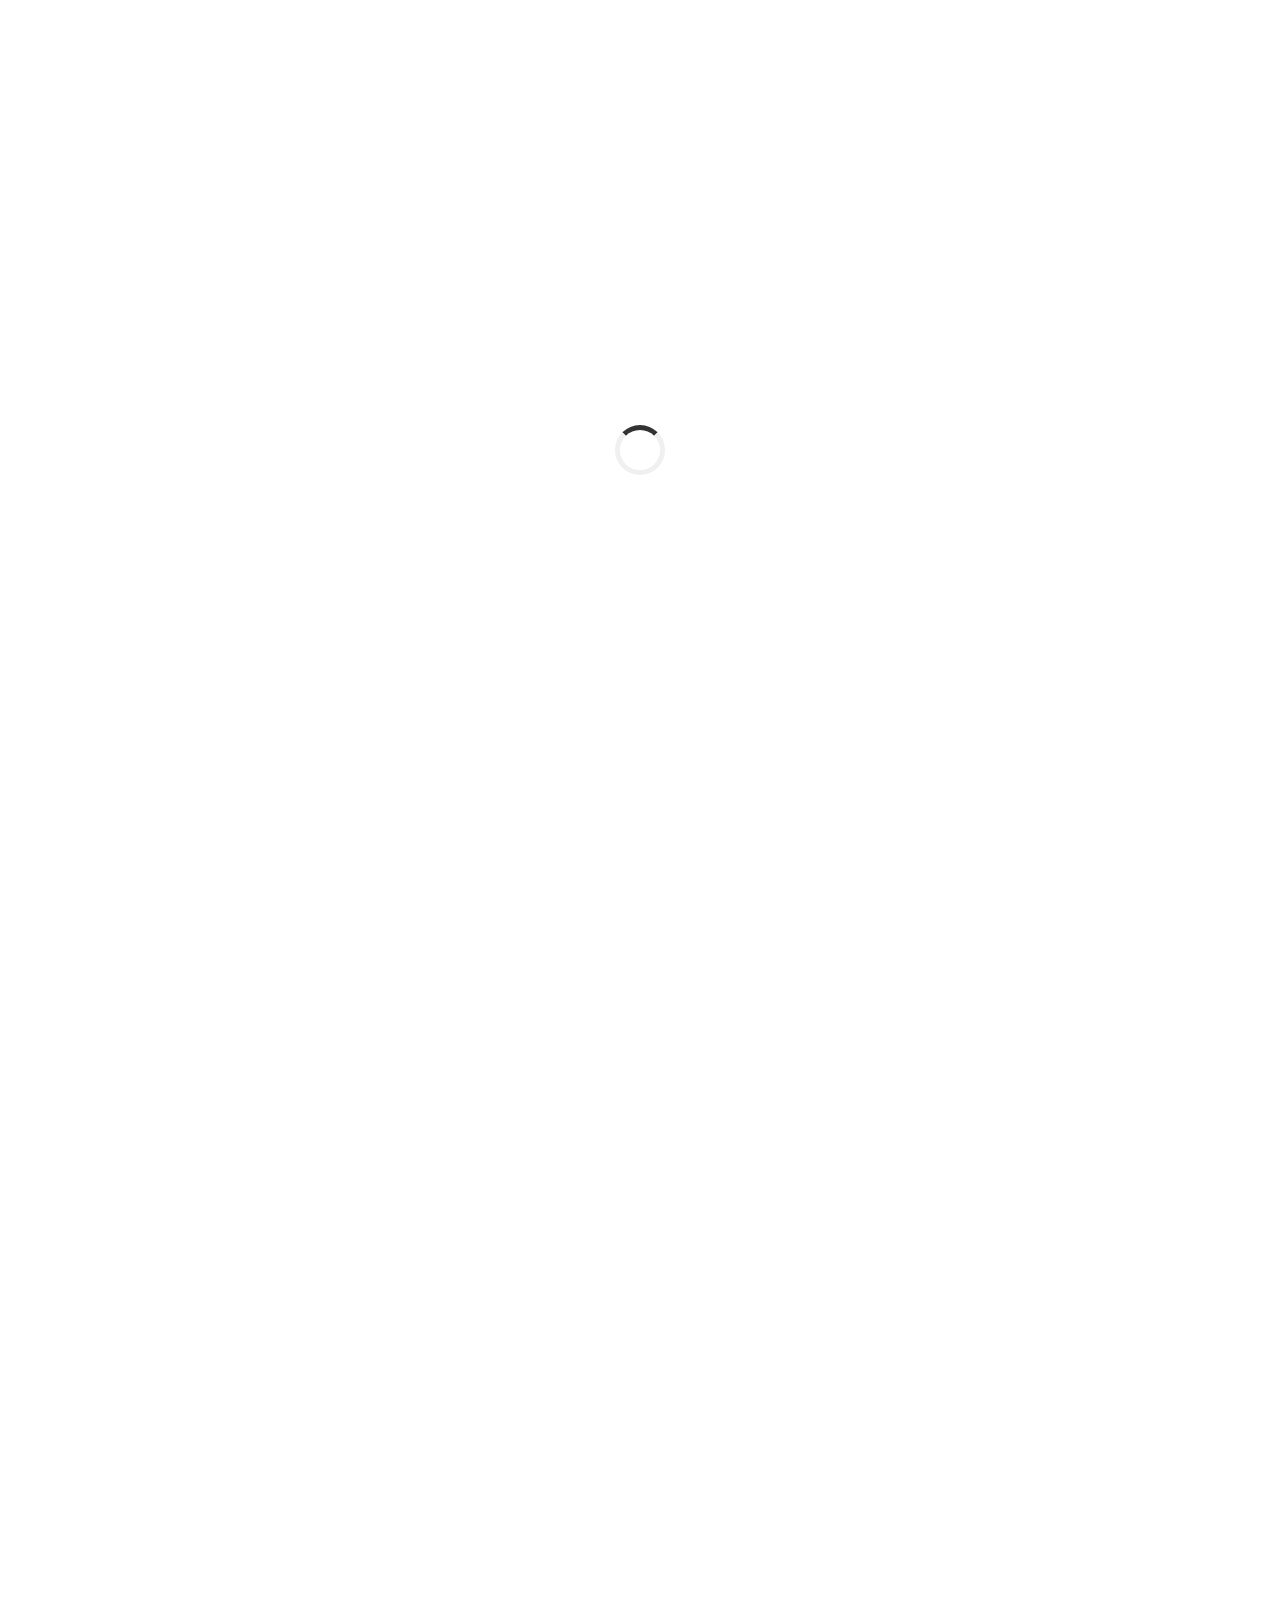
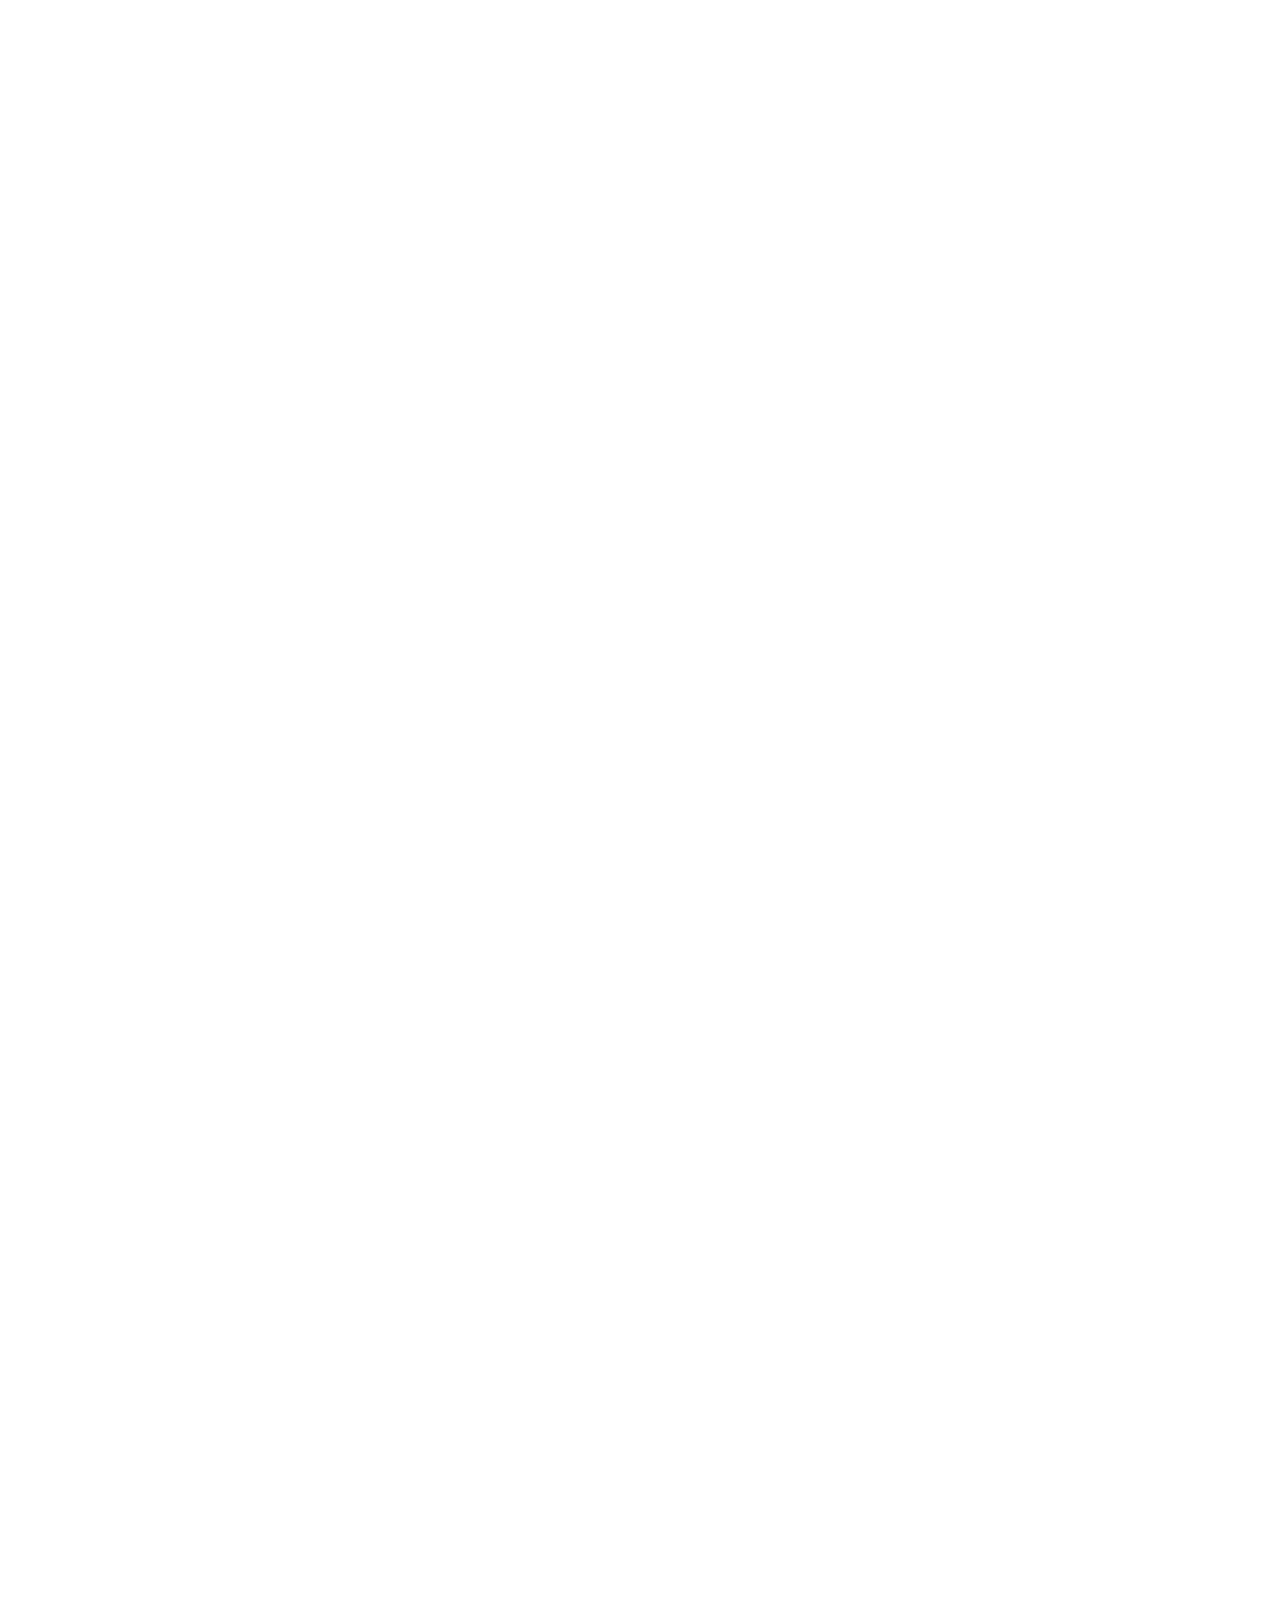
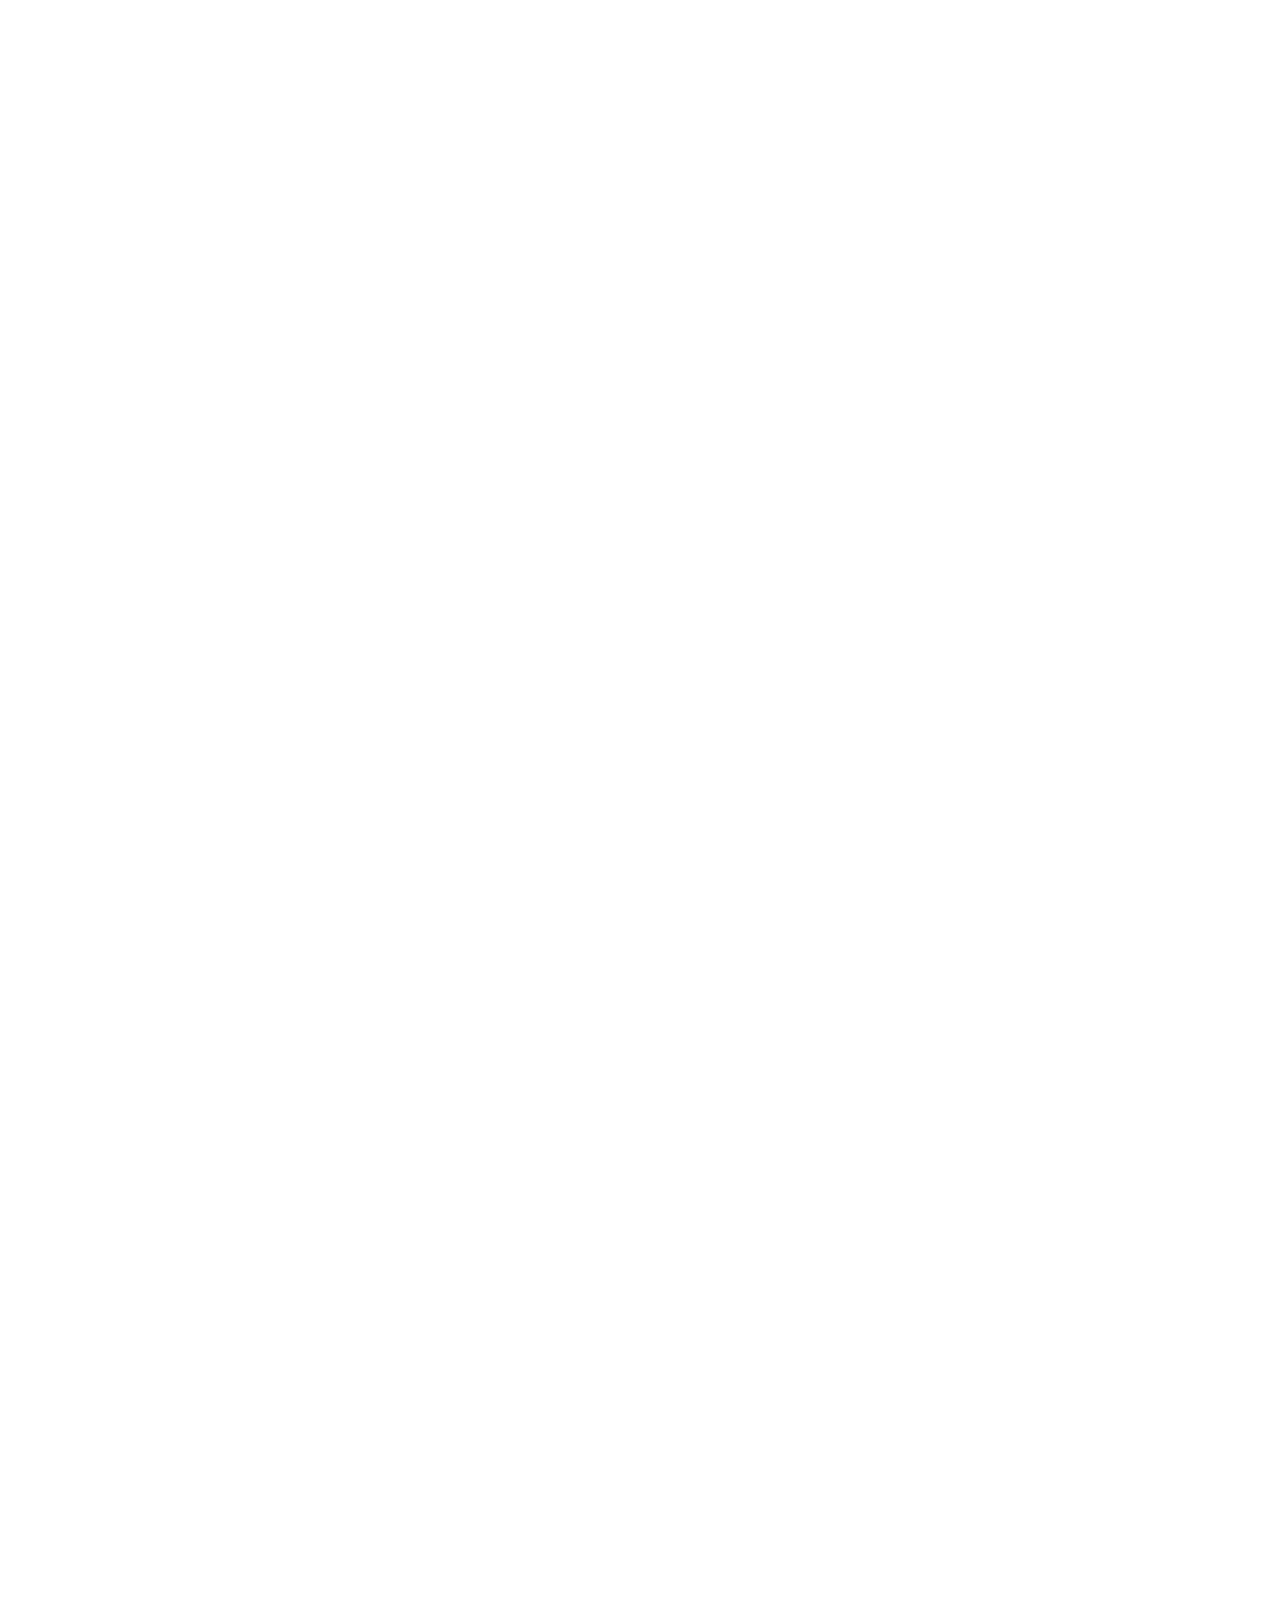
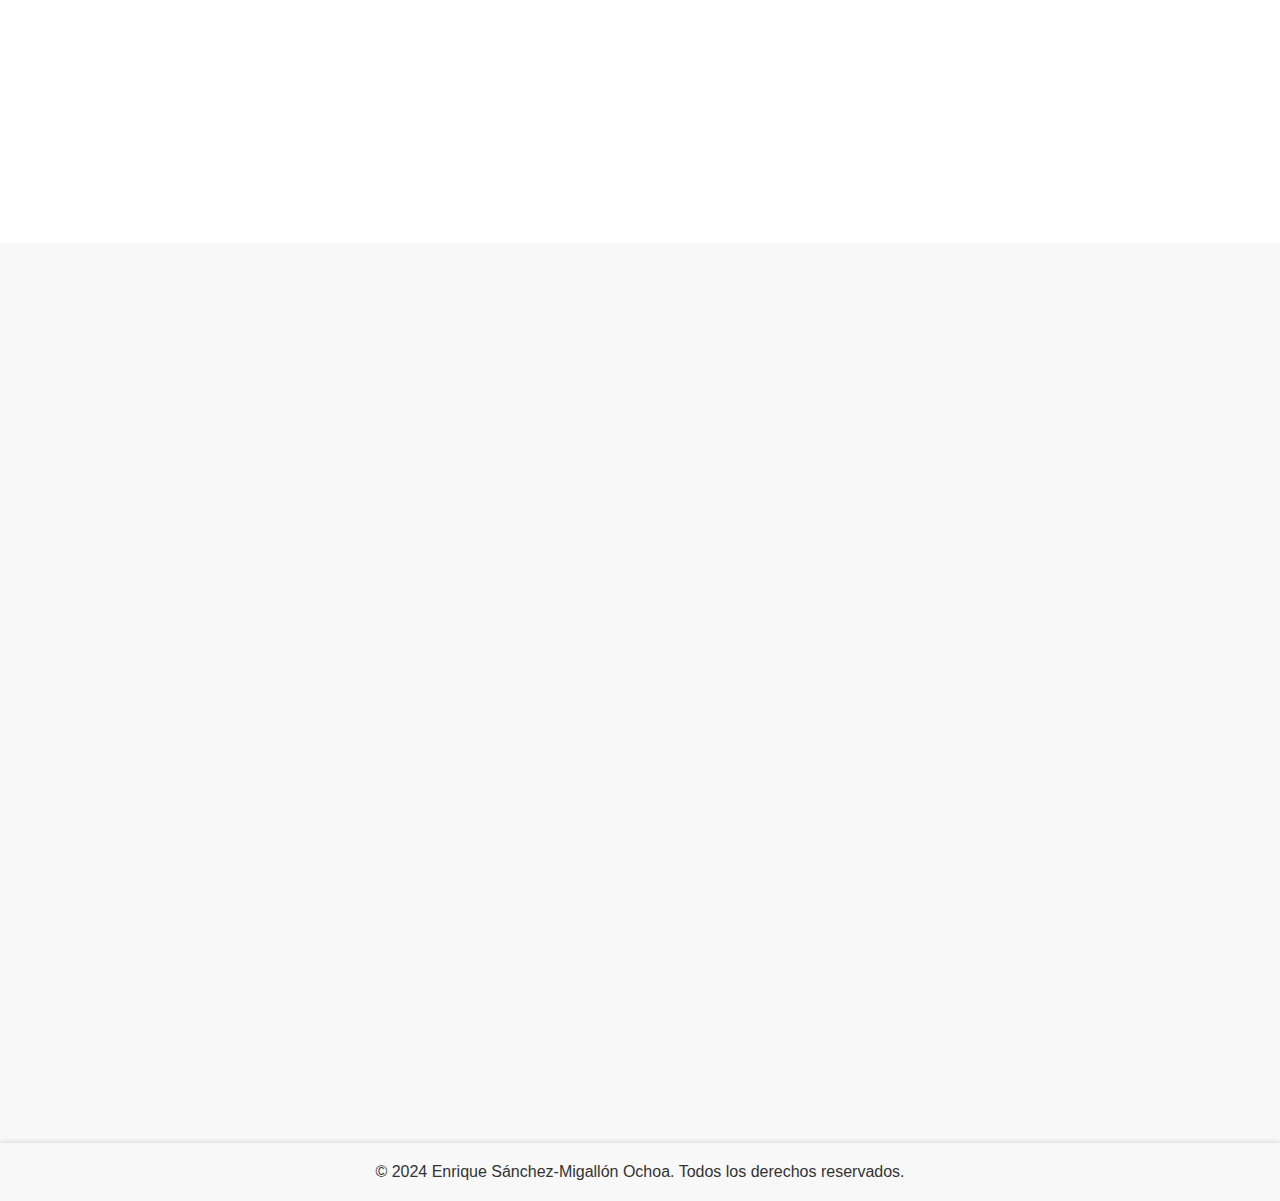
==== commit a9dab203: "Decimosexta Versión de la Página. Sección de Contacto actualizada para la versión de smartphones. In" ====
--- a/index.html
+++ b/index.html
@@ -5,7 +5,55 @@
     <meta name="viewport" content="width=device-width, initial-scale=1.0">
     <title>Enrique Sánchez-Migallón Ochoa - Personal Web - Portfolio - CV</title>
     <link rel="stylesheet" href="styles.css">
-
+    <style>
+        .typing-container {
+            display: flex;
+            gap: 0.5rem;
+            position: relative;
+            height: 2.5rem; /* Ajusta según el tamaño de la fuente */
+            margin-top: 1rem; /* Añadido para separar el texto animado del resto del contenido */
+            justify-content: flex-end; /* Alinea el contenido a la derecha */
+            width: 100%; /* Asegura que el contenedor ocupe todo el ancho disponible */
+        }
+        
+        .typing {
+            font-size: 2rem;
+            font-weight: bold;
+            color: #333;
+            white-space: nowrap;
+            overflow: hidden;
+            border-right: 4px solid #333;
+            display: inline-block;
+            padding-right: 5px;
+            position: absolute;
+            right: 0; 
+            opacity: 0;
+            animation: typing 12s steps(10) infinite, blinkCaret 0.75s step-end infinite;
+        }
+        
+        .typing:nth-child(1) {
+            animation-delay: 0s;
+        }
+        
+        .typing:nth-child(2) {
+            animation-delay: 4s;
+        }
+        
+        .typing:nth-child(3) {
+            animation-delay: 8s;
+        }
+        
+        @keyframes typing {
+            0%, 25%, 100% { width: 0; opacity: 0; }
+            5%, 20% { width: 10ch; opacity: 1; }
+        }
+        
+        @keyframes blinkCaret {
+            50% {
+            border-color: transparent;
+            }
+        }
+    </style>
     <script type="application/ld+json">
         {
             "@context": "https://schema.org",
@@ -147,6 +195,18 @@
                 }, 2000);
             });
         }
+        function copyEmail2(button) {
+            const email = "enrique.sanchez9@alu.uclm.es";
+            navigator.clipboard.writeText(email).then(() => {
+                const buttonText = button.querySelector('.button-text');
+                buttonText.textContent = "¡Email copiado al Portapapeles!";
+                button.classList.add("copied");
+                setTimeout(() => {
+                    buttonText.textContent = email;
+                    button.classList.remove("copied");
+                }, 2000);
+            });
+        }
     </script>
     <script>
         // Configuración de Slick Carousel
@@ -161,6 +221,12 @@
                 arrows: true
             });
         });
+    </script>
+    <script>
+        function scrollToContact() {
+            const targetSection = document.getElementById("contacto");
+            targetSection.scrollIntoView({ behavior: 'smooth' });
+        }
     </script>
 </head>
 
@@ -238,6 +304,11 @@
                     <span>Contacto</span>
                 </button>
             </div>
+            <div class="typing-container">
+                <div class="typing">Estudiante</div>
+                <div class="typing">Ingeniería</div>
+                <div class="typing">Informática</div>
+              </div>
         </div>
         <img src="images/Foto_Perfil.jpg" alt="Foto_Perfil" class="fade-in-element">
     </section>
@@ -245,46 +316,60 @@
     <section id="conoceme">
         <div class="section-container">
             <h2 class="section-title">Conóceme</h2>
+            <h3 class="section-subtitle">Sobre Mí</h3>
             <div class="about-me">
-                <img src="images/Foto_Perfil.jpg" alt="Foto de Enrique" class="large-photo fade-in-element">
-                <p>Soy Enrique Sánchez-Migallón Ochoa, un apasionado ingeniero de software con experiencia en desarrollo web y móvil. Me encanta aprender nuevas tecnologías y aplicar mis conocimientos para resolver problemas complejos.</p>
+                <img src="images/Foto_Conoceme.png" alt="Foto de Enrique" class="large-photo fade-in-element">
+                <p>
+                    <strong>¡Hola!</strong> Soy <strong>Enrique Sánchez-Migallón Ochoa</strong>, un apasionado estudiante de Ingeniería Informática en la ESI. Mi interés por la tecnología y la resolución de problemas comenzó desde joven, combinando creatividad y lógica para afrontar retos de todo tipo.
+                </p>
+                <p>
+                    Además de mi formación técnica, destaco por mi curiosidad innata, que me llevó a participar en la segunda edición de la actividad 
+                    <a href="https://esi.uclm.es/index.php/2024/11/20/segunda-edicion-de-digital-builders/" target="_blank">
+                        <strong>Digital Builders</strong>
+                    </a> 
+                    de <strong>NTT DATA</strong> , donde tuve el honor de obtener el <strong>primer premio</strong>. También cuento con una gran creatividad, la cual plasmo en presentaciones originales y visualmente atractivas.
+                </p>
+                <p>
+                    Mi objetivo es formar parte de una empresa que me inspire a <strong>crecer como persona</strong>, me rete a <strong>superar mis límites</strong> y me permita contribuir a un <strong>buen ambiente laboral</strong>. Estoy preparado para asumir nuevos desafíos, inspirar confianza y aportar toda mi pasión y dedicación.
+                </p>
+                <p>
+                    <strong>¡Descubre cómo puedo marcar la diferencia!</strong>
+                    <button onclick="scrollToContact()">
+                        <span>Contacto</span>
+                    </button>
+                </p>
+                
             </div>
             <div class="interests">
                 <h3 class="section-subtitle">Mis Intereses</h3>
                 <div class="interests-grid">
                     <div class="interest">
-                        <img src="images/characteristic1.jpg" alt="Interés 1">
-                        <p>Proactivo</p>
-                    </div>
-                    <div class="interest">
-                        <img src="images/characteristic2.jpg" alt="Interés 2">
-                        <p>Proactivo</p>
-                    </div>
-                    <div class="interest">
-                        <img src="images/characteristic3.jpg" alt="Interés 3">
-                        <p>Proactivo</p>
-                    </div>
-                    <div class="interest">
-                        <img src="images/characteristic4.jpg" alt="Interés 4">
-                        <p>Proactivo</p>
-                    </div>
-                </div>
-                <div class="interests-grid">
-                    <div class="interest">
-                        <img src="images/characteristic5.jpg" alt="Interés 5">
-                        <p>Proactivo</p>
-                    </div>
-                    <div class="interest">
-                        <img src="images/characteristic6.jpg" alt="Interés 6">
-                        <p>Proactivo</p>
-                    </div>
-                    <div class="interest">
-                        <img src="images/characteristic7.jpg" alt="Interés 7">
-                        <p>Proactivo</p>
-                    </div>
-                    <div class="interest">
-                        <img src="images/characteristic8.jpg" alt="Interés 8">
-                        <p>Proactivo</p>
+                        <img src="images/characteristic1.png" alt="Interés 1">
+                        <p>Comercio electrónico</p>
+                    </div>
+                    <div class="interest">
+                        <img src="images/characteristic2.png" alt="Interés 2">
+                        <p>Desarrollo Web</p>
+                    </div>
+                    <div class="interest">
+                        <img src="images/characteristic3.png" alt="Interés 3">
+                        <p>Gestión de Proyectos</p>
+                    </div>
+                    <div class="interest">
+                        <img src="images/characteristic4.png" alt="Interés 4">
+                        <p>IoT</p>
+                    </div>
+                    <div class="interest">
+                        <img src="images/characteristic5.png" alt="Interés 5">
+                        <p>Diseño de experiencia de usuario (UX/UI)</p>
+                    </div>
+                    <div class="interest">
+                        <img src="images/characteristic6.png" alt="Interés 6">
+                        <p>Automatización de procesos</p>
+                    </div>
+                    <div class="interest">
+                        <img src="images/characteristic7.png" alt="Interés 7">
+                        <p>Inteligencia Empresarial (BI)</p>
                     </div>
                 </div>
             </div>
@@ -292,24 +377,24 @@
                 <h3 class="section-subtitle">Frases que me inspiran</h3>
                 <div class="carousel">
                     <div class="quote">
-                        <img src="images/person1.jpg" alt="Persona 1">
-                        <p>"La vida es 10% lo que te ocurre y 90% cómo reaccionas a ello." - Charles R. Swindoll</p>
+                        <img src="images/person1.jpeg" alt="Persona 1">
+                        <p>"El viaje es tan importante como el destino." <strong> - Autor desconocido</strong></p>
                     </div>
                     <div class="quote">
-                        <img src="images/person2.jpg" alt="Persona 2">
-                        <p>"El único modo de hacer un gran trabajo es amar lo que haces." - Steve Jobs</p>
+                        <img src="images/person2.jpeg" alt="Persona 2">
+                        <p>"El único modo de hacer un gran trabajo es amar lo que haces." <strong> - Steve Jobs</strong></p>
                     </div>
                     <div class="quote">
-                        <img src="images/person3.jpg" alt="Persona 3">
-                        <p>"El éxito es la suma de pequeños esfuerzos repetidos día tras día." - Robert Collier</p>
+                        <img src="images/person3.jpeg" alt="Persona 3">
+                        <p>"No cuentes los días, haz que los días cuenten." <strong> - Muhammad Ali</strong></p>
                     </div>
                     <div class="quote">
-                        <img src="images/person4.jpg" alt="Persona 4">
-                        <p>"No cuentes los días, haz que los días cuenten." - Muhammad Ali</p>
+                        <img src="images/person4.jpeg" alt="Persona 4">
+                        <p>"En medio de la dificultad se encuentra la oportunidad." <strong> - Albert Einstein</strong></p>
                     </div>
                     <div class="quote">
-                        <img src="images/person5.jpg" alt="Persona 5">
-                        <p>"La mejor manera de predecir el futuro es crearlo." - Peter Drucker</p>
+                        <img src="images/person5.jpeg" alt="Persona 5">
+                        <p>"La vida es 10% lo que te ocurre y 90% cómo reaccionas a ello." <strong> - Charles R. Swindoll</strong></p>
                     </div>
                 </div>
             </div>
@@ -319,33 +404,103 @@
     <section id="formacion">
         <div class="section-container">
             <h2 class="section-title">Formación</h2>
+            
+            <div class="mini-section">
+                <h3 class="mini-section-title">Resumen</h3>
+                <div class="timeline">
+                    <div class="timeline-item">
+                        <div class="timeline-content">
+                            <p>Estudiante de Ingeniería Informática en la ESI.</p>
+                        </div>
+                    </div>
+                </div>
+            </div>
+            
+            <div class="mini-section">
+                <h3 class="mini-section-title">Formación Oficial</h3>
+                <div class="timeline">
+                    <div class="timeline-item">
+                        <div class="timeline-content">
+                            <p>Grado en Ingeniería Informática - Universidad de Castilla-La Mancha (2019 - Presente)</p>
+                        </div>
+                    </div>
+                    <div class="timeline-item">
+                        <div class="timeline-content">
+                            <p>Bachillerato en Ciencias - Instituto XYZ (2017 - 2019)</p>
+                        </div>
+                    </div>
+                </div>
+            </div>
+            
+            <div class="mini-section">
+                <h3 class="mini-section-title">Idiomas</h3>
+                <div class="timeline">
+                    <div class="timeline-item">
+                        <div class="timeline-content">
+                            <p>Español - Nativo</p>
+                        </div>
+                    </div>
+                    <div class="timeline-item">
+                        <div class="timeline-content">
+                            <p>Inglés - Nivel B2</p>
+                        </div>
+                    </div>
+                </div>
+            </div>
+            
+            <div class="mini-section">
+                <h3 class="mini-section-title">Otros datos de interés</h3>
+                <div class="timeline">
+                    <div class="timeline-item">
+                        <div class="timeline-content">
+                            <p>Participación en la segunda edición de Digital Builders de NTT DATA - Primer premio</p>
+                        </div>
+                    </div>
+                    <div class="timeline-item">
+                        <div class="timeline-content">
+                            <p>Curso de Desarrollo Web - Plataforma XYZ (2021)</p>
+                        </div>
+                    </div>
+                </div>
+            </div>
         </div>
     </section>
 
     <section id="habilidades">
         <div class="section-container">
             <h2 class="section-title">Habilidades</h2>
+            <img src="images/work_in_progress.png" alt="Foto temporal">
         </div>
     </section>
 
     <section id="portfolio">
         <div class="section-container">
             <h2 class="section-title">PortFolio</h2>
+            <img src="images/work_in_progress.png" alt="Foto temporal">
         </div>
     </section>
     
     <section id="contacto">
         <div class="section-container">
             <h2 class="section-title">Contacto</h2>
+            <p><strong>¡EMOCIONADO DE UNIRME A TU EQUIPO!</strong></p>
+            <p>Si necesitas a alguien con pasión por la informática y con ganas de trabajar, ¡no dudes en escribirme! ¡Te mostraré cómo mi energía y habilidades pueden sumar a tu equipo!</p>
+            <h3 class="section-subtitle">Correo Electronico</h3>
             <div class="contact-info">
-                <p>Estoy interesado en trabajar conjuntamente en proyectos interesantes. Puedes contactarme a través de mi email:</p>
                 <button class="email-button" onclick="copyEmail(this)">
                     <svg class="copy-icon" xmlns="http://www.w3.org/2000/svg" viewBox="0 0 24 24" width="16" height="16">
                         <path d="M19 21H9c-1.1 0-2-.9-2-2V7H5v12c0 1.1.9 2 2 2h12v-2zM15 3H7c-1.1 0-2 .9-2 2v12c0 1.1.9 2 2 2h8c1.1 0 2-.9 2-2V5c0-1.1-.9-2-2-2zm0 14H7V5h8v12z"/>
                     </svg>
                     <span class="button-text">sanchezmigallonochoaenrique@gmail.com</span>
                 </button>
-            </div>
+                <button class="email-button" onclick="copyEmail2(this)">
+                    <svg class="copy-icon" xmlns="http://www.w3.org/2000/svg" viewBox="0 0 24 24" width="16" height="16">
+                        <path d="M19 21H9c-1.1 0-2-.9-2-2V7H5v12c0 1.1.9 2 2 2h12v-2zM15 3H7c-1.1 0-2 .9-2 2v12c0 1.1.9 2 2 2h8c1.1 0 2-.9 2-2V5c0-1.1-.9-2-2-2zm0 14H7V5h8v12z"/>
+                    </svg>
+                    <span class="button-text">enrique.sanchez9@alu.uclm.es</span>
+                </button>
+            </div>
+            <h3 class="section-subtitle">Redes Sociales</h3>
             <div class="card">
                 <a href="https://www.linkedin.com/in/enrique-sánchez-migallón-ochoa-934380314/" class="socialContainer containerThree">
                     <svg class="socialSvg linkdinSvg" viewBox="0 0 448 512">
@@ -370,7 +525,7 @@
 
     <!-- Pie de página -->
     <footer>
-        <p>&copy; 2024 Enrique Sánchez-Migallón. Todos los derechos reservados.</p>
+        <p>&copy; 2024 Enrique Sánchez-Migallón Ochoa. Todos los derechos reservados.</p>
     </footer>
     <script>
         document.addEventListener("DOMContentLoaded", () => {
--- a/styles.css
+++ b/styles.css
@@ -328,30 +328,27 @@
     box-shadow: 0 -2px 4px rgba(0, 0, 0, 0.1);
 }
 
-/* Sección de inicio */
 #inicio {
     display: flex;
     justify-content: center;
     align-items: center;
-    text-align: right;
+    text-align: right; /* Cambiado a right para alinear el texto a la derecha */
     gap: 30px;
     padding: 3rem 1rem;
-}
-
-/* Estilo para la imagen de perfil */
-#inicio img {
+  }
+  
+  #inicio img {
     width: 300px;
     margin-left: 30px;
     border-radius: 15px;
-}
-
-/* Contenedor para la información del perfil */
-.profile-info {
+  }
+  
+  .profile-info {
     display: flex;
     flex-direction: column;
     justify-content: center;
-    align-items: flex-end;
-}
+    align-items: flex-end; /* Cambiado a flex-end para alinear el contenido a la derecha */
+  }
 
 /* Estilo para el nombre al lado de la imagen de perfil */
 #inicio .logo-name {
@@ -365,7 +362,7 @@
 
 /* ---------- Seccion de Conoceme ---------- */
 /* Estilos para la sección Conóceme */
-#conoceme .section-subtitle {
+.section-subtitle {
     text-align: left;
     font-size: 2em; /* Ajusta el tamaño según sea necesario */
     margin-bottom: 20px;
@@ -392,20 +389,28 @@
     display: flex;
     justify-content: space-between;
     margin-bottom: 20px;
+    flex-wrap: wrap; /* Permite que los elementos se ajusten en varias filas */
+    gap: 20px; /* Espacio entre los elementos */
 }
 
 #conoceme .interest {
     display: flex;
-    align-items: center;
-    gap: 10px;
-    text-align: left;
+    flex-direction: column;
+    align-items: center;
+    text-align: center;
+    background-color: #f9f9f9; /* Fondo claro */
+    padding: 20px;
+    border-radius: 10px;
+    box-shadow: 0 4px 8px rgba(0, 0, 0, 0.1); /* Sombra para el efecto de tarjeta */
+    width: calc(33.333% - 20px); /* Tres elementos por fila con espacio entre ellos */
+    box-sizing: border-box;
 }
 
 #conoceme .interest img {
     width: 100px;
     height: 100px;
-    border-radius: 0%;
-    margin-bottom: 0;
+    border-radius: 10px;
+    margin-bottom: 10px;
 }
 
 #conoceme .inspirational-quotes .carousel {
@@ -420,6 +425,9 @@
     gap: 10px;
     min-width: 300px;
     text-align: left;
+    border: 2px solid #333; /* Añade un borde */
+    padding: 10px; /* Añade un padding */
+    border-radius: 10px; /* Esquinas redondeadas opcionales */
 }
 
 #conoceme .inspirational-quotes .quote img {
@@ -434,7 +442,43 @@
     max-width: 1200px; /* Ajusta el valor según tus necesidades */
     margin: 0 auto;
 }
-
+/* ---------- Seccion de Formación ---------- */
+.mini-section {
+    margin-bottom: 2rem;
+}
+
+.mini-section-title {
+    font-size: 1.5rem;
+    margin-bottom: 1rem;
+}
+
+.timeline {
+    position: relative;
+    padding-left: 2rem;
+    border-left: 2px solid #333;
+}
+
+.timeline-item {
+    position: relative;
+    margin-bottom: 1rem;
+}
+
+.timeline-item::before {
+    content: '';
+    position: absolute;
+    left: -1rem;
+    top: 0;
+    width: 1rem;
+    height: 1rem;
+    background-color: #333;
+    border-radius: 50%;
+    transform: translateX(-50%);
+}
+
+.timeline-content {
+    margin-left: 2rem;
+    text-align: left;
+}
 
 /* ---------- Seccion de Contacto ---------- */
 #contacto {
@@ -451,11 +495,13 @@
 
 .contact-info {
     margin-bottom: 1rem;
-    text-align: center; /* Añadido para centrar el texto */
+    text-align: left;
 }
 
 .contact-info p {
     margin-bottom: 0.5rem;
+    text-align: left;
+
 }
 
 .contact-info .email {
@@ -465,11 +511,15 @@
     -webkit-background-clip: text;
     color: transparent;
     cursor: pointer; /* Añadido para indicar que es interactivo */
+    text-align: left;
+
 }
 
 .card {
     display: flex;
     gap: 20px;
+    text-align: left;
+
 }
 
 /* for all social containers */
@@ -537,7 +587,7 @@
 }
 
 .contact-info {
-    text-align: center; /* Centrar el contenido */
+    text-align: left; /* Centrar el contenido */
 }
 
 .email-button {
@@ -646,15 +696,52 @@
 }
 
 /* ---------- Media Queries - Cosas de la Version de Moviles/SmartPhones ---------- */
+/* Media Queries para Responsividad */
+
+/* Estilos para pantallas pequeñas (smartphones) */
 @media (max-width: 768px) {
+    header {
+        flex-direction: row;
+        justify-content: space-between;
+        align-items: center;
+        padding: 0.5rem; /* Reducir el padding */
+        height: 50px; /* Ajustar la altura */
+    }
+
+    header .logo-container {
+        display: flex;
+        align-items: center;
+        margin-left: 0; /* Mover el logo a la izquierda */
+    }
+
+    header img {
+        width: 40px; /* Hacer el logo más pequeño */
+        margin-right: 10px; /* Espacio entre el logo y el nombre */
+    }
+
+    .nav {
+        flex-direction: column;
+        align-items: center;
+    }
+
+    .nav ul {
+        flex-direction: column;
+        align-items: center;
+    }
+
+    .nav ul li {
+        margin: 0.5rem 0;
+    }
+
     .menu-toggle {
         display: block;
         cursor: pointer;
         font-size: 2rem;
         color: #333;
         position: absolute;
-        top: 1rem;
-        right: 1rem;
+        top: 50%;
+        left: 90%;
+        transform: translate(-50%, -50%); /* Centrar el menu-toggle */
     }
 
     .nav {
@@ -667,7 +754,7 @@
         align-items: center;
         background: #f8f8f8;
         position: absolute;
-        top: 60px;
+        top: 50px; /* Ajustar la posición para la nueva altura */
         right: 0;
         width: 100%;
         box-shadow: 0 2px 4px rgba(0, 0, 0, 0.1);
@@ -712,9 +799,78 @@
     header .logo-name {
         font-size: 0.8rem;
     }
-}
-
+
+    /* Estilos para la sección Conóceme en pantallas pequeñas */
+    #conoceme .about-me {
+        flex-direction: column;
+        align-items: center;
+        text-align: center;
+    }
+
+    #conoceme .about-me .large-photo {
+        width: 100%;
+        max-width: 300px;
+        margin-bottom: 20px;
+    }
+
+    #conoceme .interests-grid {
+        flex-direction: column;
+        align-items: center;
+    }
+
+    #conoceme .interest {
+        width: 100%;
+        max-width: 300px;
+    }
+
+    #conoceme .inspirational-quotes .carousel {
+        flex-direction: column;
+        align-items: center;
+    }
+
+    #conoceme .inspirational-quotes .quote {
+        width: 100%;
+        max-width: 300px;
+    }
+    #contacto {
+        padding: 1rem; /* Reducir el padding */
+    }
+
+    #contacto h2 {
+        font-size: 1.5rem; /* Reducir el tamaño de la fuente */
+    }
+
+    .contact-info {
+        font-size: 0.9rem; /* Reducir el tamaño de la fuente */
+    }
+
+    .email-button {
+        width: 100%; /* Ajustar el ancho al 100% del contenedor */
+        font-size: 0.9rem; /* Reducir el tamaño de la fuente */
+    }
+}
+
+/* Estilos para pantallas medianas y grandes (tablets y desktops) */
 @media (min-width: 769px) {
+    header {
+        flex-direction: row;
+        padding: 0.5rem 2rem;
+    }
+
+    .nav {
+        flex-direction: row;
+        align-items: center;
+    }
+
+    .nav ul {
+        flex-direction: row;
+        align-items: center;
+    }
+
+    .nav ul li {
+        margin: 0 1rem;
+    }
+
     .menu-toggle {
         display: none; /* Ocultar el botón de menú hamburguesa en pantallas grandes */
     }
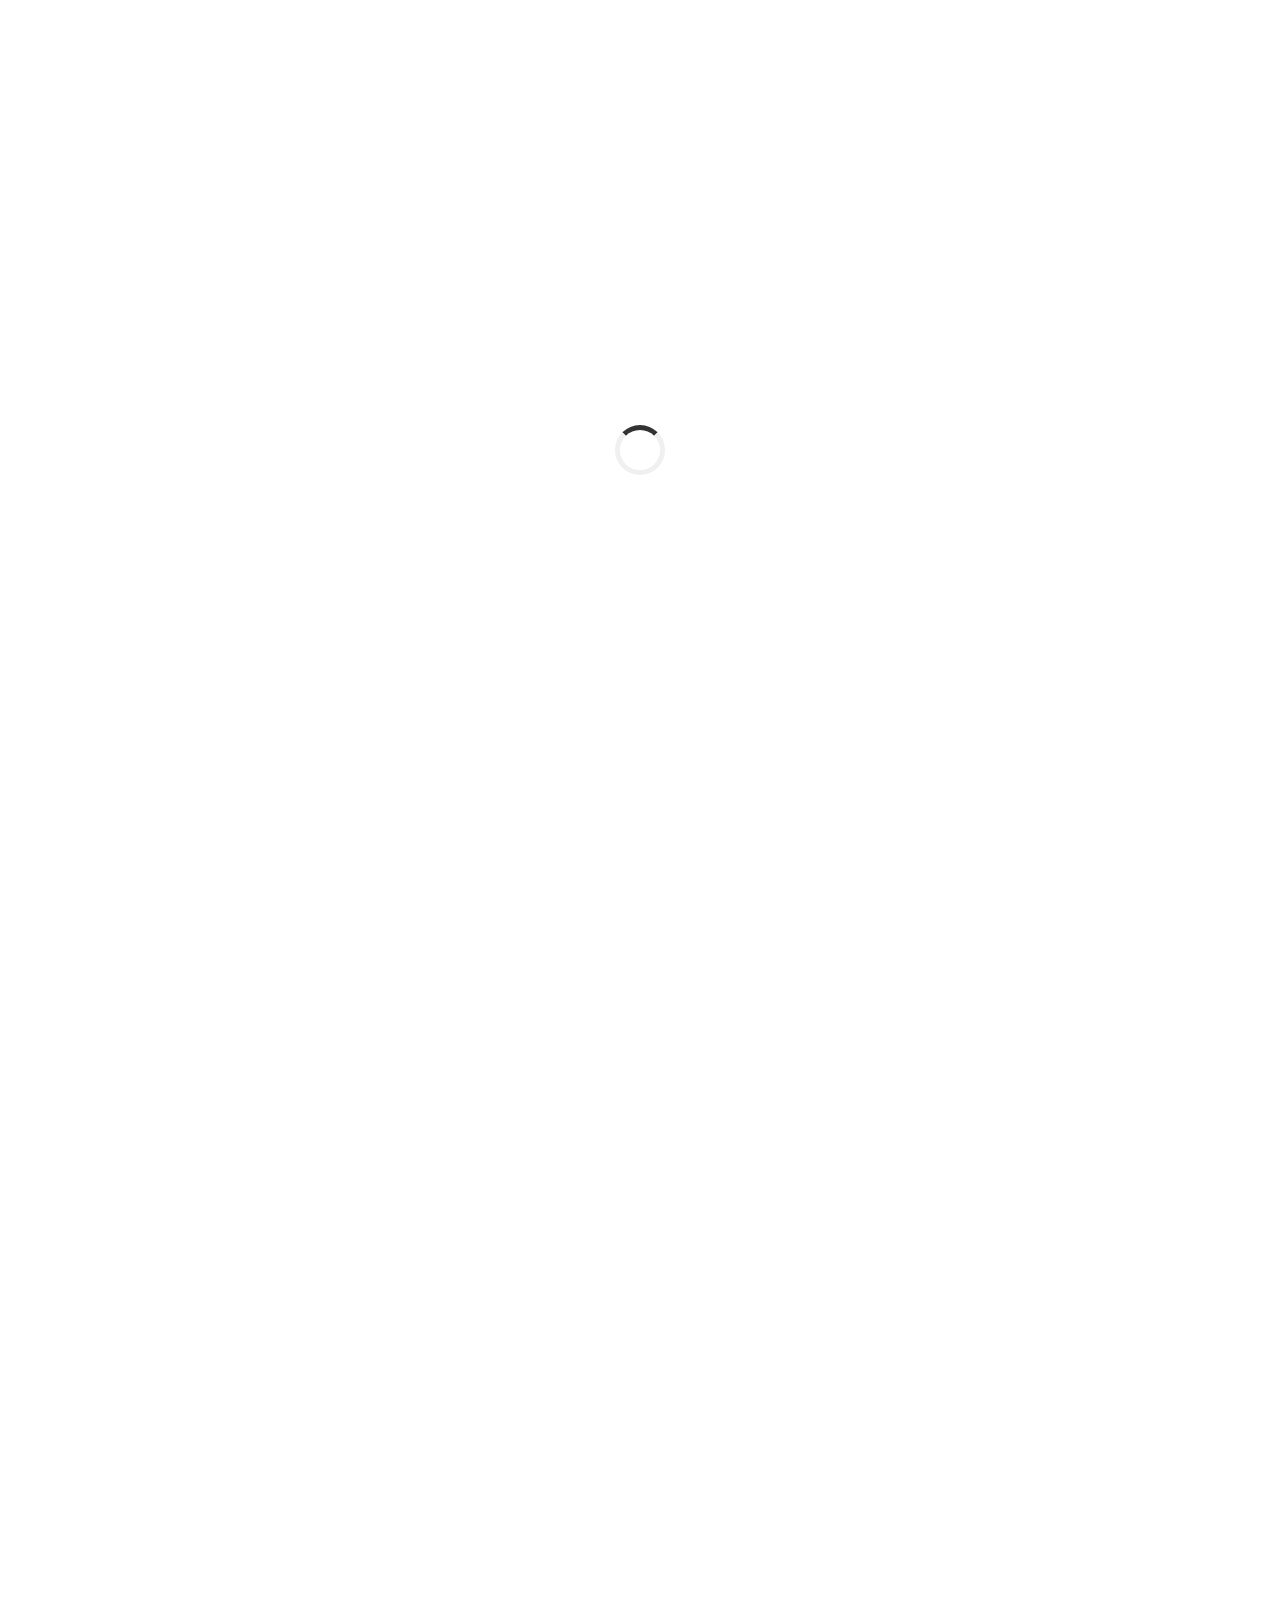
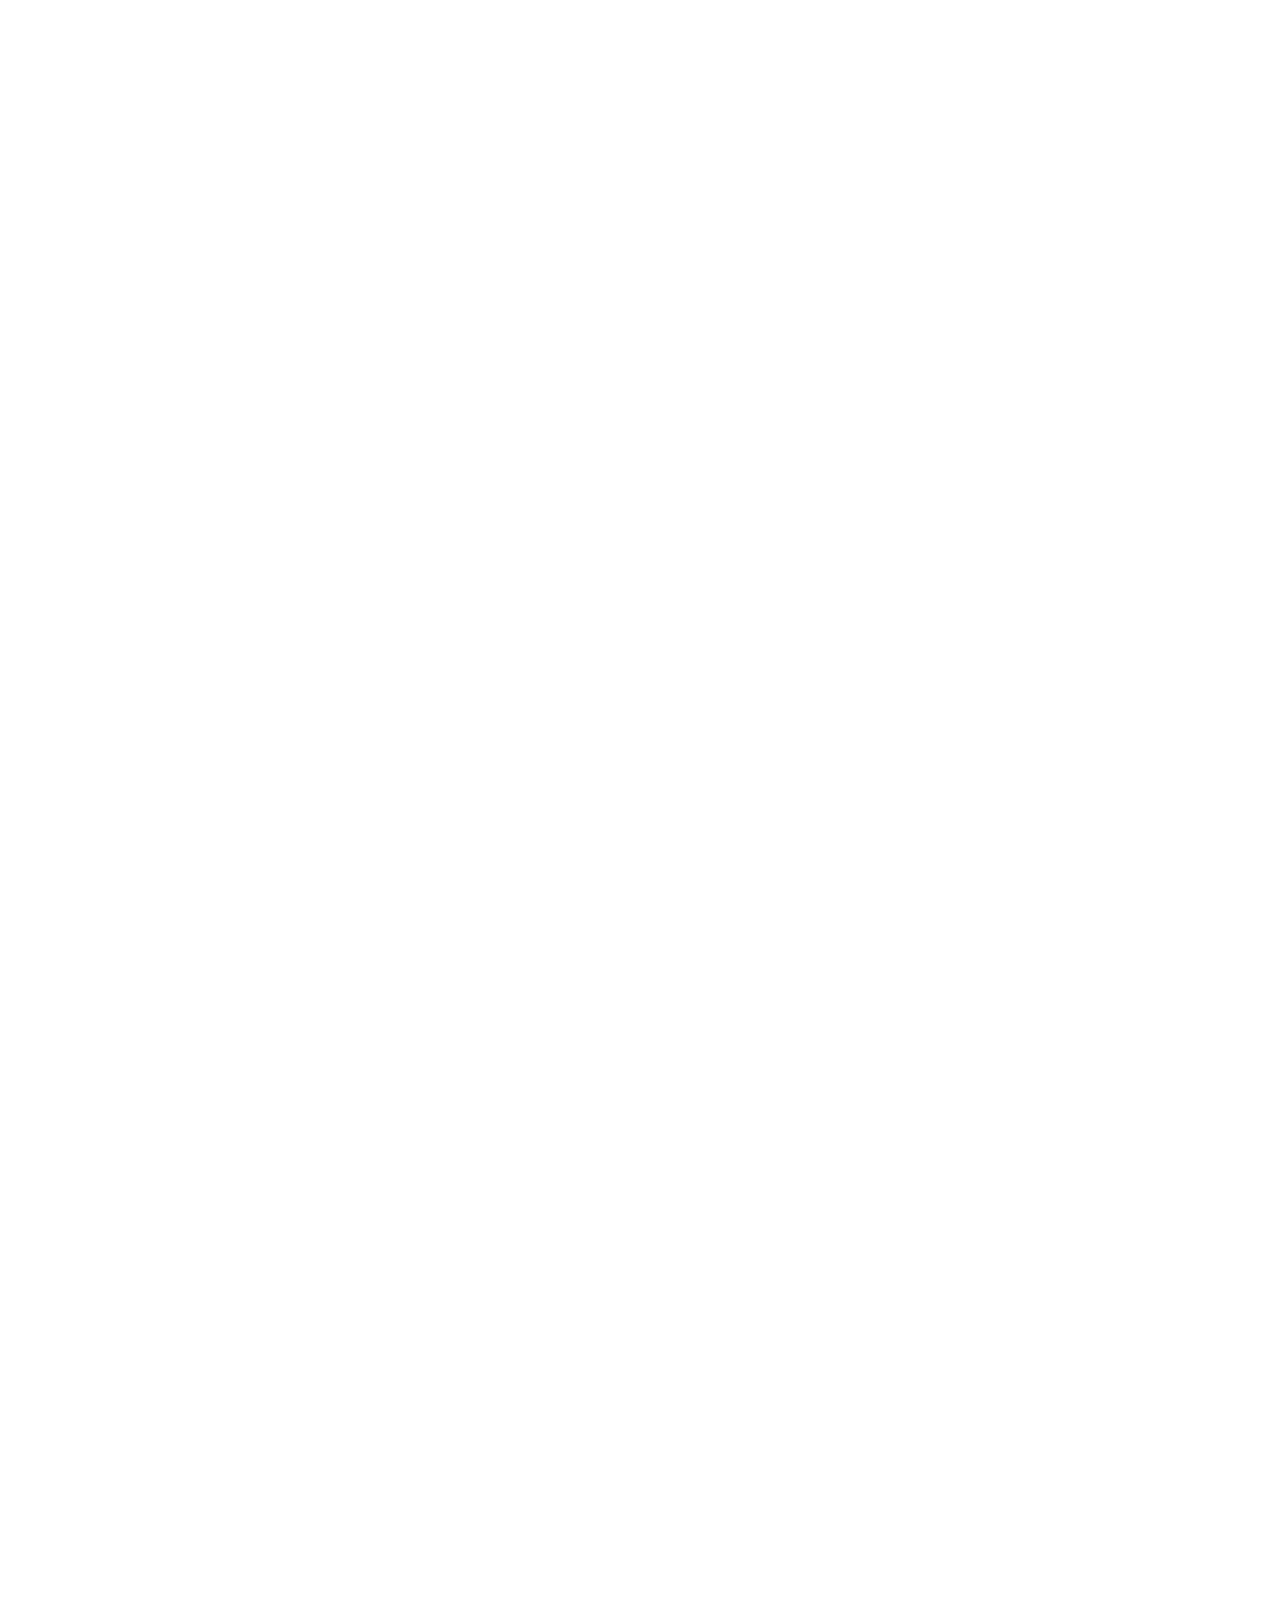
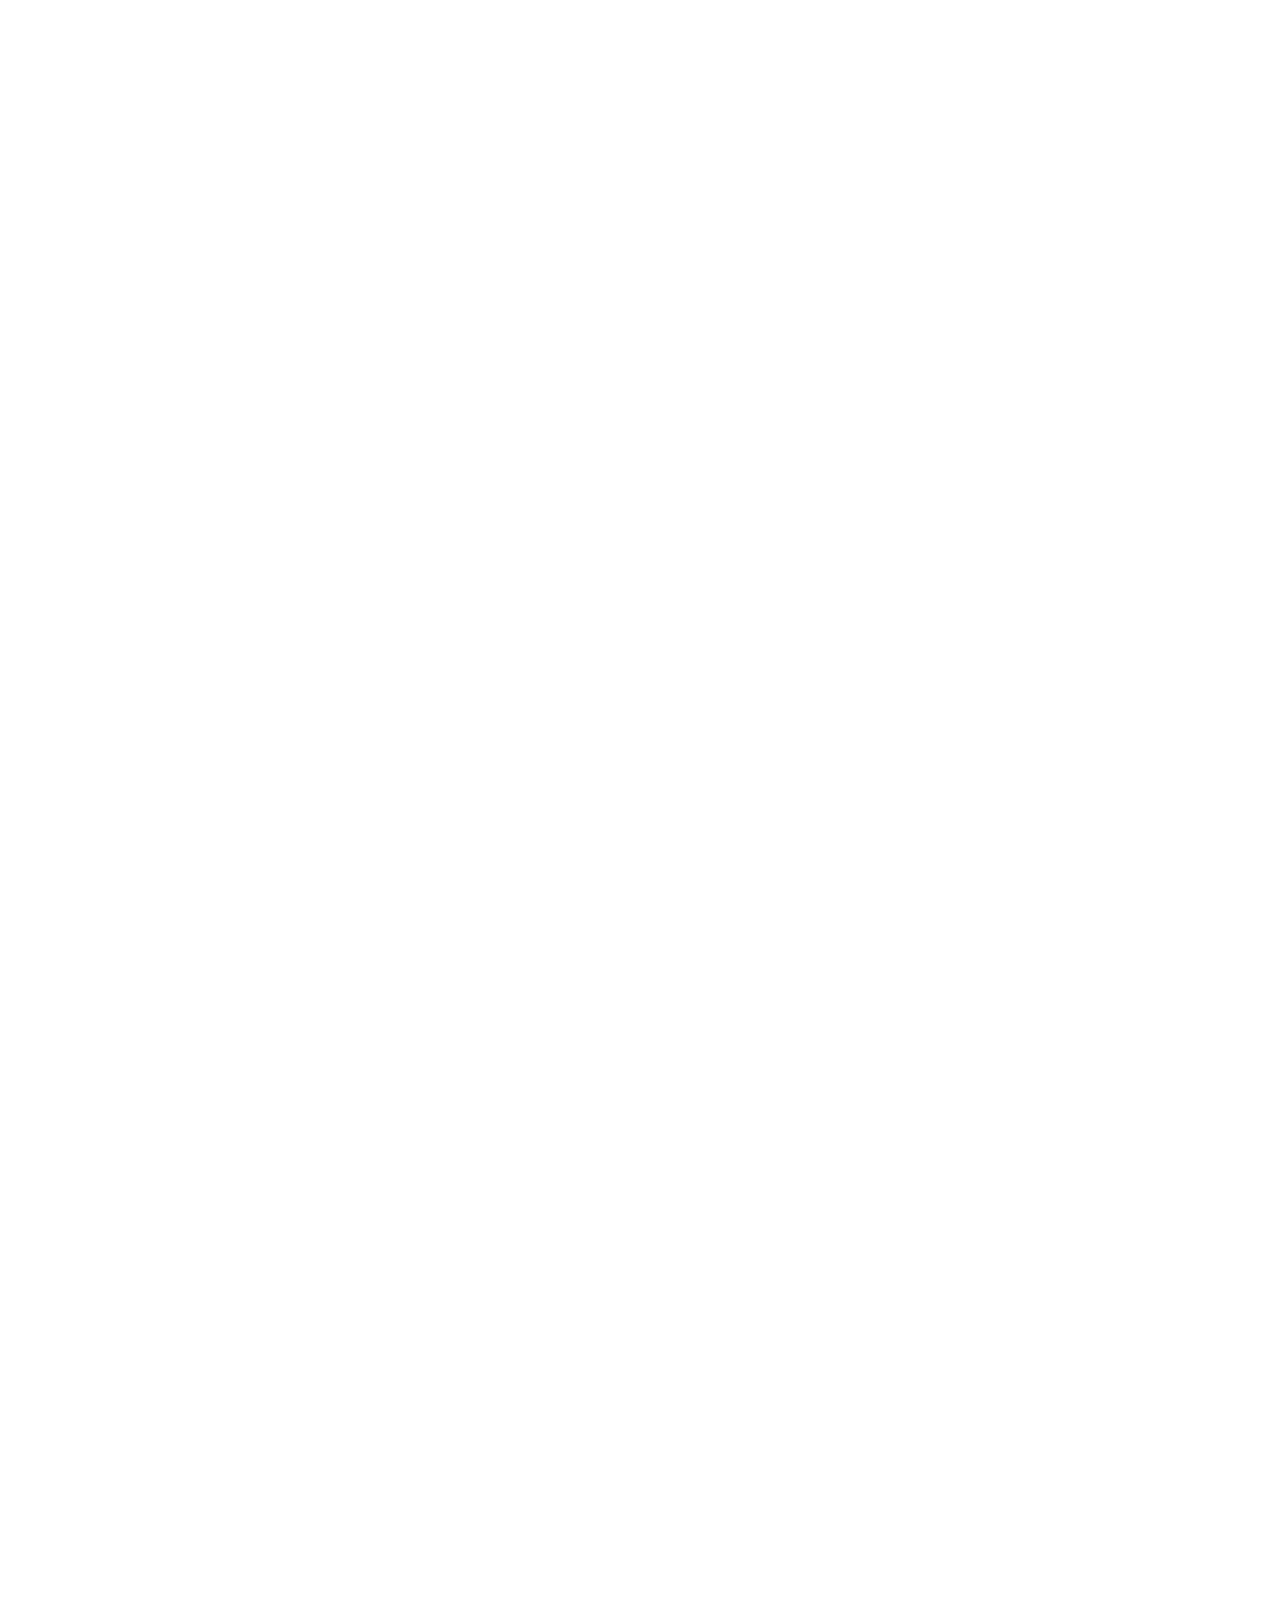
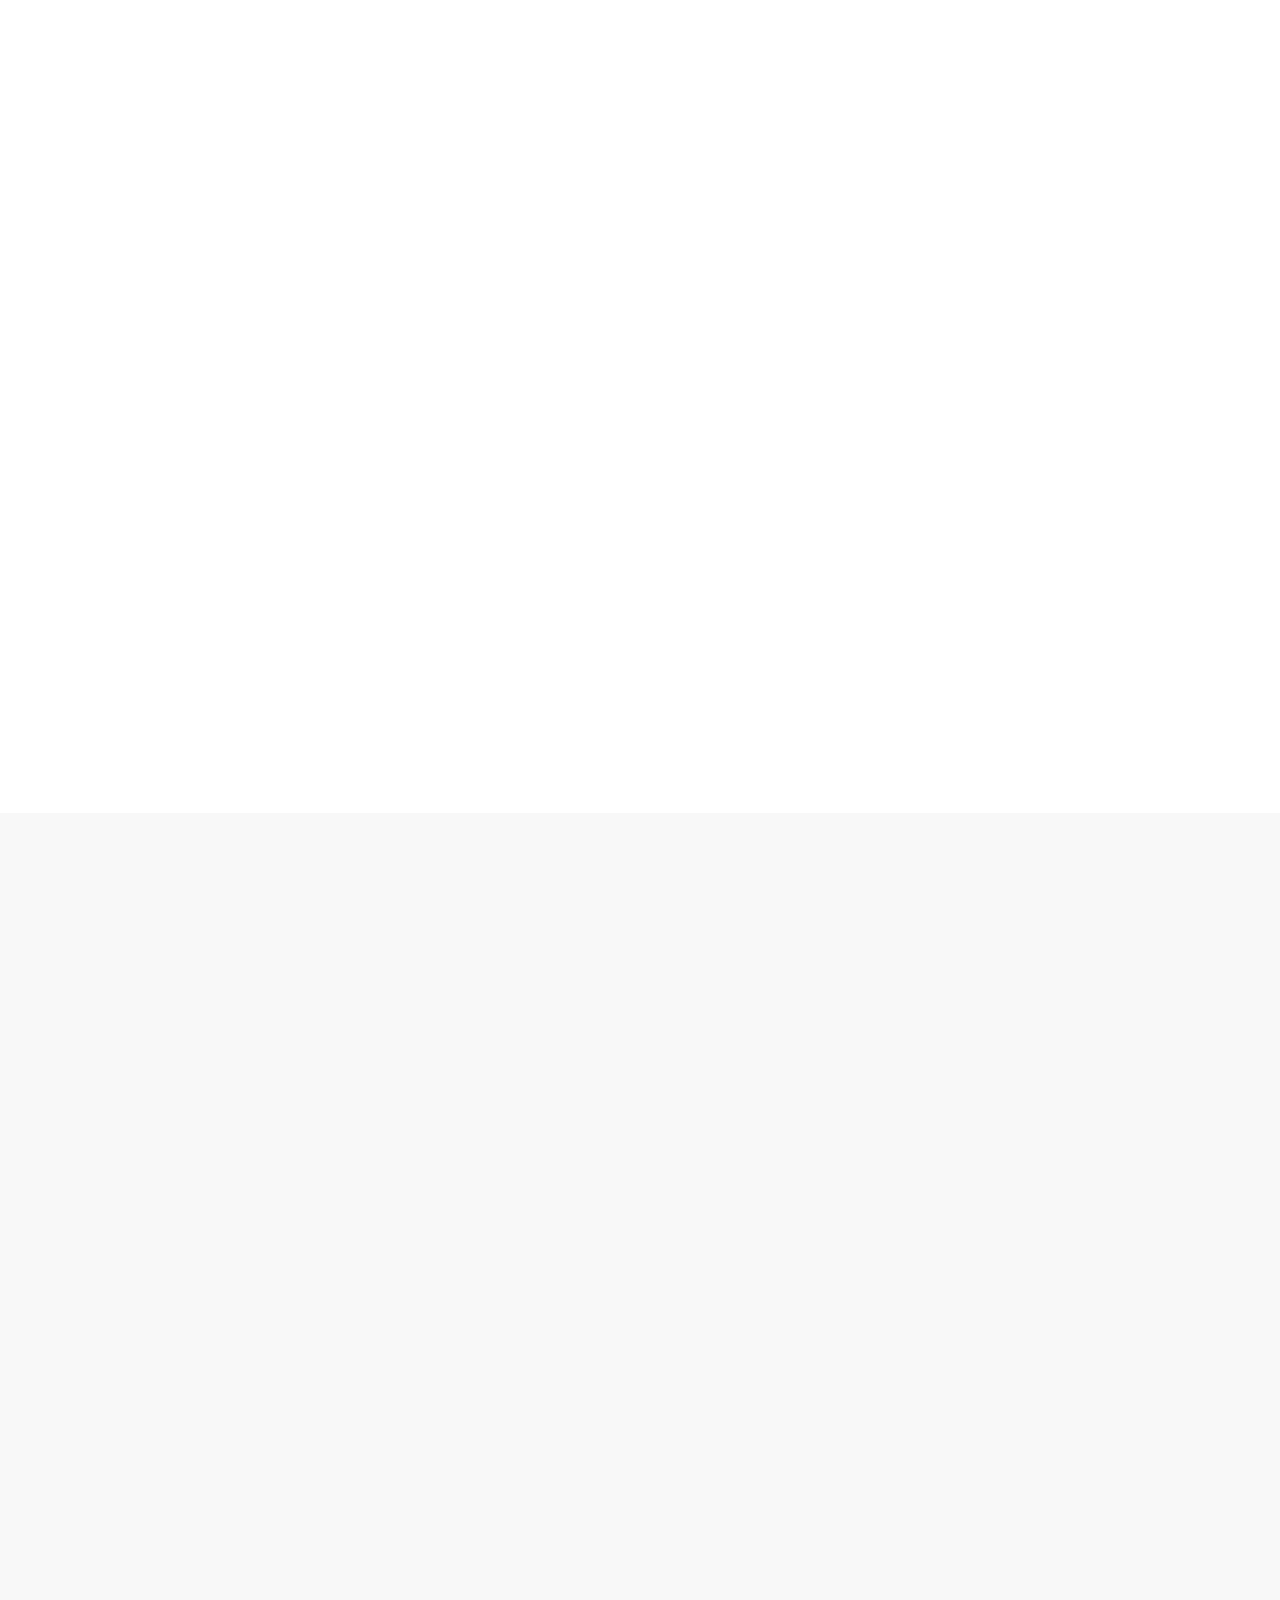
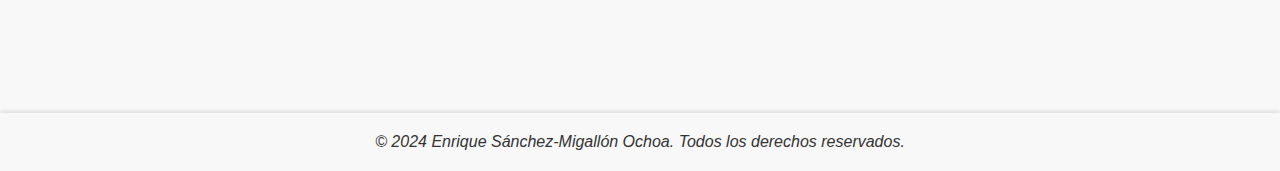
==== commit 657dfafc: "Decimooctava Versión de la Página. Mejora de la sección de "Formación". Foto_chill reducida. *TODO:*" ====
--- a/index.html
+++ b/index.html
@@ -318,14 +318,14 @@
             <h2 class="section-title">Conóceme</h2>
             <h3 class="section-subtitle">Sobre Mí</h3>
             <div class="about-me">
-                <img src="images/Foto_Conoceme.png" alt="Foto de Enrique" class="large-photo fade-in-element">
+                <img src="images/Foto_chill.jpg" alt="Foto de Enrique" class="large-photo fade-in-element">
                 <p>
                     <strong>¡Hola!</strong> Soy <strong>Enrique Sánchez-Migallón Ochoa</strong>, un apasionado estudiante de Ingeniería Informática en la ESI. Mi interés por la tecnología y la resolución de problemas comenzó desde joven, combinando creatividad y lógica para afrontar retos de todo tipo.
                 </p>
                 <p>
                     Además de mi formación técnica, destaco por mi curiosidad innata, que me llevó a participar en la segunda edición de la actividad 
                     <a href="https://esi.uclm.es/index.php/2024/11/20/segunda-edicion-de-digital-builders/" target="_blank">
-                        <strong>Digital Builders</strong>
+                        <i><strong>Digital Builders</strong></i>
                     </a> 
                     de <strong>NTT DATA</strong> , donde tuve el honor de obtener el <strong>primer premio</strong>. También cuento con una gran creatividad, la cual plasmo en presentaciones originales y visualmente atractivas.
                 </p>
@@ -335,7 +335,7 @@
                 <p>
                     <strong>¡Descubre cómo puedo marcar la diferencia!</strong>
                     <button onclick="scrollToContact()">
-                        <span>Contacto</span>
+                        <span>¡Hablemos!</span>
                     </button>
                 </p>
                 
@@ -404,13 +404,18 @@
     <section id="formacion">
         <div class="section-container">
             <h2 class="section-title">Formación</h2>
+            <p>En esta sección, descubre mi trayecetoria, abarcando desde mi formación académica oficial hasta mis experiencias complementarias y aficiones. ¡Conoce mi camino profesional y mis pasiones!</p>
             
             <div class="mini-section">
                 <h3 class="mini-section-title">Resumen</h3>
                 <div class="timeline">
                     <div class="timeline-item">
                         <div class="timeline-content">
-                            <p>Estudiante de Ingeniería Informática en la ESI.</p>
+                            <p><strong>Enrique Sánchez-Migallón Ochoa</strong></p>
+                            <p>Estudiante de Ingeniería Informática en la UCLM, con pasión por el desarrollo web, la gestión de proyectos y el diseño de experiencias de usuario (UX/UI). Combino creatividad y un enfoque práctico para resolver problemas, reflejando mi compromiso con la innovación y el aprendizaje constante. También disfruto de actividades como la arquería, que refuerzan mi enfoque en la precisión y la disciplina.</p>
+                            <button onclick="scrollToContact()">
+                                <span>¡Contacta conmigo!</span>
+                            </button>
                         </div>
                     </div>
                 </div>
@@ -421,12 +426,16 @@
                 <div class="timeline">
                     <div class="timeline-item">
                         <div class="timeline-content">
-                            <p>Grado en Ingeniería Informática - Universidad de Castilla-La Mancha (2019 - Presente)</p>
-                        </div>
-                    </div>
-                    <div class="timeline-item">
-                        <div class="timeline-content">
-                            <p>Bachillerato en Ciencias - Instituto XYZ (2017 - 2019)</p>
+                            <p><strong>Grado en Ingeniería Informática</strong></p>
+                            <p><i><a href="https://www.uclm.es" target="_blank">Universidad de Castilla-La Mancha (UCLM)</a>, <a href="https://esi.uclm.es" target="_blank">Escuela Superior de Informática (ESI)</a></i>, Ciudad Real.</p>
+                            <p>(2019 - Presente)</p>                        
+                        </div>
+                    </div>
+                    <div class="timeline-item">
+                        <div class="timeline-content">
+                            <p><strong>Bachillerato en Ciencias <i><a href="https://es.wikipedia.org/wiki/Ley_orgánica_para_la_mejora_de_la_calidad_educativa" target="_blank">LOMCE</a></i></strong></p>
+                            <p><i><a href="https://ies-sotomayor.centros.castillalamancha.es" target="_blank">Instituto de Educación Secundaria Pedro Álvarez Sotomayor</a></i>, Manzanares.</p>
+                            <p>(2017 - 2019)</p>
                         </div>
                     </div>
                 </div>
@@ -437,28 +446,45 @@
                 <div class="timeline">
                     <div class="timeline-item">
                         <div class="timeline-content">
-                            <p>Español - Nativo</p>
-                        </div>
-                    </div>
-                    <div class="timeline-item">
-                        <div class="timeline-content">
-                            <p>Inglés - Nivel B2</p>
+                            <p><strong>Español</strong></p>
+                            <p>Lengua materna</p>
+                        </div>
+                    </div>
+                    <div class="timeline-item">
+                        <div class="timeline-content">
+                            <p><strong>Inglés</strong></p>
+                            <p>B2 <i><a href="https://www.trinitycollege.com/local-trinity/spain" target="_blank">Trinity College London</a> </p>
                         </div>
                     </div>
                 </div>
             </div>
             
+            <div class="mini-section">
+                <h3 class="mini-section-title">Deportes</h3>
+                <div class="timeline">
+                    <div class="timeline-item">
+                        <div class="timeline-content">
+                            <p><strong>Tiro con Arco</strong></p>
+                            <p><i><a href="http://manzarco.com" target="_blank">Club deportivo Manzarco</a></i></p>
+                            <p>2018 - Actualidad</p>
+                        </div>
+                    </div>
+                </div>
+            </div>
+
             <div class="mini-section">
                 <h3 class="mini-section-title">Otros datos de interés</h3>
                 <div class="timeline">
                     <div class="timeline-item">
                         <div class="timeline-content">
-                            <p>Participación en la segunda edición de Digital Builders de NTT DATA - Primer premio</p>
-                        </div>
-                    </div>
-                    <div class="timeline-item">
-                        <div class="timeline-content">
-                            <p>Curso de Desarrollo Web - Plataforma XYZ (2021)</p>
+                            <p><strong>Primer premio "Digital Builders"</strong></p>
+                            <p><a href="https://esi.uclm.es/index.php/2024/11/20/segunda-edicion-de-digital-builders/" target="_blank">Segunda edición de Digital Builders</a> - NTT DATA, 2024</p>
+                        </div>
+                    </div>
+                    <div class="timeline-item">
+                        <div class="timeline-content">
+                            <p><strong>Carnet de Conducir Tipo B</strong></p>
+                            <p>Coche Propio</p>
                         </div>
                     </div>
                 </div>
--- a/styles.css
+++ b/styles.css
@@ -443,6 +443,12 @@
     margin: 0 auto;
 }
 /* ---------- Seccion de Formación ---------- */
+.section-container {
+    max-width: 1200px; /* Ajusta este valor según el tamaño máximo deseado */
+    margin: 0 auto; /* Centra el contenedor */
+    padding: 0 1rem; /* Añade un poco de padding lateral */
+}
+
 .mini-section {
     margin-bottom: 2rem;
 }
@@ -450,6 +456,7 @@
 .mini-section-title {
     font-size: 1.5rem;
     margin-bottom: 1rem;
+    text-align: left; /* Alinea los títulos a la izquierda */
 }
 
 .timeline {
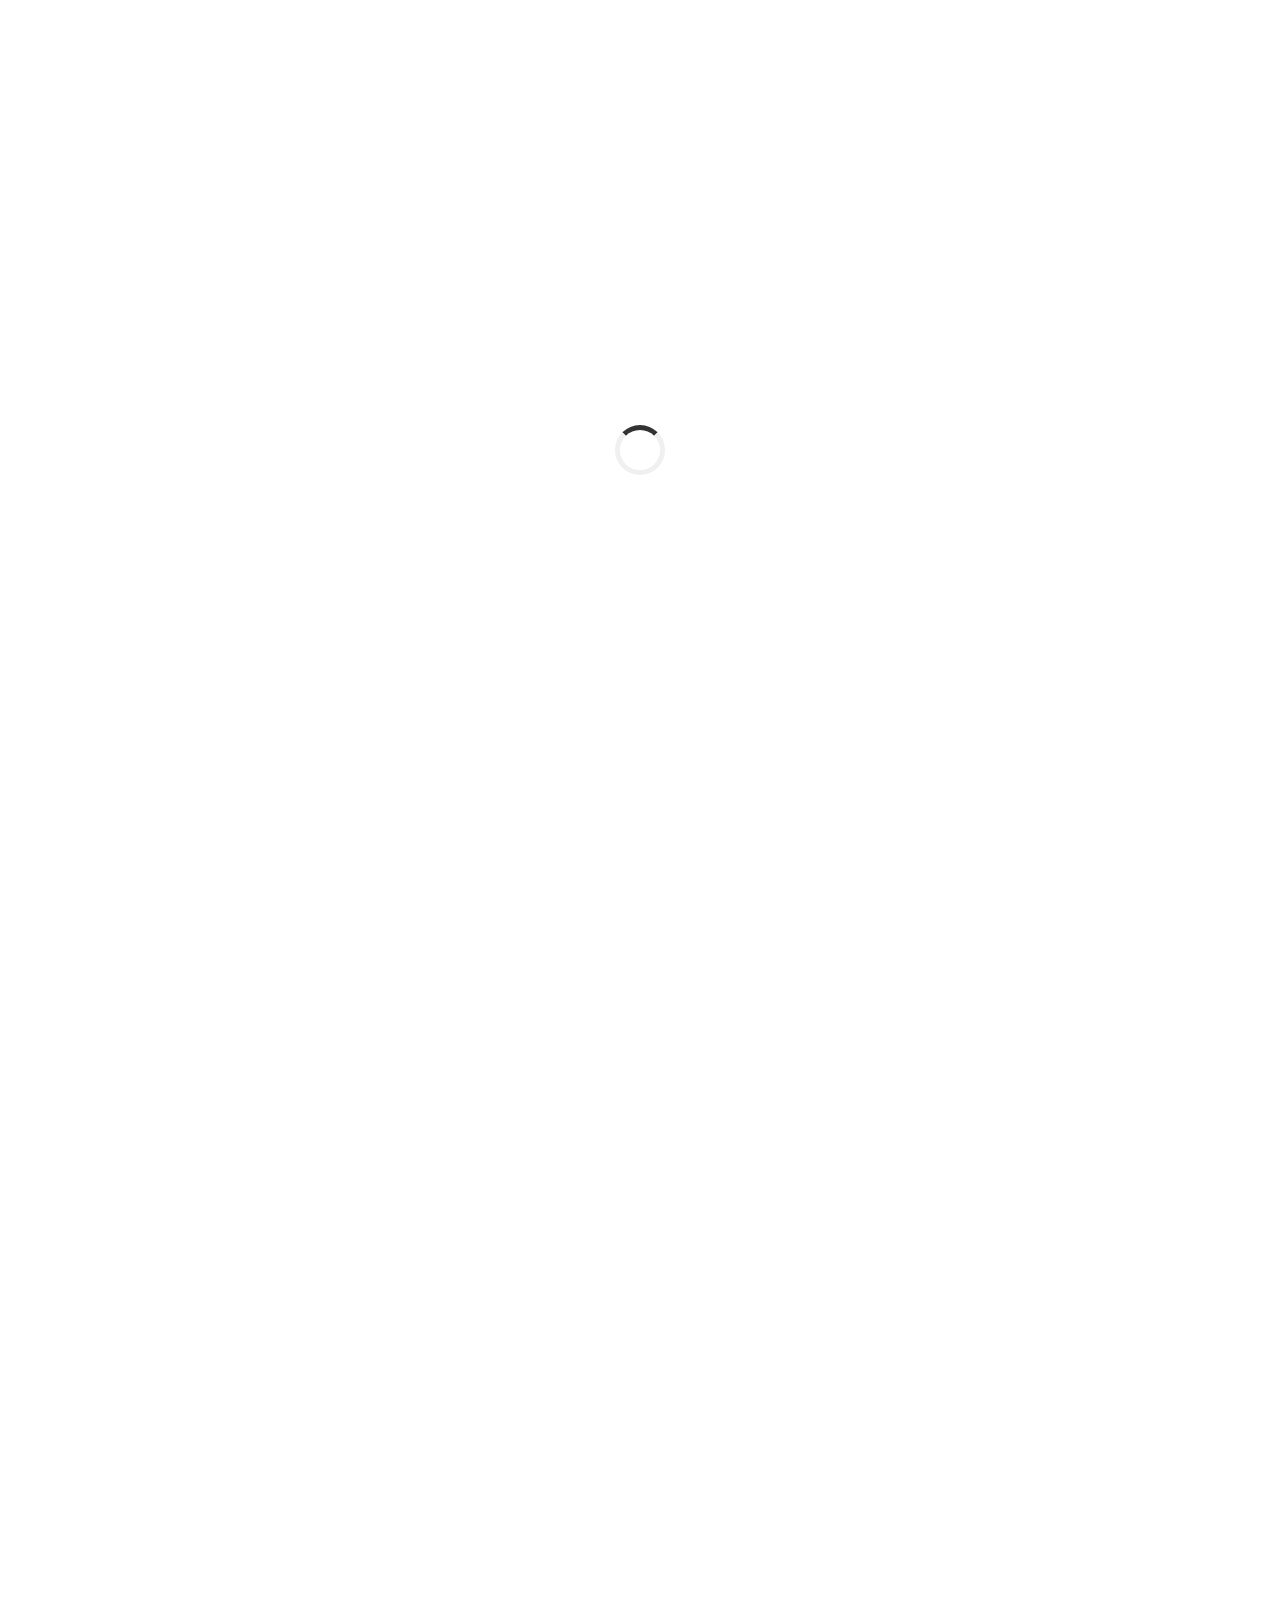
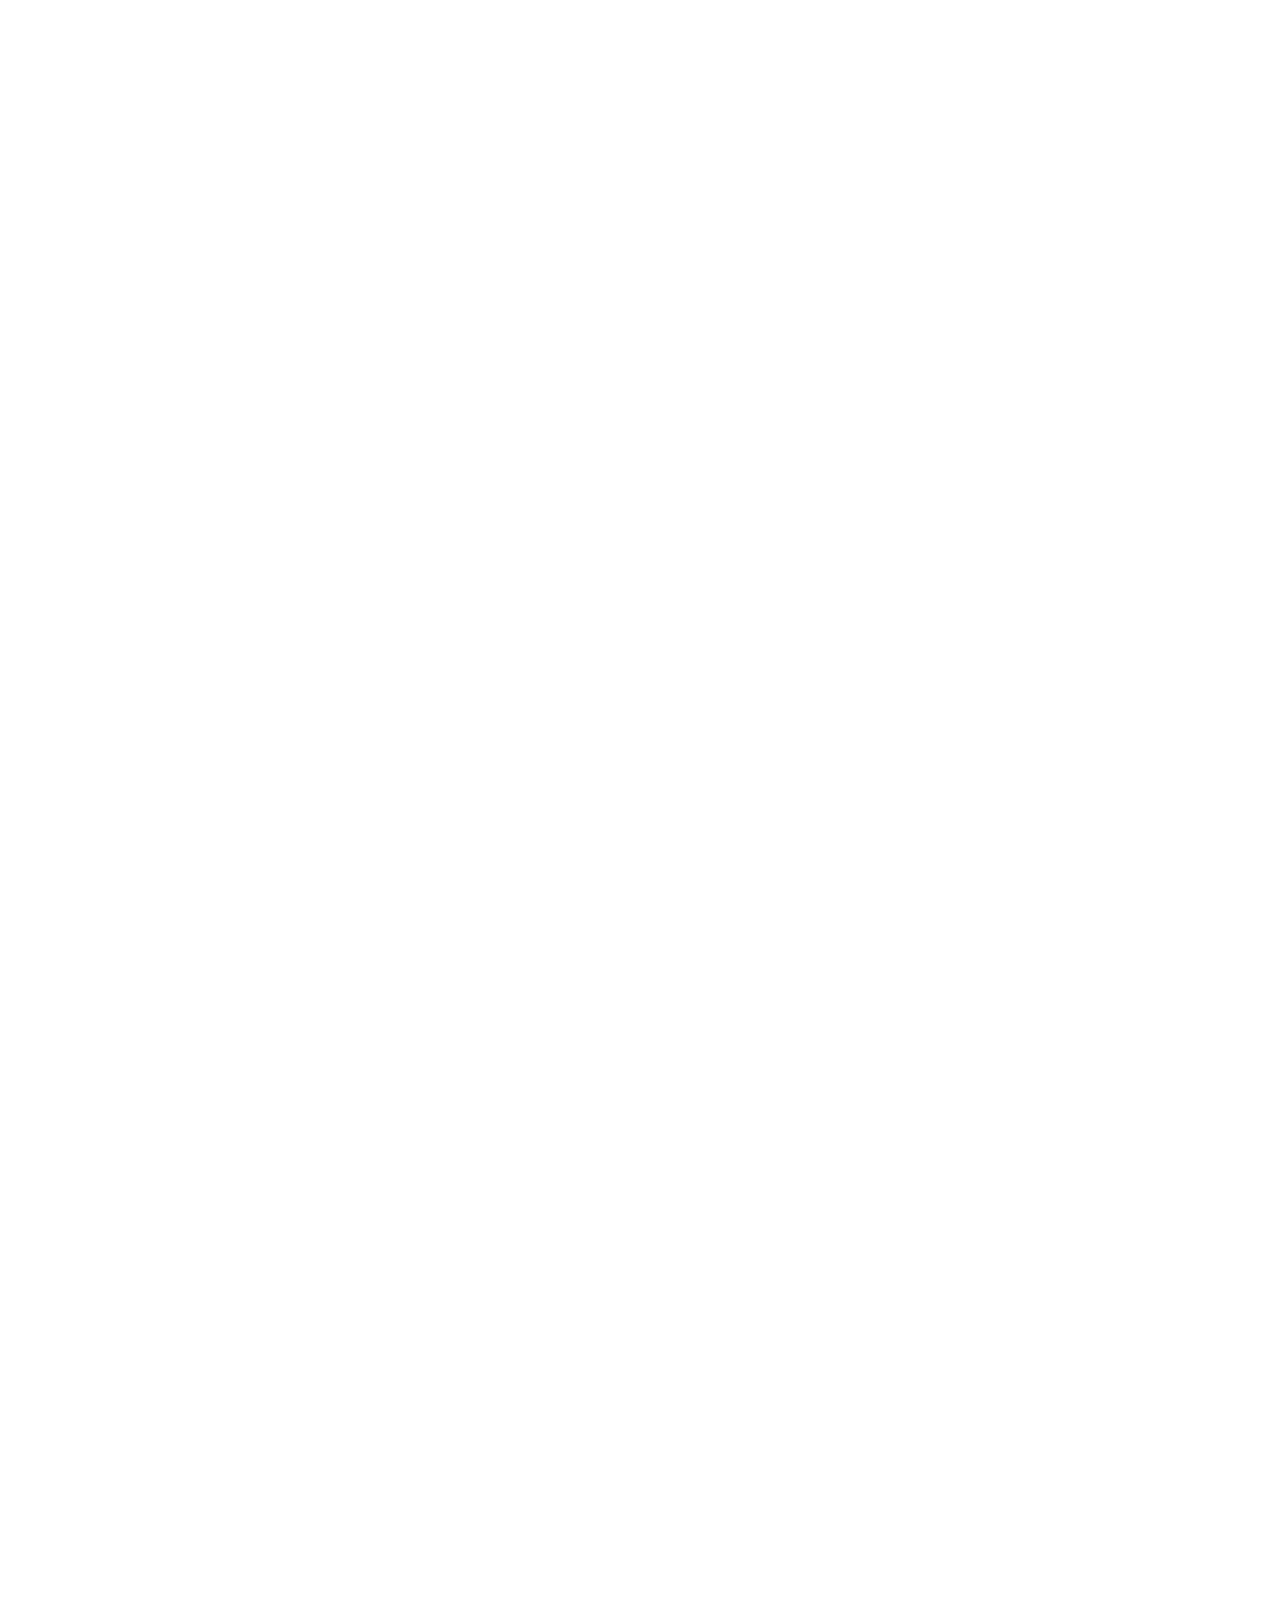
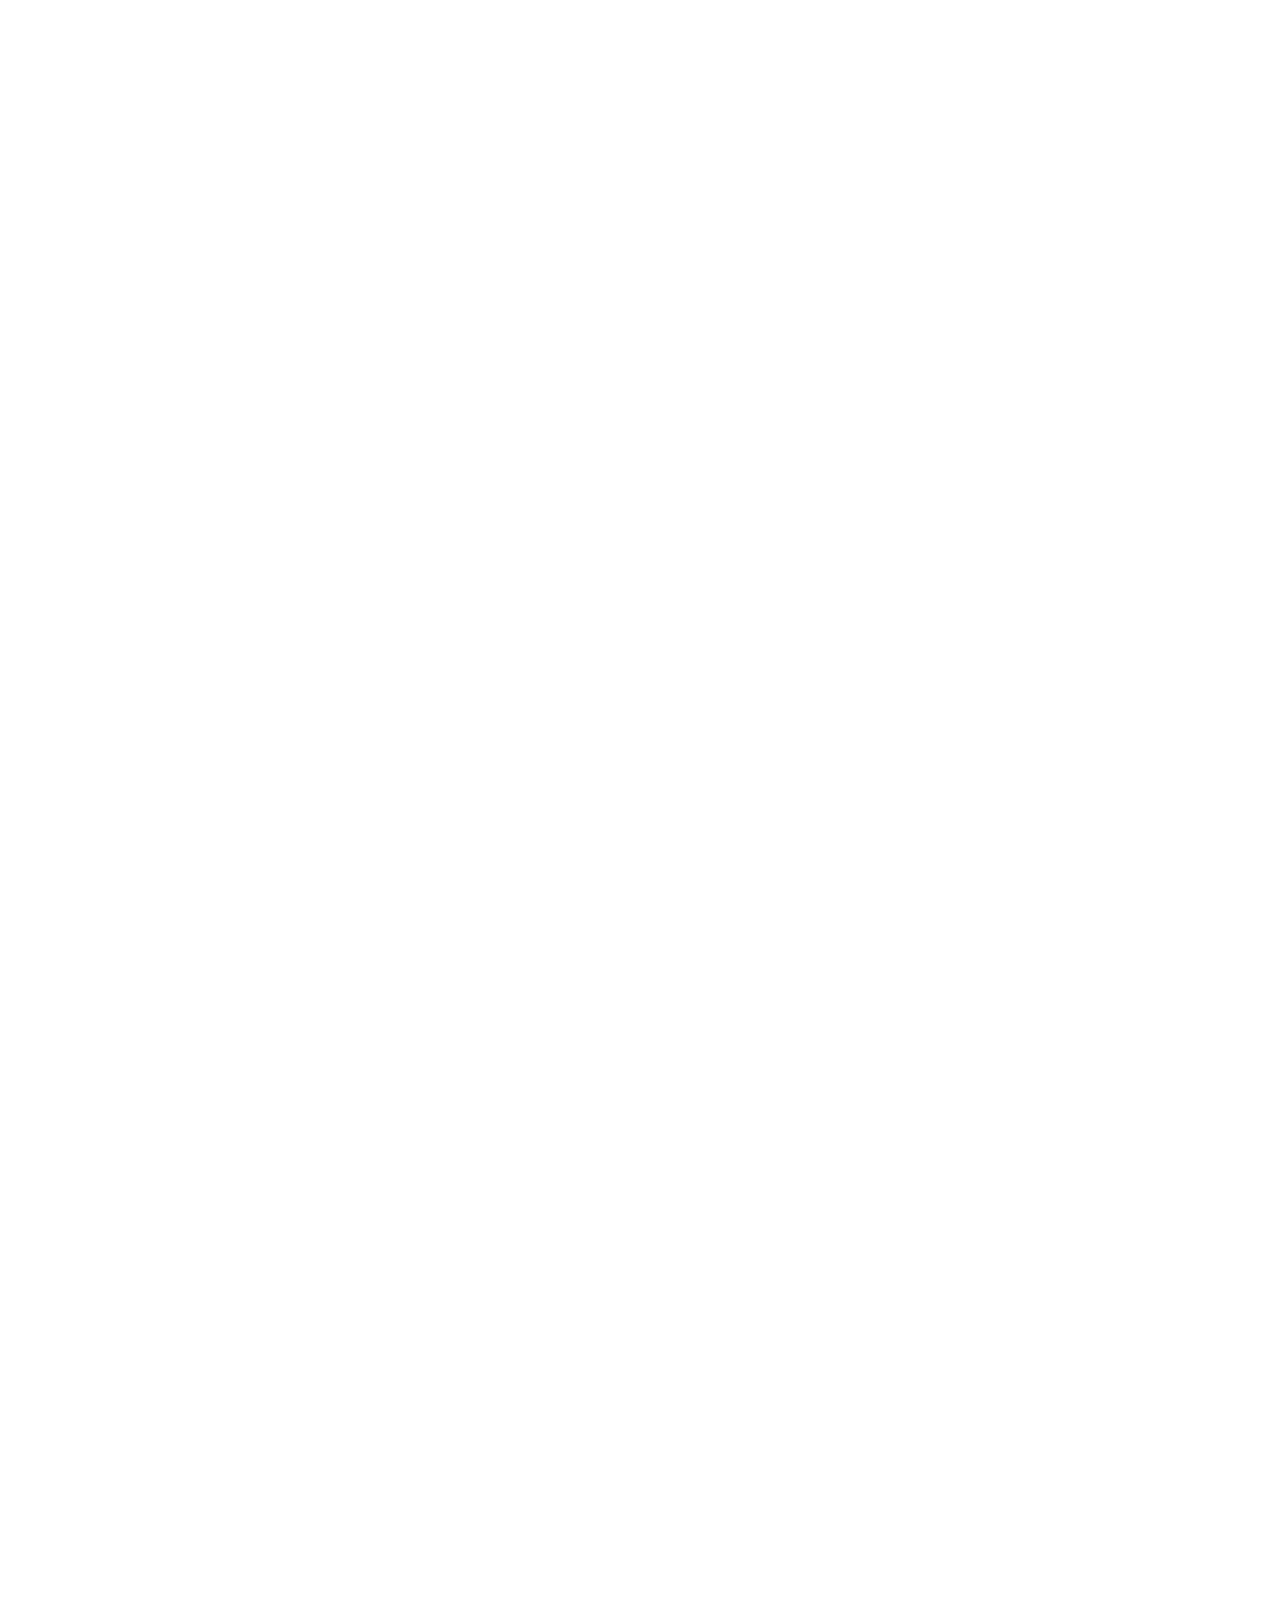
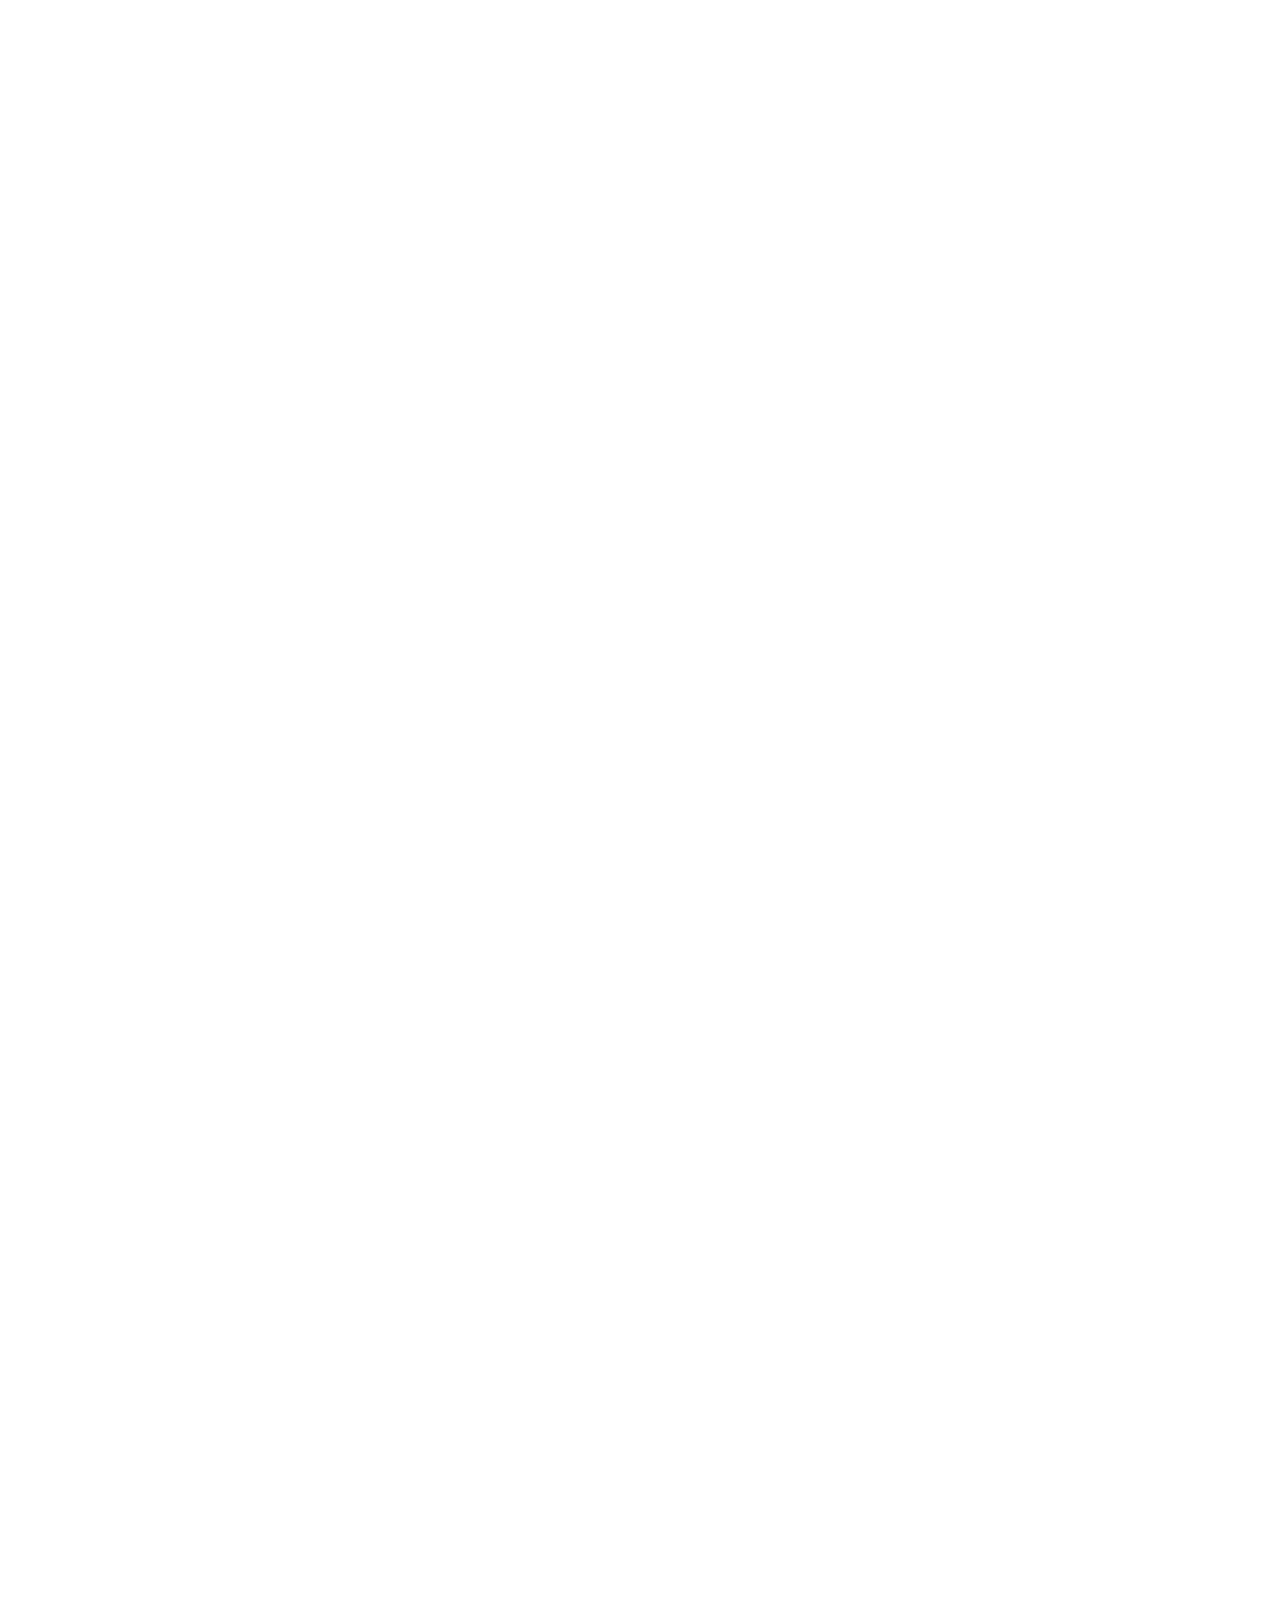
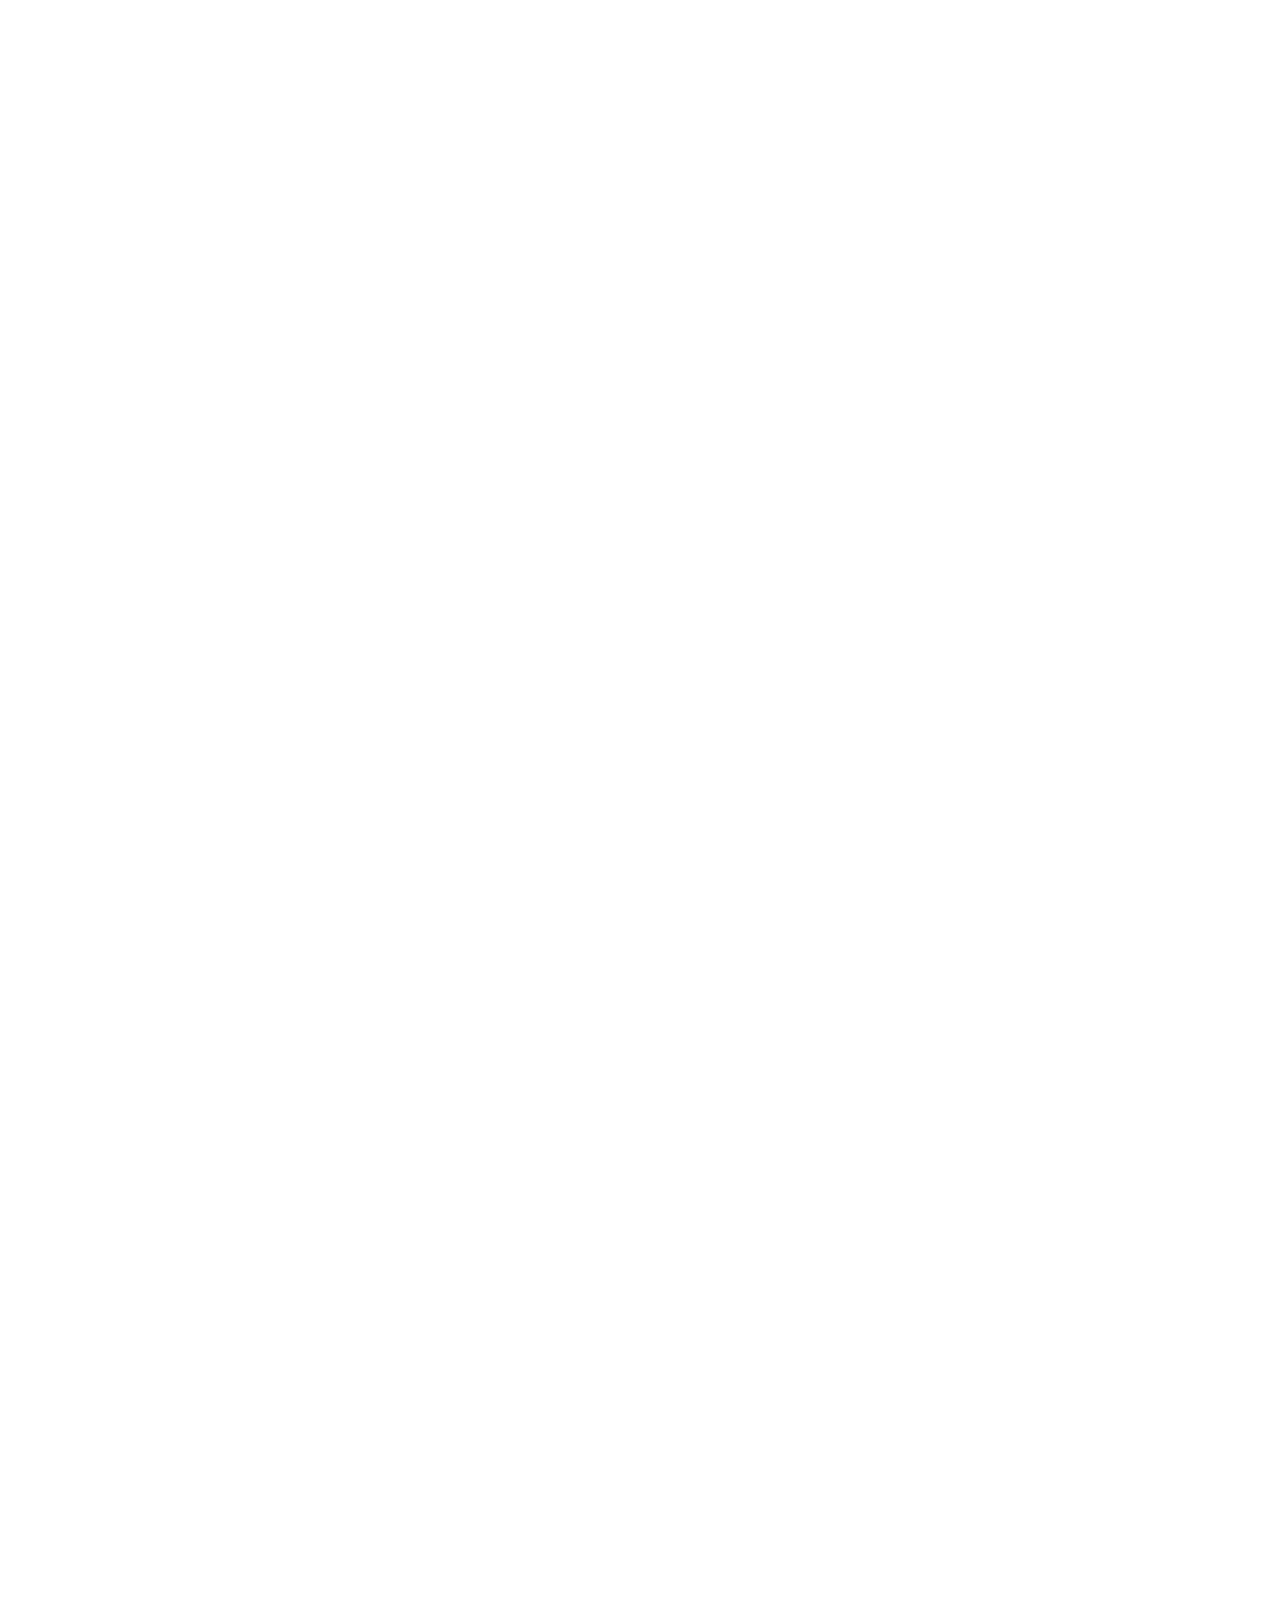
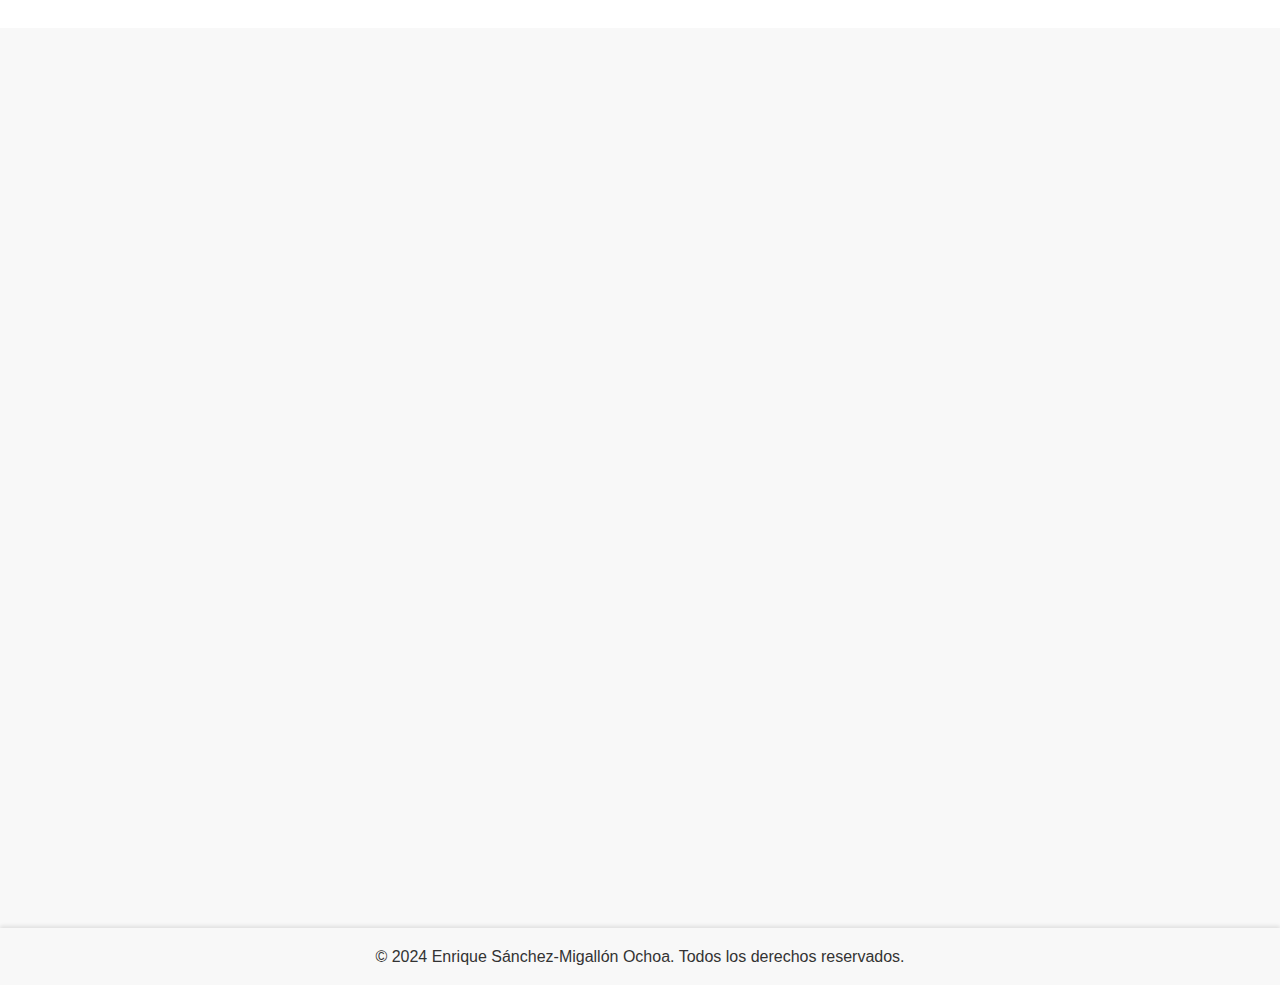
==== commit 4909fd89: "Decimonovena Versión de la Página. Arreglo de el bottom de la sección "Contacto". Inicio de la secci" ====
--- a/index.html
+++ b/index.html
@@ -154,28 +154,29 @@
             const contactButton = document.querySelector(".buttons-container button:nth-child(2)");
             const logoContainer = document.querySelector(".logo-container a");
             const logoName = document.querySelector(".logo-name");
-    
+
             navLinks.forEach(link => {
                 link.addEventListener("click", (event) => {
                     event.preventDefault();
                     const targetId = link.getAttribute("href").substring(1);
                     const targetSection = document.getElementById(targetId);
                     targetSection.scrollIntoView({ behavior: 'smooth' });
+                    toggleMenu(); // Contraer el menú después de hacer scroll
                 });
             });
-    
+
             contactButton.addEventListener("click", (event) => {
                 event.preventDefault();
                 const targetSection = document.getElementById("contacto");
                 targetSection.scrollIntoView({ behavior: 'smooth' });
             });
-    
+
             logoContainer.addEventListener("click", (event) => {
                 event.preventDefault();
                 const targetSection = document.getElementById("inicio");
                 targetSection.scrollIntoView({ behavior: 'smooth' });
             });
-    
+
             logoName.addEventListener("click", (event) => {
                 event.preventDefault();
                 const targetSection = document.getElementById("inicio");
@@ -453,7 +454,7 @@
                     <div class="timeline-item">
                         <div class="timeline-content">
                             <p><strong>Inglés</strong></p>
-                            <p>B2 <i><a href="https://www.trinitycollege.com/local-trinity/spain" target="_blank">Trinity College London</a> </p>
+                            <p>B2 <i><a href="https://www.trinitycollege.com/local-trinity/spain" target="_blank">Trinity College London</a></i></p>
                         </div>
                     </div>
                 </div>
@@ -471,7 +472,7 @@
                     </div>
                 </div>
             </div>
-
+    
             <div class="mini-section">
                 <h3 class="mini-section-title">Otros datos de interés</h3>
                 <div class="timeline">
@@ -495,7 +496,223 @@
     <section id="habilidades">
         <div class="section-container">
             <h2 class="section-title">Habilidades</h2>
-            <img src="images/work_in_progress.png" alt="Foto temporal">
+            <div class="skills-group">
+                <h3 class="section-subtitle">Habilidades no técnicas</h3>
+                <p>¡Más que habilidades, son experiencias compartidas! Mi enfoque colaborativo y actitud proactiva transforman cada interacción en una oportunidad para crecer juntos. Acompáñame a descubrir cómo la empatía, la comunicación y el trabajo en equipo son clave en mi forma de afrontar cada desafío.</p>
+                <div class="skills-grid">
+                    <div class="skill">
+                        <img src="images/Imagenes_Habilidades/skill1.png" alt="Responsable">
+                        <p>Responsable</p>
+                    </div>
+                    <div class="skill">
+                        <img src="images/Imagenes_Habilidades/skill2.png" alt="Trabajador">
+                        <p>Trabajador</p>
+                    </div>
+                    <div class="skill">
+                        <img src="images/Imagenes_Habilidades/skill3.png" alt="Empático">
+                        <p>Empático</p>
+                    </div>
+                    <div class="skill">
+                        <img src="images/Imagenes_Habilidades/skill4.png" alt="Sociable">
+                        <p>Sociable</p>
+                    </div>
+                    <div class="skill">
+                        <img src="images/Imagenes_Habilidades/skill5.png" alt="Flexible">
+                        <p>Flexible</p>
+                    </div>
+                    <div class="skill">
+                        <img src="images/Imagenes_Habilidades/skill6.png" alt="TEquipo">
+                        <p>Trabajo en Equipo</p>
+                    </div>
+                    <div class="skill">
+                        <img src="images/Imagenes_Habilidades/skill7.png" alt="Liderazgo">
+                        <p>Liderazgo</p>
+                    </div>
+                    <div class="skill">
+                        <img src="images/Imagenes_Habilidades/skill8.png" alt="Proactivo">
+                        <p>Proactivo</p>
+                    </div>
+                    <div class="skill">
+                        <img src="images/Imagenes_Habilidades/skill9.png" alt="Creativo">
+                        <p>Creativo</p>
+                    </div>
+                    <div class="skill">
+                        <img src="images/Imagenes_Habilidades/skill10.png" alt="Versatil">
+                        <p>Versatil</p>
+                    </div>
+                </div>
+            </div>
+            
+            <div class="skills-group">
+                <h3 class="section-subtitle">Habilidades técnicas</h3>
+                <p>¡El corazón de mis proyectos! Cada herramienta y tecnología que manejo refleja horas de práctica y aprendizaje continuo. Desde la lenguajes de programación hasta entornos de desarrollo, descubre que tencologías utilizo para convertir grandes ideas en realidad.</p>
+                <h4>Lenguajes de programación</h4>
+                <div class="skills-grid">
+                    <div class="skill">
+                        <img src="images/Imagenes_Habilidades/skill11.png" alt="Java">
+                        <p>Java</p>
+                    </div>
+                    <div class="skill">
+                        <img src="images/Imagenes_Habilidades/skill12.png" alt="Python">
+                        <p>Python</p>
+                    </div>
+                    <div class="skill">
+                        <img src="images/Imagenes_Habilidades/skill13.png" alt="C++">
+                        <p>C++</p>
+                    </div>
+                    <div class="skill">
+                        <img src="images/Imagenes_Habilidades/skill14.png" alt="R">
+                        <p>R</p>
+                    </div>
+                    <div class="skill">
+                        <img src="images/Imagenes_Habilidades/skill15.png" alt="MatLab">
+                        <p>MatLab</p>
+                    </div>
+                    <div class="skill">
+                        <img src="images/Imagenes_Habilidades/skill16.png" alt="C#">
+                        <p>C#</p>
+                    </div>
+                    <div class="skill">
+                        <img src="images/Imagenes_Habilidades/skill17.png" alt="Visual Basic">
+                        <p>Visual Basic</p>
+                    </div>
+                </div>
+                <h4>Lenguajes estéticos y de marcas</h4>
+                    <div class="skills-grid">
+                        <div class="skill">
+                            <img src="images/Imagenes_Habilidades/skill18.png" alt="HTML">
+                            <p>HTML</p>
+                        </div>
+                        <div class="skill">
+                            <img src="images/Imagenes_Habilidades/skill19.png" alt="CSS">
+                            <p>CSS</p>
+                        </div>
+                        <div class="skill">
+                            <img src="images/Imagenes_Habilidades/skill20.png" alt="XML">
+                            <p>XML</p>
+                        </div>
+                        <div class="skill">
+                            <img src="images/Imagenes_Habilidades/skill21.png" alt="XMAL">
+                            <p>XMAL</p>
+                        </div>
+                        <div class="skill">
+                            <img src="images/Imagenes_Habilidades/skill22.png" alt="Markdown">
+                            <p>Markdown</p>
+                        </div>
+                    </div>
+                <h4>Enotrnos Frontend</h4>
+                    <div class="skills-grid">
+                        <div class="skill">
+                            <img src="images/Imagenes_Habilidades/skill23.png" alt="React">
+                            <p>React</p>
+                        </div>
+                        <div class="skill">
+                            <img src="images/Imagenes_Habilidades/skill24.png" alt="Node">
+                            <p>Node</p>
+                        </div>
+                        <div class="skill">
+                            <img src="images/Imagenes_Habilidades/skill25.png" alt="Angular">
+                            <p>Angular</p>
+                        </div>
+                        <div class="skill">
+                            <img src="images/Imagenes_Habilidades/skill26.png" alt="UWP">
+                            <p>UWP</p>
+                        </div>
+                        <div class="skill">
+                            <img src="images/Imagenes_Habilidades/skill27.png" alt="WPF">
+                            <p>WPF</p>
+                        </div>
+                    </div>
+                <h4>Enotrnos Backend</h4>
+                    <div class="skills-grid">
+                        <div class="skill">
+                            <img src="images/Imagenes_Habilidades/skill28.png" alt=".NET">
+                            <p>.NET</p>
+                        </div>
+                    </div>
+                <h4>Bases de datos</h4>
+                    <div class="skills-grid">
+                        <div class="skill">
+                            <img src="images/Imagenes_Habilidades/skill29.png" alt="MySQL">
+                            <p>MySQL</p>
+                        </div>
+                        <div class="skill">
+                            <img src="images/Imagenes_Habilidades/skill30.png" alt="Oracle">
+                            <p>Oracle</p>
+                        </div>
+                        <div class="skill">
+                            <img src="images/Imagenes_Habilidades/skill31.png" alt="phpMyAdmin">
+                            <p>phpMyAdmin</p>
+                        </div>
+                        <div class="skill">
+                            <img src="images/Imagenes_Habilidades/skill32.png" alt="MongoDB">
+                            <p>MongoDB</p>
+                        </div>
+                        <div class="skill">
+                            <img src="images/Imagenes_Habilidades/skill33.png" alt="Access">
+                            <p>Access</p>
+                        </div>
+                        <div class="skill">
+                            <img src="images/Imagenes_Habilidades/skill34.png" alt="SQLAlchemy">
+                            <p>SQLAlchemy</p>
+                        </div>
+                        <div class="skill">
+                            <img src="images/Imagenes_Habilidades/skill35.png" alt="SQLite">
+                            <p>SQLite</p>
+                        </div>
+                    </div>
+                <h4>Gestión de Contenido Web (CMS)</h4>
+                    <div class="skills-grid">
+                        <div class="skill">
+                            <img src="images/Imagenes_Habilidades/skill36.png" alt="Wordpress">
+                            <p>Wordpress</p>
+                        </div>
+                    </div>
+                <h4>Gestión de Proyectos</h4>
+                    <div class="skills-grid">
+                        <div class="skill">
+                            <img src="images/Imagenes_Habilidades/skill37.png" alt="Microsoft Proyect">
+                            <p>Microsoft Proyect</p>
+                        </div>
+                    </div>
+                <h4>Control de Versiones</h4>
+                    <div class="skills-grid">
+                        <div class="skill">
+                            <img src="images/Imagenes_Habilidades/skill38.png" alt="Git">
+                            <p>Git</p>
+                        </div>
+                    </div>
+                <h4>Entornos de Desarrollo</h4>
+                    <div class="skills-grid">
+                        <div class="skill">
+                            <img src="images/Imagenes_Habilidades/skill39.png" alt="Visual Studio Code">
+                            <p>Visual Studio Code</p>
+                        </div>
+                        <div class="skill">
+                            <img src="images/Imagenes_Habilidades/skill40.png" alt="Visual Studio">
+                            <p>Visual Studio Code</p>
+                        </div>
+                        <div class="skill">
+                            <img src="images/Imagenes_Habilidades/skill41.png" alt="Expression Blend">
+                            <p>Expression Blend</p>
+                        </div>
+                        <div class="skill">
+                            <img src="images/Imagenes_Habilidades/skill42.png" alt="Eclipse">
+                            <p>Eclipse</p>
+                        </div>
+                    </div>
+                <h4>Sistemas Operativos</h4>
+                    <div class="skills-grid">
+                        <div class="skill">
+                            <img src="images/Imagenes_Habilidades/skill43.png" alt="Windows">
+                            <p>Windows</p>
+                        </div>
+                        <div class="skill">
+                            <img src="images/Imagenes_Habilidades/skill44.png" alt="Linux">
+                            <p>Linux</p>
+                        </div>
+                    </div>
+            </div>
         </div>
     </section>
 
--- a/styles.css
+++ b/styles.css
@@ -2,12 +2,14 @@
 * {
     margin: 0;
     padding: 0;
+    max-width: 100%;
     box-sizing: border-box;
 }
 
 body {
     font-family: Arial, sans-serif;
     line-height: 1.6;
+    overflow-x: hidden;
 }
 
 /* ---------- Botón "Volver al inicio" ---------- */
@@ -487,6 +489,60 @@
     text-align: left;
 }
 
+/* ---------- Seccion de Habilidades ---------- */
+.skills-grid {
+    display: grid;
+    grid-template-columns: repeat(2, 1fr); /* Dos columnas por defecto */
+    gap: 20px; /* Espacio entre los elementos */
+    margin-bottom: 20px;
+}
+
+.skill {
+    display: flex;
+    align-items: center;
+    text-align: left;
+    padding: 1rem;
+    border: 1px solid #ddd;
+    border-radius: 8px;
+    background-color: #f9f9f9;
+}
+
+.skill img {
+    max-width: 50px; /* Ajusta el tamaño de la imagen según sea necesario */
+    margin-right: 1rem;
+}
+
+.skill p {
+    margin: 0;
+    font-size: 1rem;
+    color: #333;
+}
+
+/* Estilo para los h4 de la sección habilidades */
+#habilidades h4 {
+    text-align: left;
+    margin-top: 20px; /* Añade un margen superior para separar los títulos de las secciones anteriores */
+}
+
+/* Media Queries para Responsividad */
+
+/* Estilos para pantallas pequeñas (smartphones) */
+@media (max-width: 768px) {
+    .skills-grid {
+        grid-template-columns: 1fr; /* Una columna en pantallas pequeñas */
+    }
+
+    .skill {
+        flex-direction: column; /* Cambia la dirección a columna */
+        align-items: flex-start; /* Alinea los elementos al inicio */
+    }
+
+    .skill img {
+        margin-bottom: 10px; /* Añade un margen inferior a la imagen */
+        margin-right: 0; /* Elimina el margen derecho */
+    }
+}
+
 /* ---------- Seccion de Contacto ---------- */
 #contacto {
     display: flex;
@@ -539,6 +595,7 @@
     justify-content: center;
     overflow: hidden;
     transition-duration: 0.3s;
+    margin-bottom: 15px;
 }
 
 /* linkdin */
@@ -855,6 +912,10 @@
         width: 100%; /* Ajustar el ancho al 100% del contenedor */
         font-size: 0.9rem; /* Reducir el tamaño de la fuente */
     }
+    .section-container, .skills-grid, .contact-info, .email-button {
+        width: 100%;
+        padding: 0 1rem; /* Ajusta el padding para evitar desbordamiento */
+    }
 }
 
 /* Estilos para pantallas medianas y grandes (tablets y desktops) */
